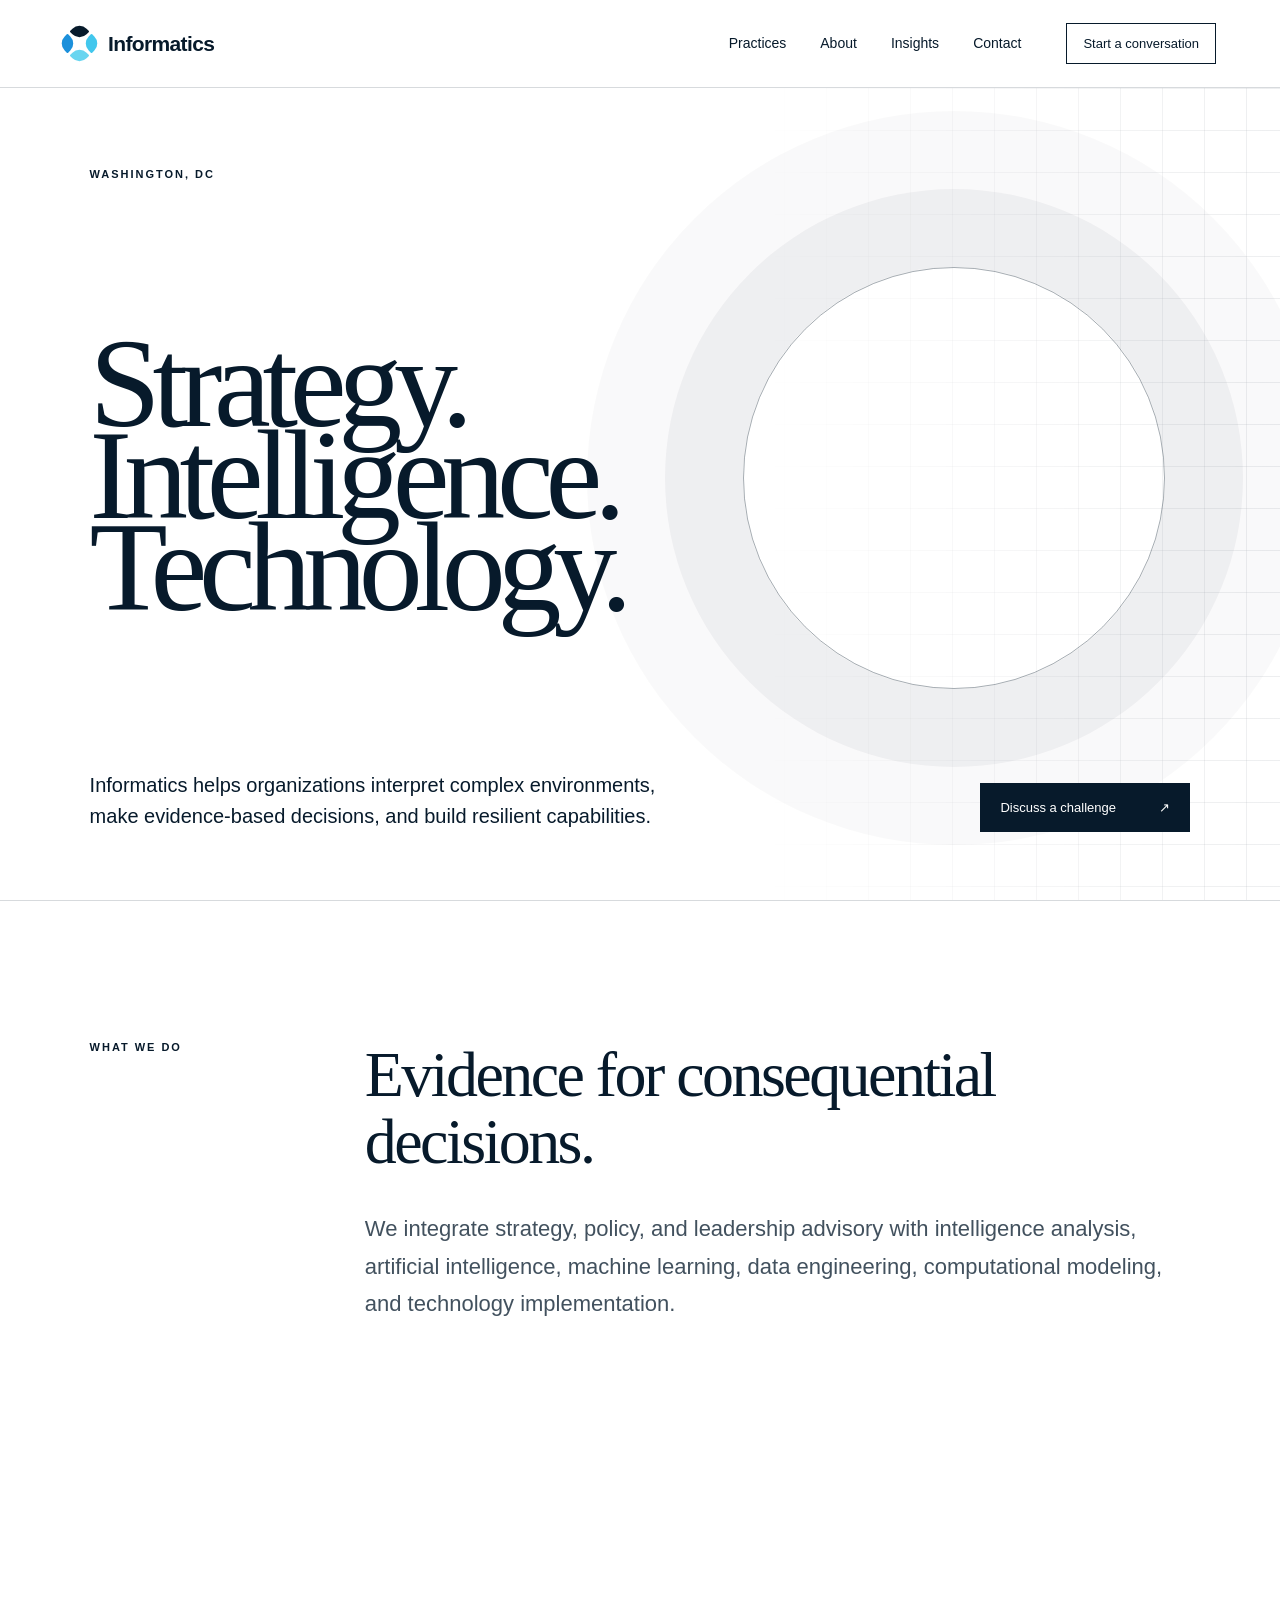
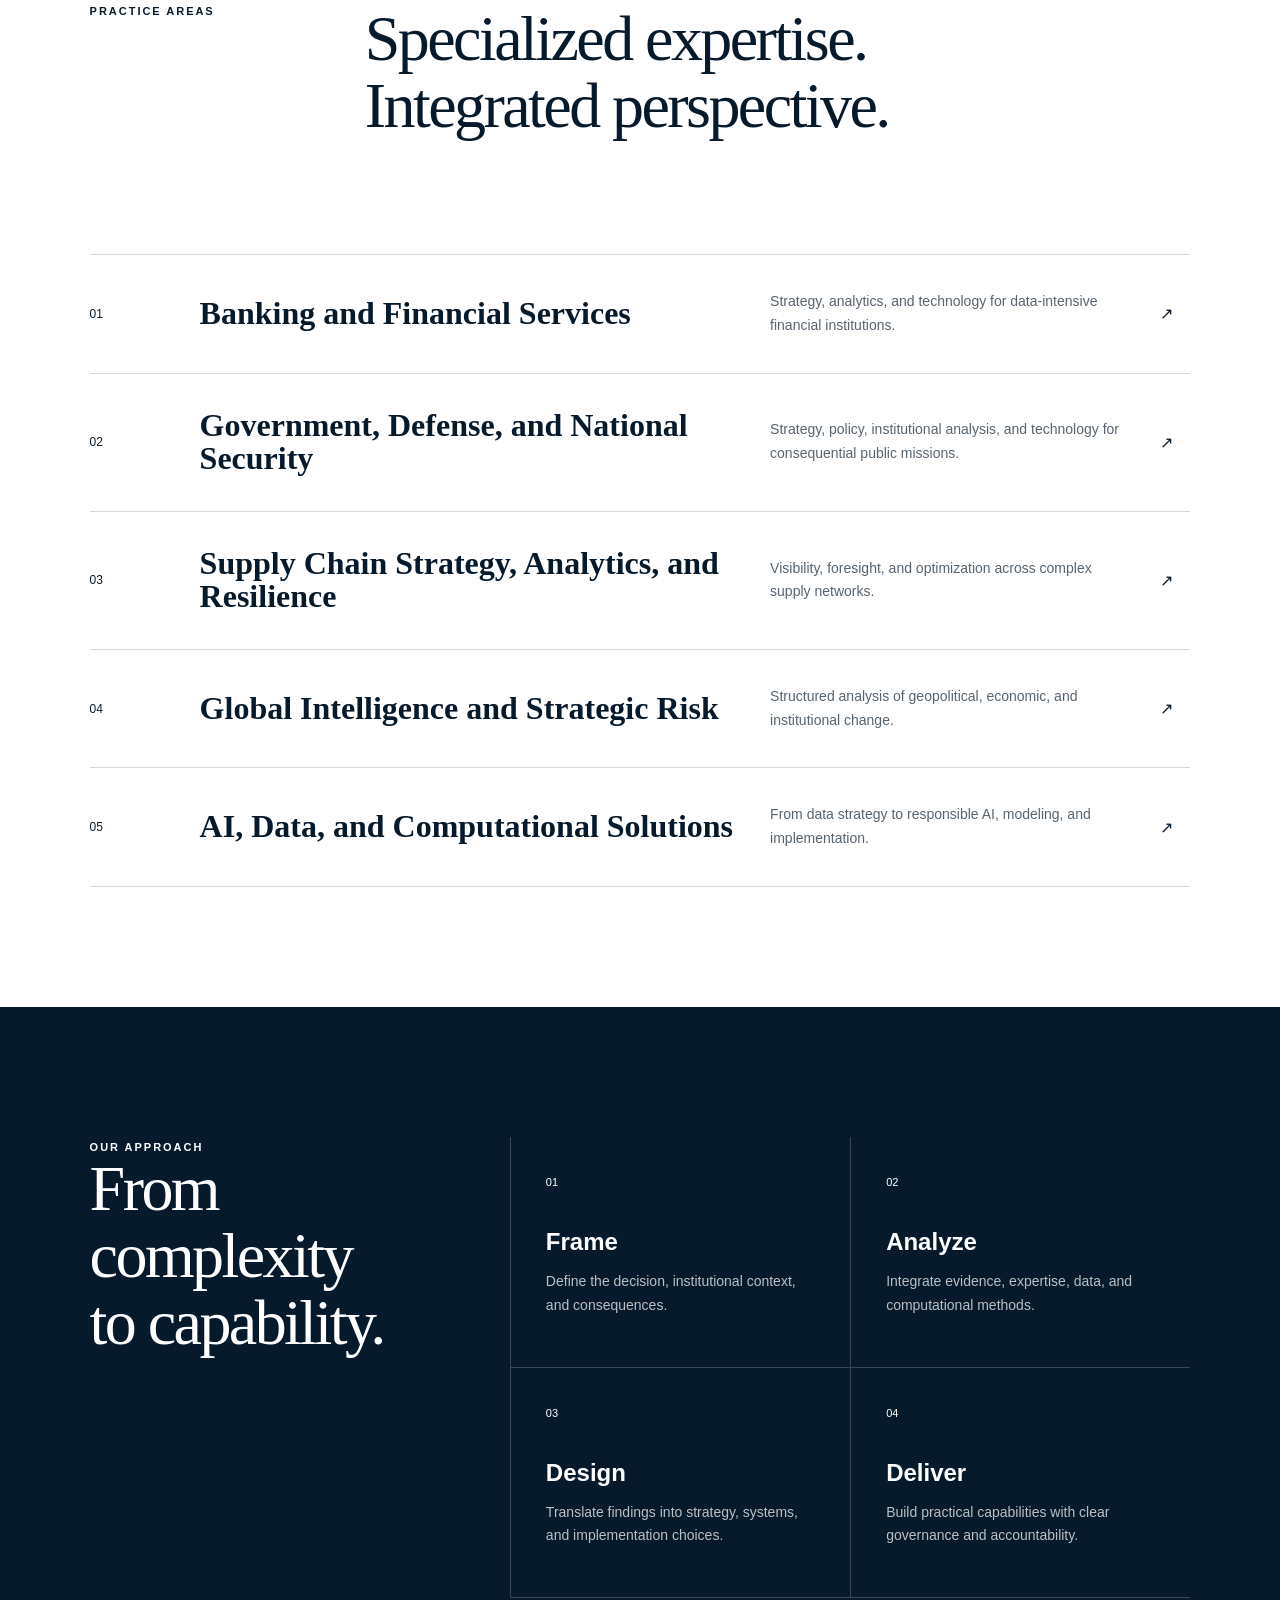
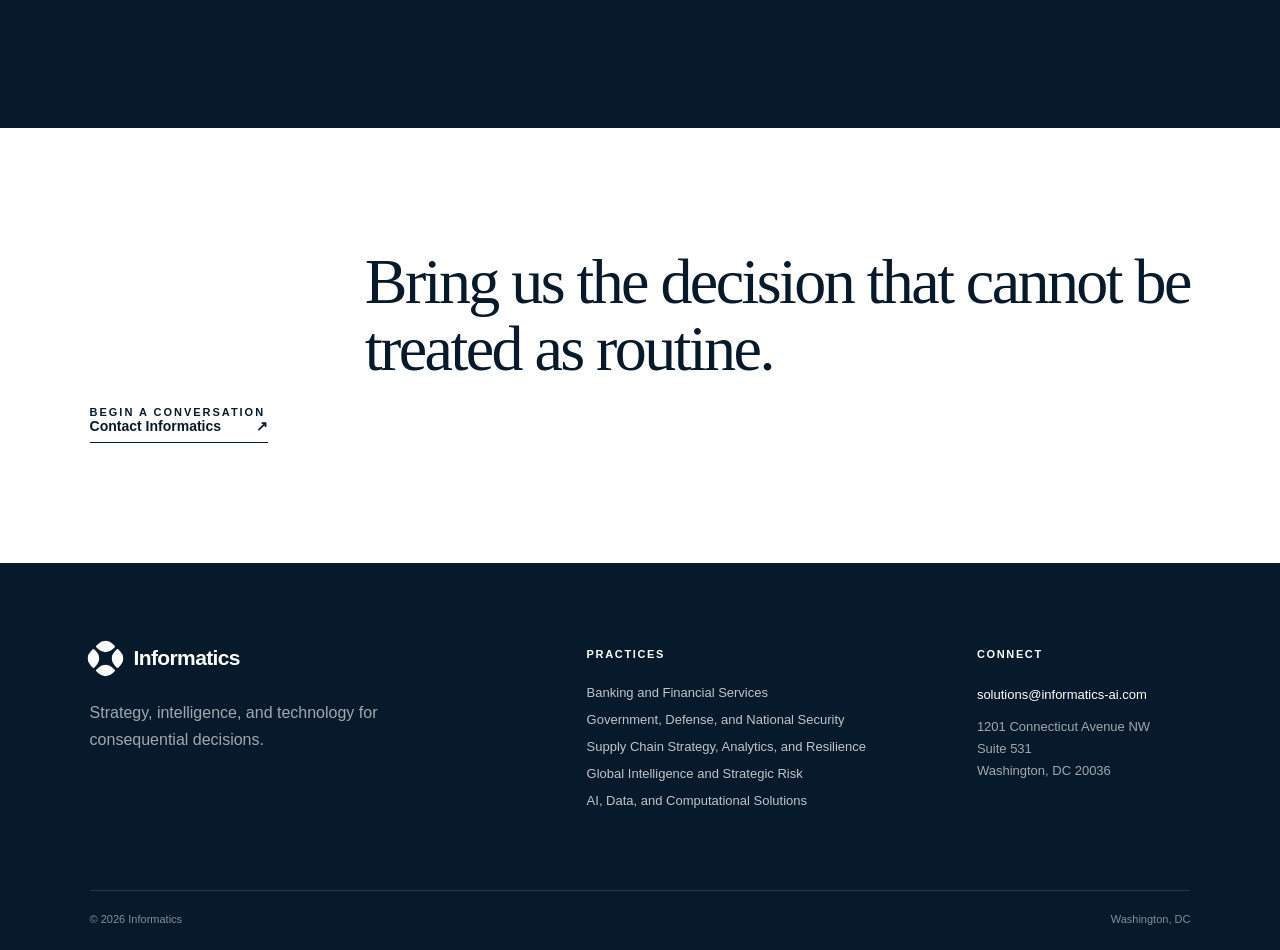
==== index.html @ 1565632f "Add files via upload" ====
<!DOCTYPE html><html lang="en"><head><meta charSet="utf-8"/><meta name="viewport" content="width=device-width, initial-scale=1"/><title>Informatics | Strategy, Intelligence, and Technology</title><meta name="description" content="Informatics helps organizations interpret complex environments, make evidence-based decisions, and build resilient capabilities."/><meta name="codex-preview" content="development"/><link rel="shortcut icon" href="favicon.svg"/><link rel="icon" href="favicon.svg"/><link rel="stylesheet" href="style.css"/></head><body class="geist_a71539c9-module__T19VSG__variable geist_mono_8d43a2aa-module__8Li5zG__variable cormorant_garamond_7bc16207-module__eoPTFW__variable antialiased"><div hidden=""><!--$--><!--/$--></div><header class="header"><a class="brand" href="index.html"><span class="mark" aria-hidden="true"><i></i><b></b></span><span>Informatics</span></a><nav aria-label="Primary navigation"><a href="index.html#practices">Practices</a><a href="about.html">About</a><a href="insights.html">Insights</a><a href="contact.html">Contact</a></nav><a class="header-cta" href="contact.html">Start a conversation</a></header><main><section class="hero"><div class="hero-grid" aria-hidden="true"></div><div class="eyebrow">Washington, DC</div><h1>Strategy.<br/>Intelligence.<br/><em>Technology.</em></h1><div class="hero-bottom"><p>Informatics helps organizations interpret complex environments, make evidence-based decisions, and build resilient capabilities.</p><a class="button" href="contact.html">Discuss a challenge <span aria-hidden="true">↗</span></a></div></section><section class="positioning"><div class="section-label">What we do</div><div><h2>Evidence for consequential decisions.</h2><p>We integrate strategy, policy, and leadership advisory with intelligence analysis, artificial intelligence, machine learning, data engineering, computational modeling, and technology implementation.</p></div></section><section class="practice-section" id="practices"><div class="section-intro"><span class="section-label">Practice areas</span><h2>Specialized expertise.<br/>Integrated perspective.</h2></div><div class="practice-list"><a class="practice-row" href="banking.html"><span class="practice-num">01</span><h3>Banking and Financial Services</h3><p>Strategy, analytics, and technology for data-intensive financial institutions.</p><span aria-hidden="true">↗</span></a><a class="practice-row" href="government-defense.html"><span class="practice-num">02</span><h3>Government, Defense, and National Security</h3><p>Strategy, policy, institutional analysis, and technology for consequential public missions.</p><span aria-hidden="true">↗</span></a><a class="practice-row" href="supply-chain.html"><span class="practice-num">03</span><h3>Supply Chain Strategy, Analytics, and Resilience</h3><p>Visibility, foresight, and optimization across complex supply networks.</p><span aria-hidden="true">↗</span></a><a class="practice-row" href="global-intelligence.html"><span class="practice-num">04</span><h3>Global Intelligence and Strategic Risk</h3><p>Structured analysis of geopolitical, economic, and institutional change.</p><span aria-hidden="true">↗</span></a><a class="practice-row" href="ai-data.html"><span class="practice-num">05</span><h3>AI, Data, and Computational Solutions</h3><p>From data strategy to responsible AI, modeling, and implementation.</p><span aria-hidden="true">↗</span></a></div></section><section class="method"><div><span class="section-label light">Our approach</span><h2>From complexity<br/>to capability.</h2></div><div class="method-steps"><article><span>01</span><h3>Frame</h3><p>Define the decision, institutional context, and consequences.</p></article><article><span>02</span><h3>Analyze</h3><p>Integrate evidence, expertise, data, and computational methods.</p></article><article><span>03</span><h3>Design</h3><p>Translate findings into strategy, systems, and implementation choices.</p></article><article><span>04</span><h3>Deliver</h3><p>Build practical capabilities with clear governance and accountability.</p></article></div></section><section class="cta-band"><span class="section-label">Begin a conversation</span><h2>Bring us the decision that cannot be treated as routine.</h2><a class="text-link" href="contact.html">Contact Informatics <span aria-hidden="true">↗</span></a></section></main><footer class="footer"><div class="footer-main"><div><a class="brand brand-light" href="index.html"><span class="mark" aria-hidden="true"><i></i><b></b></span><span>Informatics</span></a><p>Strategy, intelligence, and technology for consequential decisions.</p></div><div><h3>Practices</h3><a href="banking.html">Banking and Financial Services</a><a href="government-defense.html">Government, Defense, and National Security</a><a href="supply-chain.html">Supply Chain Strategy, Analytics, and Resilience</a><a href="global-intelligence.html">Global Intelligence and Strategic Risk</a><a href="ai-data.html">AI, Data, and Computational Solutions</a></div><div><h3>Connect</h3><a href="mailto:solutions@informatics-ai.com">solutions@informatics-ai.com</a><p>1201 Connecticut Avenue NW<br/>Suite 531<br/>Washington, DC 20036</p></div></div><div class="footer-base"><span>© 2026 Informatics</span><span>Washington, DC</span></div></footer><!--$--><!--/$--></body></html>
---- style.css ----
:root { --font-geist-sans: Arial, Helvetica, sans-serif; --font-editorial: Georgia, serif; --ink:#071a2b; --blue:#071a2b; --cyan:#42c7ed; --paper:#ffffff; --white:#ffffff; --line:rgba(7,26,43,.16); }
*{box-sizing:border-box} html{scroll-behavior:smooth} body{margin:0;background:var(--paper);color:var(--ink);font-family:var(--font-geist-sans),Arial,sans-serif} a{color:inherit;text-decoration:none} p{line-height:1.7} ::selection{background:var(--cyan);color:var(--ink)}
.header{height:88px;display:flex;align-items:center;padding:0 clamp(24px,5vw,78px);border-bottom:1px solid var(--line);background:rgba(255,255,255,.94);position:sticky;top:0;z-index:20;backdrop-filter:blur(12px)}
.brand{display:flex;align-items:center;gap:13px;font-size:21px;font-weight:650;letter-spacing:-.03em}.mark{width:31px;height:31px;position:relative;display:inline-block;transform:rotate(45deg)}.mark:before,.mark:after,.mark i,.mark b{content:"";position:absolute;width:14px;height:14px;background:var(--blue);border-radius:10px 1px}.mark:before{top:0;left:0}.mark:after{right:0;top:0;background:var(--cyan);transform:rotate(90deg)}.mark i{bottom:0;left:0;background:#1c90db;transform:rotate(270deg)}.mark b{bottom:0;right:0;background:#68d5f0;transform:rotate(180deg)}
.brand-light{color:#ffffff}.brand-light .mark:before,.brand-light .mark:after,.brand-light .mark i,.brand-light .mark b{background:#ffffff}
.header nav{display:flex;gap:34px;margin-left:auto;margin-right:45px;font-size:14px}.header nav a{padding:12px 0;border-bottom:1px solid transparent}.header nav a:hover{border-color:var(--ink)}.header-cta{font-size:13px;border:1px solid var(--ink);padding:12px 16px}.header-cta:hover{background:var(--ink);color:white}
.hero{min-height:calc(100vh - 88px);padding:80px clamp(24px,7vw,112px) 68px;display:flex;flex-direction:column;justify-content:space-between;position:relative;overflow:hidden}.hero-grid{position:absolute;inset:0 0 0 58%;background-image:linear-gradient(var(--line) 1px,transparent 1px),linear-gradient(90deg,var(--line) 1px,transparent 1px);background-size:42px 42px;mask-image:linear-gradient(to right,transparent,black);opacity:.45}.hero:after{content:"";position:absolute;width:420px;height:420px;right:9%;top:22%;border:1px solid rgba(7,26,43,.36);border-radius:50%;box-shadow:0 0 0 78px rgba(7,26,43,.045),0 0 0 156px rgba(7,26,43,.025)}.eyebrow,.section-label{text-transform:uppercase;letter-spacing:.18em;font-size:11px;font-weight:700}.hero h1{font-family:var(--font-editorial),Georgia,serif;font-size:clamp(72px,10vw,152px);font-weight:500;letter-spacing:-.065em;line-height:.72;margin:40px 0;position:relative;z-index:2}.hero h1 em{color:var(--ink);font-style:normal}.hero-bottom{display:flex;justify-content:space-between;align-items:flex-end;position:relative;z-index:2}.hero-bottom p{max-width:600px;font-size:20px;line-height:1.55;margin:0}.button{display:inline-flex;gap:30px;align-items:center;background:var(--ink);color:white;padding:17px 20px;font-size:13px;min-width:210px;justify-content:space-between}.button:hover{opacity:.86}
.positioning{padding:140px clamp(24px,7vw,112px);display:grid;grid-template-columns:1fr 3fr;border-top:1px solid var(--line)}.positioning>div:last-child{max-width:980px}.positioning h2,.section-intro h2,.method h2,.cta-band h2,.outcomes h2,.related h2,.prose-section h2{font-family:var(--font-editorial),Georgia,serif;font-size:clamp(44px,5vw,72px);font-weight:500;line-height:1.05;letter-spacing:-.04em;margin:0 0 35px}.positioning p{font-size:22px;max-width:850px;color:rgba(7,26,43,.76)}
.practice-section{background:white;padding:120px clamp(24px,7vw,112px)}.section-intro{display:grid;grid-template-columns:1fr 3fr;margin-bottom:80px}.practice-list{border-top:1px solid var(--line)}.practice-row{display:grid;grid-template-columns:80px 1.5fr 1fr 30px;gap:30px;align-items:center;padding:35px 0;border-bottom:1px solid var(--line);transition:padding .25s,background .25s}.practice-row:hover{padding-left:18px;background:rgba(7,26,43,.035)}.practice-num{font-size:12px;color:var(--ink)}.practice-row h3{font-family:var(--font-editorial),Georgia,serif;font-size:32px;line-height:1.05;margin:0;font-weight:600}.practice-row p{font-size:14px;color:rgba(7,26,43,.68);margin:0}
.method{background:var(--ink);color:white;padding:130px clamp(24px,7vw,112px);display:grid;grid-template-columns:1fr 2fr;gap:80px}.light{color:#ffffff}.method-steps{display:grid;grid-template-columns:1fr 1fr}.method-steps article{padding:35px;border-left:1px solid rgba(255,255,255,.2);border-bottom:1px solid rgba(255,255,255,.2);min-height:220px}.method-steps span{color:#ffffff;font-size:11px}.method-steps h3{font-size:24px;margin:38px 0 12px}.method-steps p{color:rgba(255,255,255,.72);font-size:14px}.cta-band{padding:120px clamp(24px,7vw,112px);display:grid;grid-template-columns:1fr 3fr;align-items:end}.cta-band h2{max-width:850px}.text-link{font-size:14px;font-weight:650;border-bottom:1px solid;padding-bottom:8px;display:inline-flex;justify-content:space-between;gap:35px;width:max-content}.text-link:hover{opacity:.68}
.page-hero{min-height:650px;padding:100px clamp(24px,7vw,112px);display:grid;grid-template-columns:1fr 5fr;background:#ffffff}.page-number{font-size:13px;color:var(--ink)}.page-hero h1{font-family:var(--font-editorial),Georgia,serif;font-size:clamp(62px,8vw,118px);font-weight:500;line-height:.88;letter-spacing:-.06em;max-width:1100px;margin:60px 0 45px}.page-hero p{font-size:20px;max-width:820px;color:rgba(7,26,43,.76)}.page-hero.simple h1{font-size:clamp(62px,7vw,100px)}
.capabilities{padding:120px clamp(24px,7vw,112px);background:white;display:grid;grid-template-columns:1fr 5fr}.capability-grid{display:grid;grid-template-columns:1fr 1fr}.capability-grid article{padding:45px 50px 55px 0;border-top:1px solid var(--line);margin-right:45px}.capability-grid article>span{font-size:11px;color:var(--ink)}.capability-grid h2{font-family:var(--font-editorial),Georgia,serif;font-size:38px;margin:30px 0 15px}.capability-grid p{color:rgba(7,26,43,.7)}.outcomes{padding:110px clamp(24px,7vw,112px);background:var(--ink);color:white;display:grid;grid-template-columns:1fr 1fr;gap:100px}.outcomes ul{list-style:none;margin:0;padding:0}.outcomes li{font-family:var(--font-editorial),Georgia,serif;font-size:27px;padding:22px 0;border-bottom:1px solid rgba(255,255,255,.2)}.outcomes li:before{content:"+";color:#ffffff;margin-right:20px}.related{padding:120px clamp(24px,7vw,112px);max-width:1200px}.related p{font-size:20px;max-width:760px;color:rgba(7,26,43,.7);margin-bottom:40px}
.prose-section{padding:120px clamp(24px,7vw,112px);display:grid;grid-template-columns:1fr 4fr}.prose-section>div{max-width:950px}.prose-section p{font-size:19px;color:rgba(7,26,43,.74)}.prose-section.alt{background:white}.principles{background:var(--ink);color:white;padding:110px clamp(24px,7vw,112px);display:grid;grid-template-columns:1fr 4fr}.principles>div{display:grid;grid-template-columns:repeat(3,1fr)}.principles article{padding:32px 20px;border-left:1px solid rgba(255,255,255,.2)}.principles article span{font-size:11px;color:#ffffff}.principles h3{font-size:18px;margin-top:45px}
.insight-grid{padding:120px clamp(24px,7vw,112px);display:grid;grid-template-columns:1fr 1fr;gap:1px;background:var(--line)}.insight-grid article{background:var(--paper);padding:65px}.insight-grid article>span{font-size:10px;text-transform:uppercase;letter-spacing:.14em;color:var(--ink)}.insight-grid h2{font-family:var(--font-editorial),Georgia,serif;font-size:42px;line-height:1.05;margin:50px 0 20px}.insight-grid p{color:rgba(7,26,43,.7);min-height:85px}.insight-grid a{font-size:13px;border-bottom:1px solid;padding-bottom:6px}
.contact-page{min-height:750px;display:grid;grid-template-columns:2fr 1fr;padding:100px clamp(24px,7vw,112px);gap:120px}.contact-page h1{font-family:var(--font-editorial),Georgia,serif;font-size:clamp(75px,9vw,130px);line-height:.85;letter-spacing:-.06em;margin:70px 0 45px}.contact-page>div>p{font-size:20px;max-width:720px;margin-bottom:45px}.contact-page aside{border-left:1px solid var(--line);padding:25px 0 0 45px}.contact-page aside p{margin:25px 0 40px;color:rgba(7,26,43,.72)}.contact-page hr{border:0;border-top:1px solid var(--line);margin:45px 0}
.footer{background:var(--ink);color:white;padding:80px clamp(24px,7vw,112px) 25px}.footer-main{display:grid;grid-template-columns:2fr 1.5fr 1fr;gap:70px}.brand-light{margin-bottom:25px}.footer-main>div:first-child p{color:rgba(255,255,255,.62);max-width:330px}.footer h3{font-size:11px;text-transform:uppercase;letter-spacing:.15em;color:#ffffff;margin:5px 0 25px}.footer-main>div:nth-child(2) a{display:block;font-size:13px;color:rgba(255,255,255,.74);margin:12px 0}.footer-main>div:last-child a{font-size:13px}.footer-main>div:last-child p{font-size:13px;color:rgba(255,255,255,.62)}.footer-base{display:flex;justify-content:space-between;border-top:1px solid rgba(255,255,255,.14);margin-top:70px;padding-top:22px;color:rgba(255,255,255,.5);font-size:11px}
@media(max-width:900px){.header{height:72px}.header nav{display:none}.header-cta{margin-left:auto}.hero{min-height:760px;padding-top:60px}.hero h1{font-size:72px}.hero-bottom{display:block}.hero-bottom p{font-size:18px;margin-bottom:35px}.positioning,.section-intro,.method,.cta-band,.page-hero,.capabilities,.outcomes,.prose-section,.principles{grid-template-columns:1fr}.section-label{margin-bottom:30px}.practice-row{grid-template-columns:40px 1fr 25px}.practice-row p{display:none}.method-steps{margin-top:30px}.page-hero{min-height:600px}.page-hero h1{font-size:64px}.capability-grid{grid-template-columns:1fr}.outcomes{gap:40px}.principles>div{grid-template-columns:1fr 1fr}.insight-grid{grid-template-columns:1fr}.contact-page{grid-template-columns:1fr;gap:60px}.contact-page aside{border-left:0;border-top:1px solid var(--line);padding:40px 0}.footer-main{grid-template-columns:1fr}.footer-main>div:nth-child(2){display:none}}
@media(max-width:560px){.header-cta{display:none}.hero h1{font-size:58px}.hero:after{right:-60%;top:25%}.positioning,.practice-section,.method,.cta-band,.capabilities,.outcomes,.related,.prose-section,.principles,.insight-grid{padding-top:80px;padding-bottom:80px}.practice-row h3{font-size:26px}.method-steps{grid-template-columns:1fr}.page-hero h1{font-size:52px}.capability-grid h2{font-size:32px}.principles>div{grid-template-columns:1fr}.contact-page h1{font-size:68px}.footer-base{display:block}.footer-base span{display:block;margin-top:8px}}
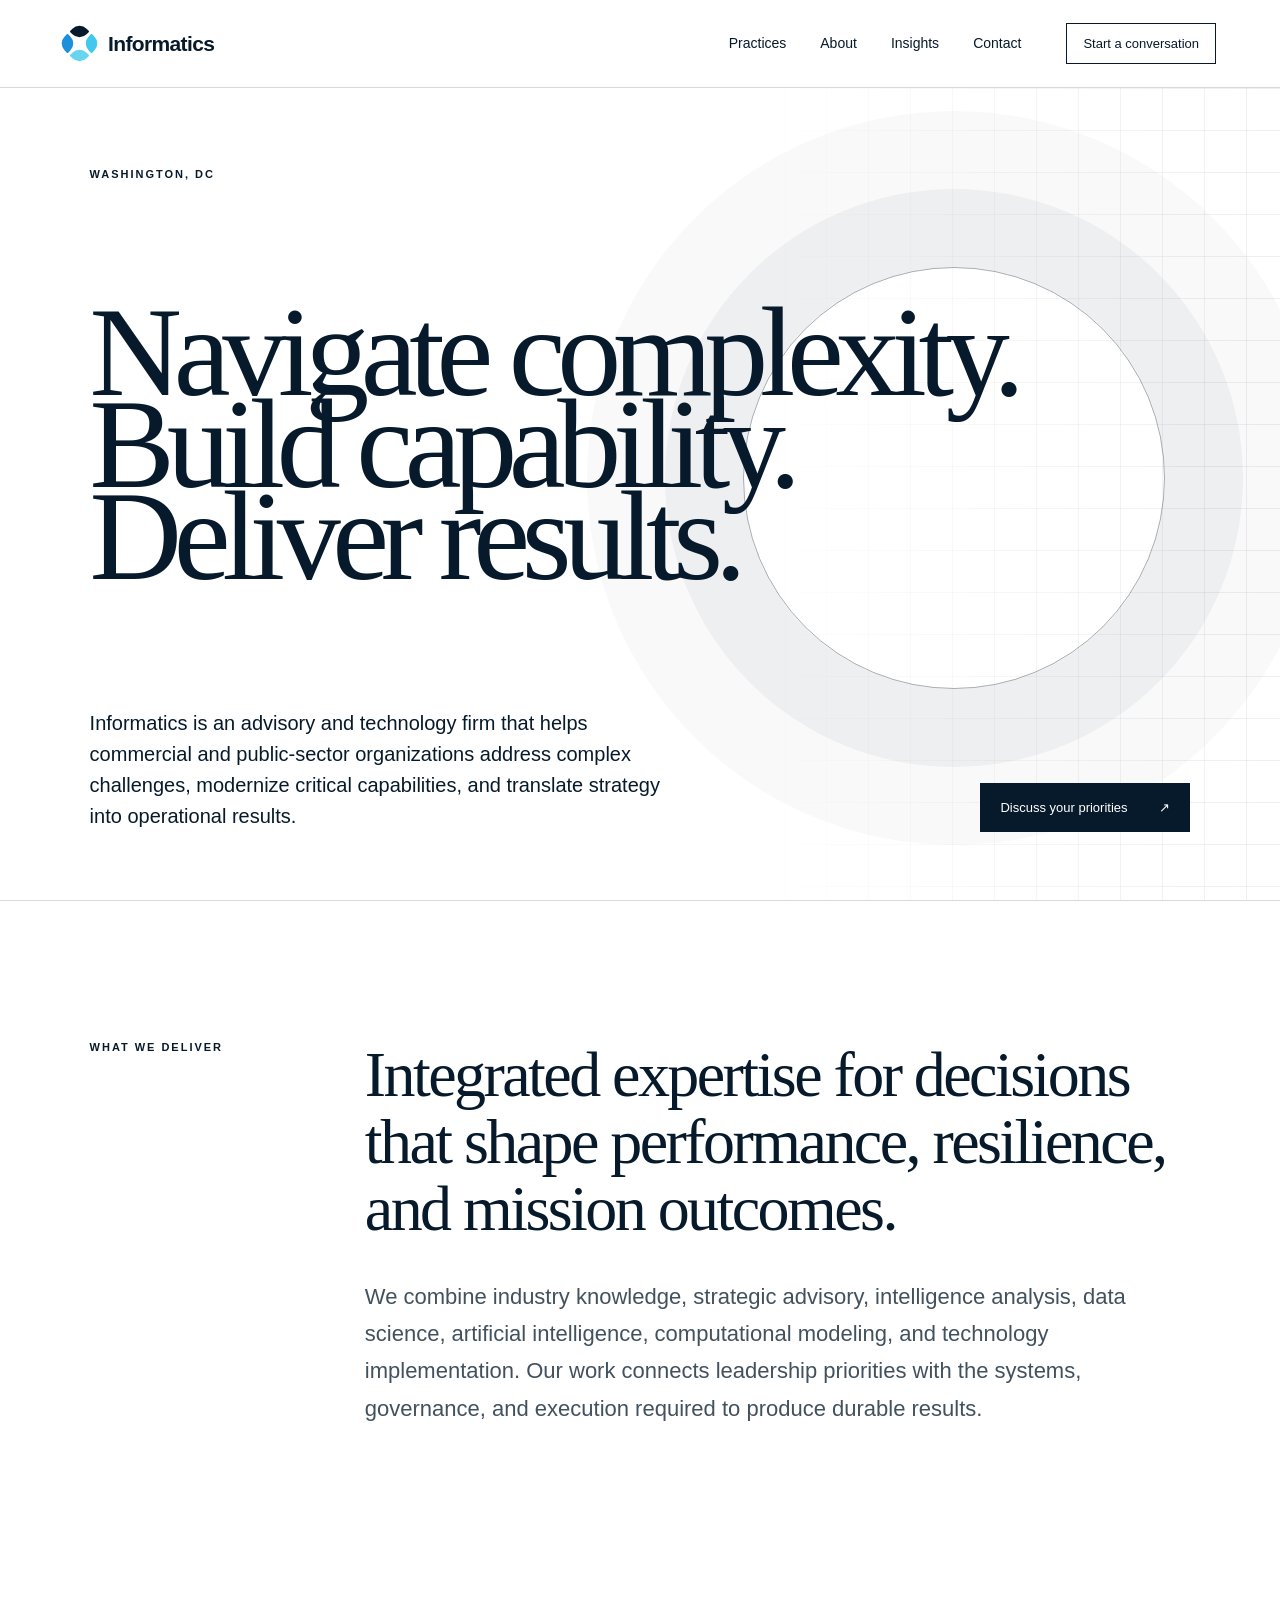
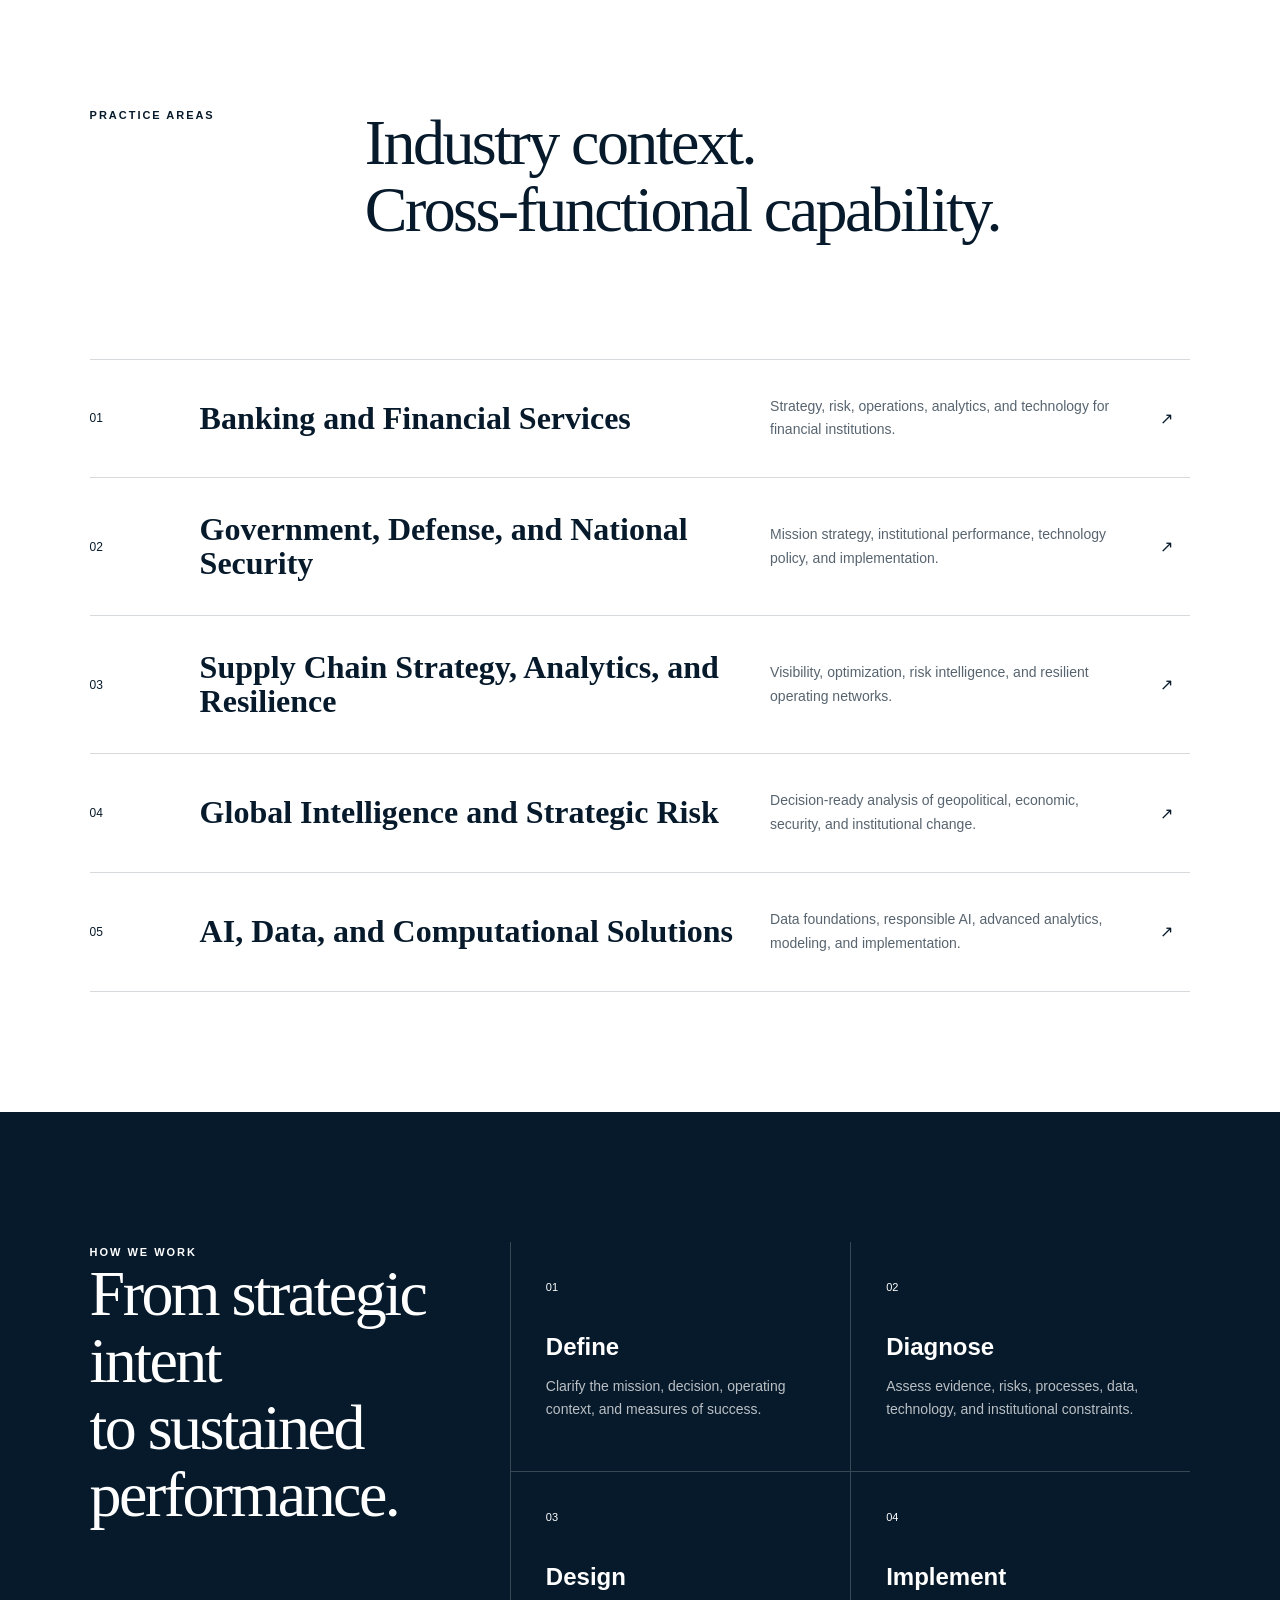
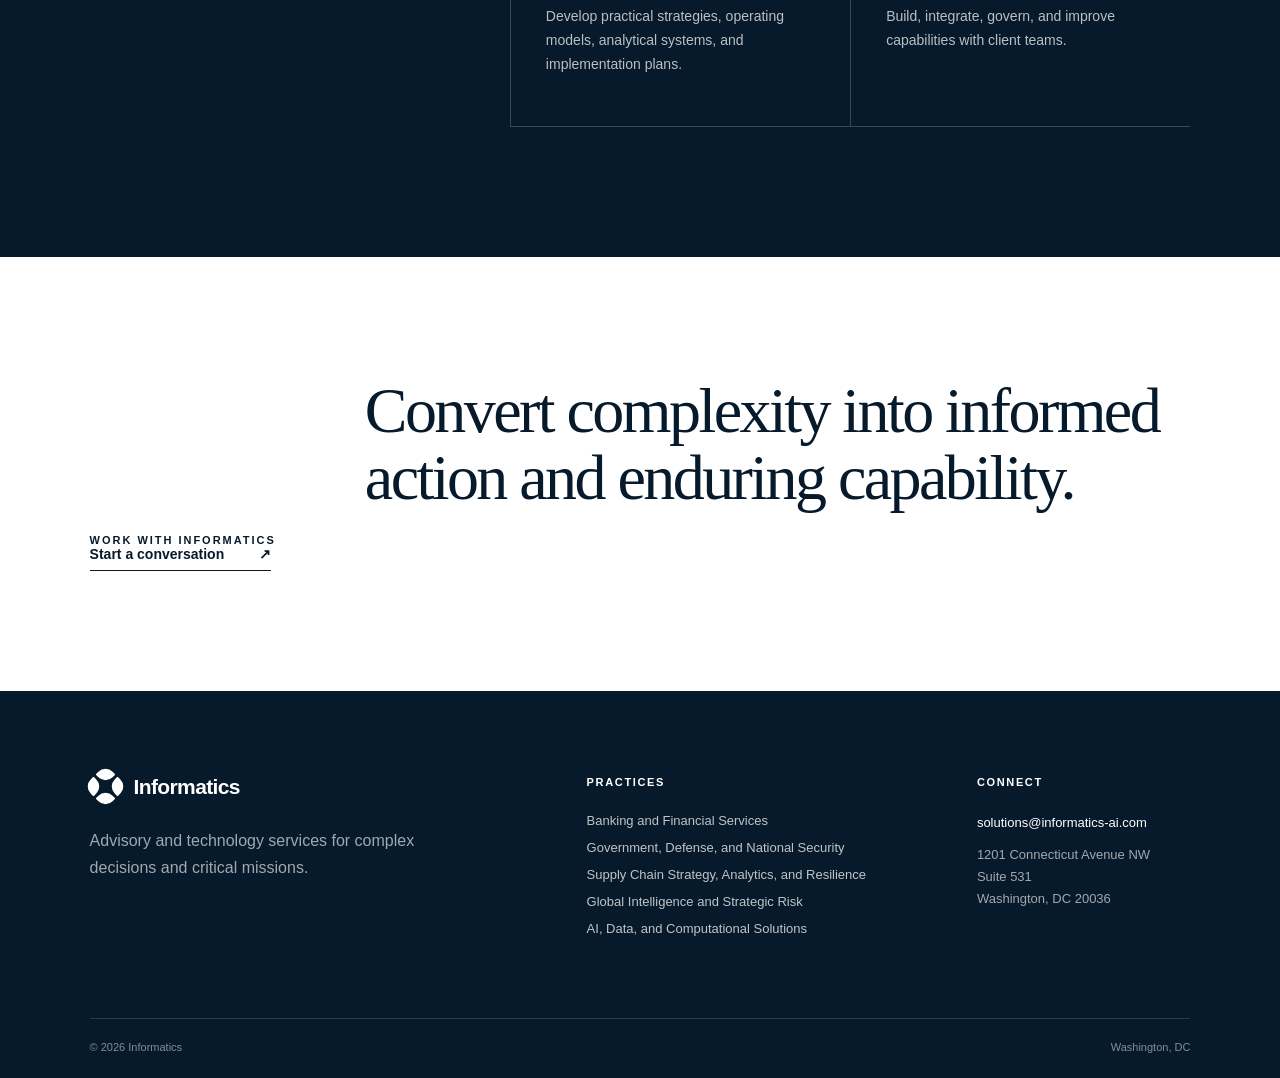
==== commit 236b37a0: "Add files via upload" ====
--- a/index.html
+++ b/index.html
@@ -1 +1,13 @@
-<!DOCTYPE html><html lang="en"><head><meta charSet="utf-8"/><meta name="viewport" content="width=device-width, initial-scale=1"/><title>Informatics | Strategy, Intelligence, and Technology</title><meta name="description" content="Informatics helps organizations interpret complex environments, make evidence-based decisions, and build resilient capabilities."/><meta name="codex-preview" content="development"/><link rel="shortcut icon" href="favicon.svg"/><link rel="icon" href="favicon.svg"/><link rel="stylesheet" href="style.css"/></head><body class="geist_a71539c9-module__T19VSG__variable geist_mono_8d43a2aa-module__8Li5zG__variable cormorant_garamond_7bc16207-module__eoPTFW__variable antialiased"><div hidden=""><!--$--><!--/$--></div><header class="header"><a class="brand" href="index.html"><span class="mark" aria-hidden="true"><i></i><b></b></span><span>Informatics</span></a><nav aria-label="Primary navigation"><a href="index.html#practices">Practices</a><a href="about.html">About</a><a href="insights.html">Insights</a><a href="contact.html">Contact</a></nav><a class="header-cta" href="contact.html">Start a conversation</a></header><main><section class="hero"><div class="hero-grid" aria-hidden="true"></div><div class="eyebrow">Washington, DC</div><h1>Strategy.<br/>Intelligence.<br/><em>Technology.</em></h1><div class="hero-bottom"><p>Informatics helps organizations interpret complex environments, make evidence-based decisions, and build resilient capabilities.</p><a class="button" href="contact.html">Discuss a challenge <span aria-hidden="true">↗</span></a></div></section><section class="positioning"><div class="section-label">What we do</div><div><h2>Evidence for consequential decisions.</h2><p>We integrate strategy, policy, and leadership advisory with intelligence analysis, artificial intelligence, machine learning, data engineering, computational modeling, and technology implementation.</p></div></section><section class="practice-section" id="practices"><div class="section-intro"><span class="section-label">Practice areas</span><h2>Specialized expertise.<br/>Integrated perspective.</h2></div><div class="practice-list"><a class="practice-row" href="banking.html"><span class="practice-num">01</span><h3>Banking and Financial Services</h3><p>Strategy, analytics, and technology for data-intensive financial institutions.</p><span aria-hidden="true">↗</span></a><a class="practice-row" href="government-defense.html"><span class="practice-num">02</span><h3>Government, Defense, and National Security</h3><p>Strategy, policy, institutional analysis, and technology for consequential public missions.</p><span aria-hidden="true">↗</span></a><a class="practice-row" href="supply-chain.html"><span class="practice-num">03</span><h3>Supply Chain Strategy, Analytics, and Resilience</h3><p>Visibility, foresight, and optimization across complex supply networks.</p><span aria-hidden="true">↗</span></a><a class="practice-row" href="global-intelligence.html"><span class="practice-num">04</span><h3>Global Intelligence and Strategic Risk</h3><p>Structured analysis of geopolitical, economic, and institutional change.</p><span aria-hidden="true">↗</span></a><a class="practice-row" href="ai-data.html"><span class="practice-num">05</span><h3>AI, Data, and Computational Solutions</h3><p>From data strategy to responsible AI, modeling, and implementation.</p><span aria-hidden="true">↗</span></a></div></section><section class="method"><div><span class="section-label light">Our approach</span><h2>From complexity<br/>to capability.</h2></div><div class="method-steps"><article><span>01</span><h3>Frame</h3><p>Define the decision, institutional context, and consequences.</p></article><article><span>02</span><h3>Analyze</h3><p>Integrate evidence, expertise, data, and computational methods.</p></article><article><span>03</span><h3>Design</h3><p>Translate findings into strategy, systems, and implementation choices.</p></article><article><span>04</span><h3>Deliver</h3><p>Build practical capabilities with clear governance and accountability.</p></article></div></section><section class="cta-band"><span class="section-label">Begin a conversation</span><h2>Bring us the decision that cannot be treated as routine.</h2><a class="text-link" href="contact.html">Contact Informatics <span aria-hidden="true">↗</span></a></section></main><footer class="footer"><div class="footer-main"><div><a class="brand brand-light" href="index.html"><span class="mark" aria-hidden="true"><i></i><b></b></span><span>Informatics</span></a><p>Strategy, intelligence, and technology for consequential decisions.</p></div><div><h3>Practices</h3><a href="banking.html">Banking and Financial Services</a><a href="government-defense.html">Government, Defense, and National Security</a><a href="supply-chain.html">Supply Chain Strategy, Analytics, and Resilience</a><a href="global-intelligence.html">Global Intelligence and Strategic Risk</a><a href="ai-data.html">AI, Data, and Computational Solutions</a></div><div><h3>Connect</h3><a href="mailto:solutions@informatics-ai.com">solutions@informatics-ai.com</a><p>1201 Connecticut Avenue NW<br/>Suite 531<br/>Washington, DC 20036</p></div></div><div class="footer-base"><span>© 2026 Informatics</span><span>Washington, DC</span></div></footer><!--$--><!--/$--></body></html>+<!DOCTYPE html>
+<html lang="en"><head><meta charset="utf-8"><meta name="viewport" content="width=device-width, initial-scale=1"><title>Informatics | Advisory and Technology Services</title><meta name="description" content="Informatics integrates strategy, intelligence, data, AI, and technology implementation to help organizations navigate complexity and build resilient capabilities."><link rel="shortcut icon" href="favicon.svg"><link rel="icon" href="favicon.svg"><link rel="stylesheet" href="style.css"></head><body><header class="header"><a class="brand" href="index.html"><span class="mark" aria-hidden="true"><i></i><b></b></span><span>Informatics</span></a><nav aria-label="Primary navigation"><a href="index.html#practices">Practices</a><a href="about.html">About</a><a href="insights.html">Insights</a><a href="contact.html">Contact</a></nav><a class="header-cta" href="contact.html">Start a conversation</a></header><main>
+<section class="hero"><div class="hero-grid" aria-hidden="true"></div><div class="eyebrow">Washington, DC</div><h1>Navigate complexity.<br>Build capability.<br><em>Deliver results.</em></h1><div class="hero-bottom"><p>Informatics is an advisory and technology firm that helps commercial and public-sector organizations address complex challenges, modernize critical capabilities, and translate strategy into operational results.</p><a class="button" href="contact.html">Discuss your priorities <span aria-hidden="true">↗</span></a></div></section>
+<section class="positioning"><div class="section-label">What we deliver</div><div><h2>Integrated expertise for decisions that shape performance, resilience, and mission outcomes.</h2><p>We combine industry knowledge, strategic advisory, intelligence analysis, data science, artificial intelligence, computational modeling, and technology implementation. Our work connects leadership priorities with the systems, governance, and execution required to produce durable results.</p></div></section>
+<section class="practice-section" id="practices"><div class="section-intro"><span class="section-label">Practice areas</span><h2>Industry context.<br>Cross-functional capability.</h2></div><div class="practice-list">
+<a class="practice-row" href="banking.html"><span class="practice-num">01</span><h3>Banking and Financial Services</h3><p>Strategy, risk, operations, analytics, and technology for financial institutions.</p><span aria-hidden="true">↗</span></a>
+<a class="practice-row" href="government-defense.html"><span class="practice-num">02</span><h3>Government, Defense, and National Security</h3><p>Mission strategy, institutional performance, technology policy, and implementation.</p><span aria-hidden="true">↗</span></a>
+<a class="practice-row" href="supply-chain.html"><span class="practice-num">03</span><h3>Supply Chain Strategy, Analytics, and Resilience</h3><p>Visibility, optimization, risk intelligence, and resilient operating networks.</p><span aria-hidden="true">↗</span></a>
+<a class="practice-row" href="global-intelligence.html"><span class="practice-num">04</span><h3>Global Intelligence and Strategic Risk</h3><p>Decision-ready analysis of geopolitical, economic, security, and institutional change.</p><span aria-hidden="true">↗</span></a>
+<a class="practice-row" href="ai-data.html"><span class="practice-num">05</span><h3>AI, Data, and Computational Solutions</h3><p>Data foundations, responsible AI, advanced analytics, modeling, and implementation.</p><span aria-hidden="true">↗</span></a>
+</div></section>
+<section class="method"><div><span class="section-label light">How we work</span><h2>From strategic intent<br>to sustained performance.</h2></div><div class="method-steps"><article><span>01</span><h3>Define</h3><p>Clarify the mission, decision, operating context, and measures of success.</p></article><article><span>02</span><h3>Diagnose</h3><p>Assess evidence, risks, processes, data, technology, and institutional constraints.</p></article><article><span>03</span><h3>Design</h3><p>Develop practical strategies, operating models, analytical systems, and implementation plans.</p></article><article><span>04</span><h3>Implement</h3><p>Build, integrate, govern, and improve capabilities with client teams.</p></article></div></section>
+<section class="cta-band"><span class="section-label">Work with Informatics</span><h2>Convert complexity into informed action and enduring capability.</h2><a class="text-link" href="contact.html">Start a conversation <span aria-hidden="true">↗</span></a></section></main><footer class="footer"><div class="footer-main"><div><a class="brand brand-light" href="index.html"><span class="mark" aria-hidden="true"><i></i><b></b></span><span>Informatics</span></a><p>Advisory and technology services for complex decisions and critical missions.</p></div><div><h3>Practices</h3><a href="banking.html">Banking and Financial Services</a><a href="government-defense.html">Government, Defense, and National Security</a><a href="supply-chain.html">Supply Chain Strategy, Analytics, and Resilience</a><a href="global-intelligence.html">Global Intelligence and Strategic Risk</a><a href="ai-data.html">AI, Data, and Computational Solutions</a></div><div><h3>Connect</h3><a href="mailto:solutions@informatics-ai.com">solutions@informatics-ai.com</a><p>1201 Connecticut Avenue NW<br>Suite 531<br>Washington, DC 20036</p></div></div><div class="footer-base"><span>© 2026 Informatics</span><span>Washington, DC</span></div></footer></body></html>
--- a/style.css
+++ b/style.css
@@ -16,3 +16,4 @@
 .footer{background:var(--ink);color:white;padding:80px clamp(24px,7vw,112px) 25px}.footer-main{display:grid;grid-template-columns:2fr 1.5fr 1fr;gap:70px}.brand-light{margin-bottom:25px}.footer-main>div:first-child p{color:rgba(255,255,255,.62);max-width:330px}.footer h3{font-size:11px;text-transform:uppercase;letter-spacing:.15em;color:#ffffff;margin:5px 0 25px}.footer-main>div:nth-child(2) a{display:block;font-size:13px;color:rgba(255,255,255,.74);margin:12px 0}.footer-main>div:last-child a{font-size:13px}.footer-main>div:last-child p{font-size:13px;color:rgba(255,255,255,.62)}.footer-base{display:flex;justify-content:space-between;border-top:1px solid rgba(255,255,255,.14);margin-top:70px;padding-top:22px;color:rgba(255,255,255,.5);font-size:11px}
 @media(max-width:900px){.header{height:72px}.header nav{display:none}.header-cta{margin-left:auto}.hero{min-height:760px;padding-top:60px}.hero h1{font-size:72px}.hero-bottom{display:block}.hero-bottom p{font-size:18px;margin-bottom:35px}.positioning,.section-intro,.method,.cta-band,.page-hero,.capabilities,.outcomes,.prose-section,.principles{grid-template-columns:1fr}.section-label{margin-bottom:30px}.practice-row{grid-template-columns:40px 1fr 25px}.practice-row p{display:none}.method-steps{margin-top:30px}.page-hero{min-height:600px}.page-hero h1{font-size:64px}.capability-grid{grid-template-columns:1fr}.outcomes{gap:40px}.principles>div{grid-template-columns:1fr 1fr}.insight-grid{grid-template-columns:1fr}.contact-page{grid-template-columns:1fr;gap:60px}.contact-page aside{border-left:0;border-top:1px solid var(--line);padding:40px 0}.footer-main{grid-template-columns:1fr}.footer-main>div:nth-child(2){display:none}}
 @media(max-width:560px){.header-cta{display:none}.hero h1{font-size:58px}.hero:after{right:-60%;top:25%}.positioning,.practice-section,.method,.cta-band,.capabilities,.outcomes,.related,.prose-section,.principles,.insight-grid{padding-top:80px;padding-bottom:80px}.practice-row h3{font-size:26px}.method-steps{grid-template-columns:1fr}.page-hero h1{font-size:52px}.capability-grid h2{font-size:32px}.principles>div{grid-template-columns:1fr}.contact-page h1{font-size:68px}.footer-base{display:block}.footer-base span{display:block;margin-top:8px}}
+
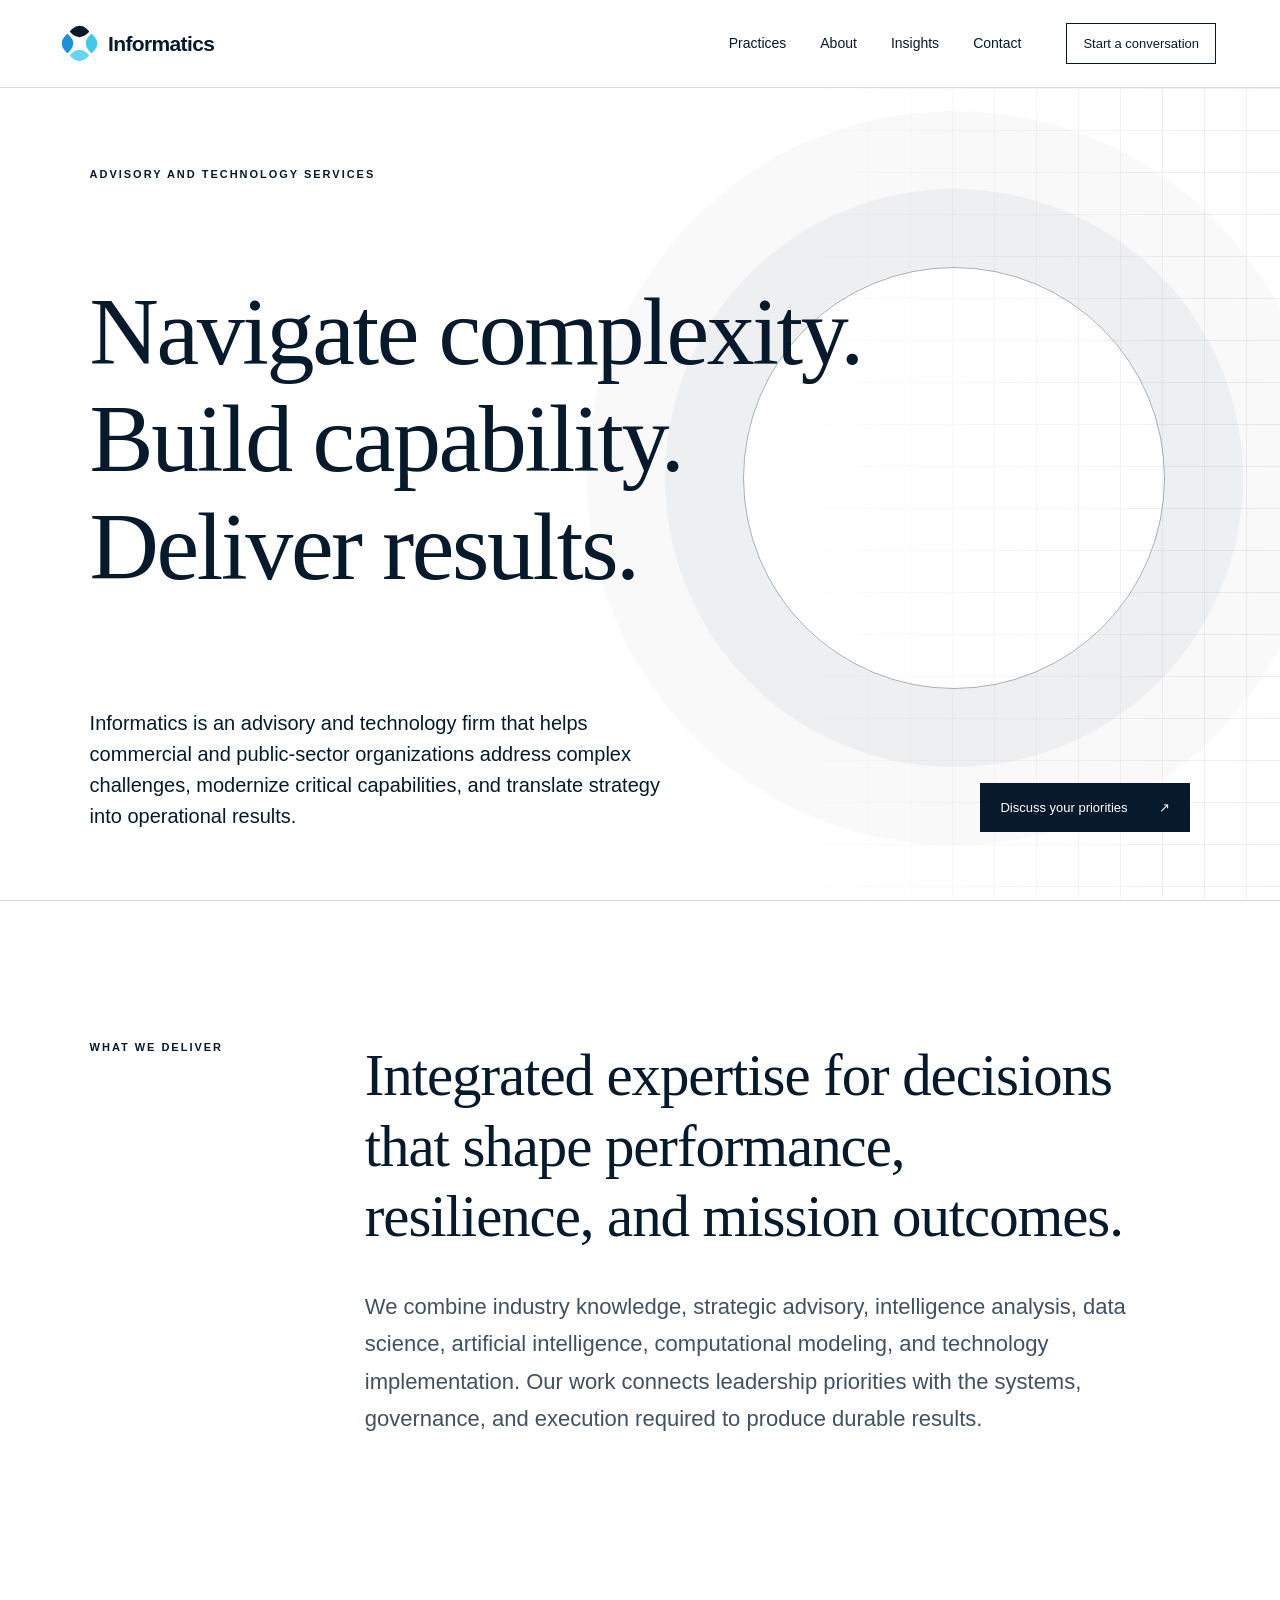
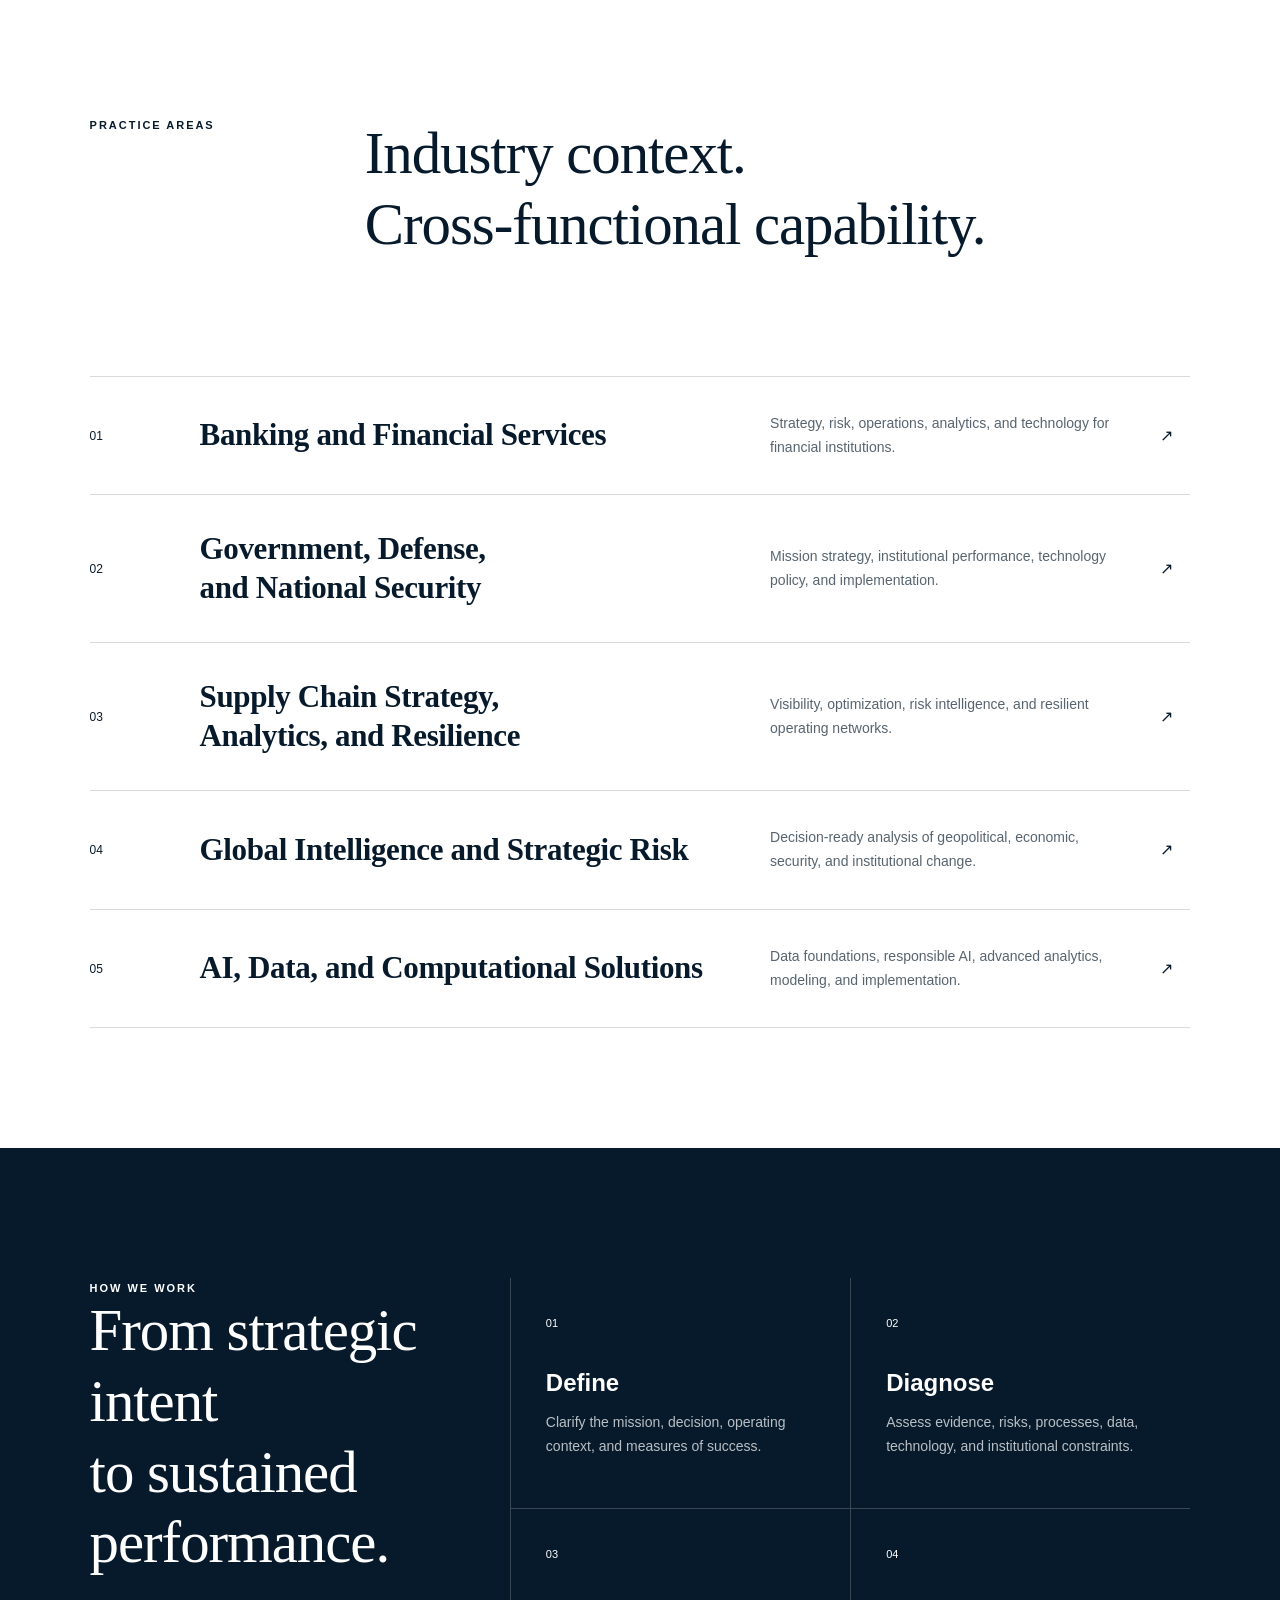
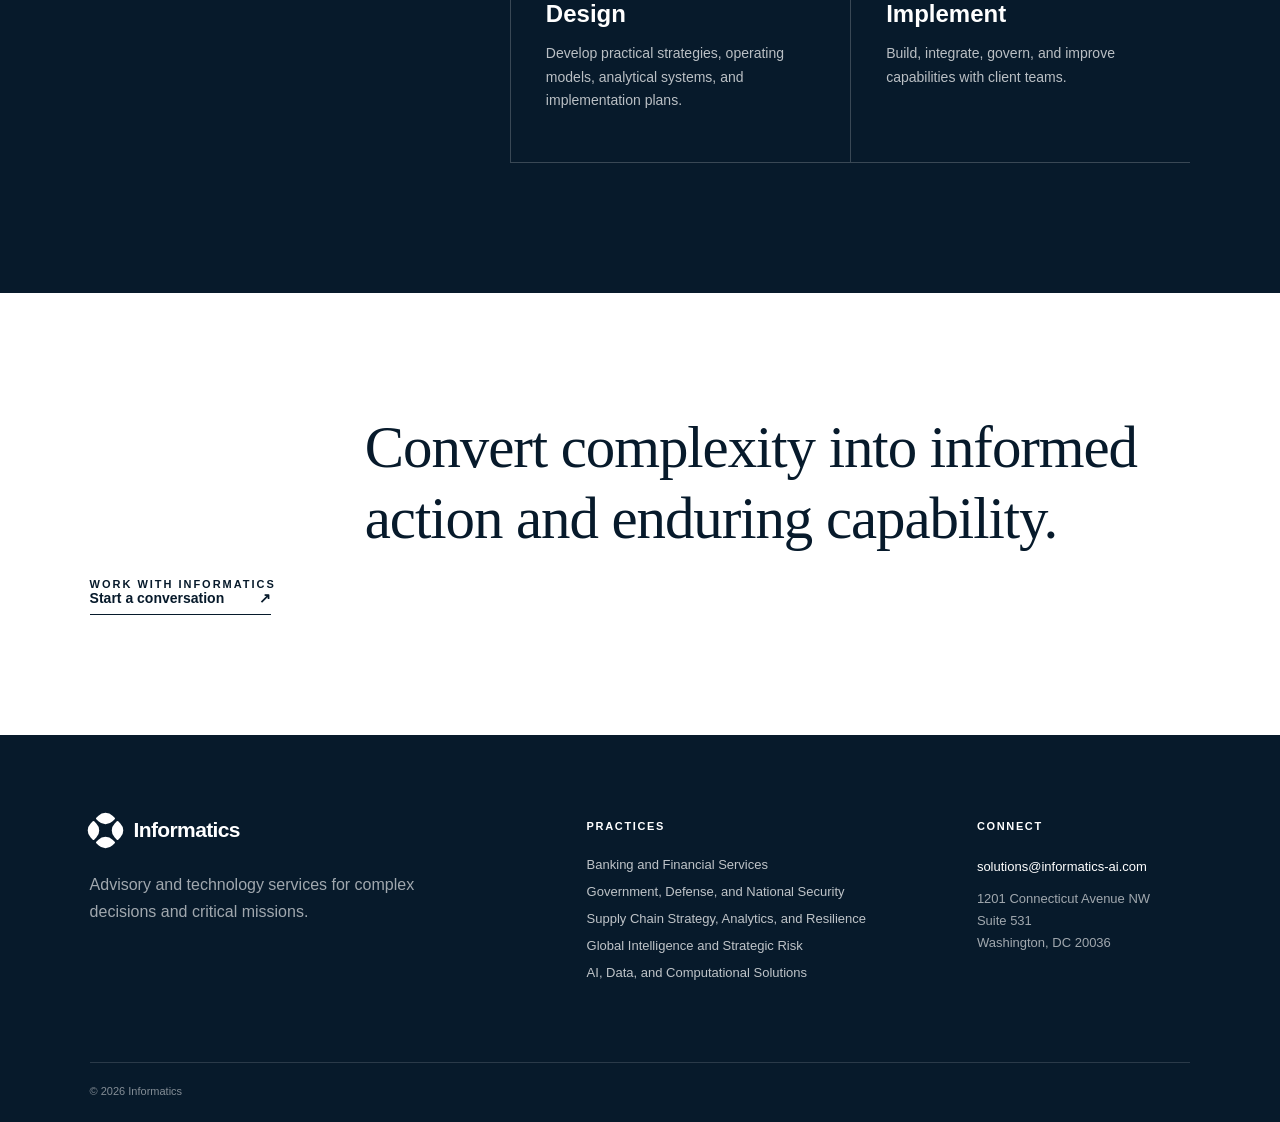
==== commit e4297cd0: "Add files via upload" ====
--- a/index.html
+++ b/index.html
@@ -1,13 +1,206 @@
-<!DOCTYPE html>
-<html lang="en"><head><meta charset="utf-8"><meta name="viewport" content="width=device-width, initial-scale=1"><title>Informatics | Advisory and Technology Services</title><meta name="description" content="Informatics integrates strategy, intelligence, data, AI, and technology implementation to help organizations navigate complexity and build resilient capabilities."><link rel="shortcut icon" href="favicon.svg"><link rel="icon" href="favicon.svg"><link rel="stylesheet" href="style.css"></head><body><header class="header"><a class="brand" href="index.html"><span class="mark" aria-hidden="true"><i></i><b></b></span><span>Informatics</span></a><nav aria-label="Primary navigation"><a href="index.html#practices">Practices</a><a href="about.html">About</a><a href="insights.html">Insights</a><a href="contact.html">Contact</a></nav><a class="header-cta" href="contact.html">Start a conversation</a></header><main>
-<section class="hero"><div class="hero-grid" aria-hidden="true"></div><div class="eyebrow">Washington, DC</div><h1>Navigate complexity.<br>Build capability.<br><em>Deliver results.</em></h1><div class="hero-bottom"><p>Informatics is an advisory and technology firm that helps commercial and public-sector organizations address complex challenges, modernize critical capabilities, and translate strategy into operational results.</p><a class="button" href="contact.html">Discuss your priorities <span aria-hidden="true">↗</span></a></div></section>
-<section class="positioning"><div class="section-label">What we deliver</div><div><h2>Integrated expertise for decisions that shape performance, resilience, and mission outcomes.</h2><p>We combine industry knowledge, strategic advisory, intelligence analysis, data science, artificial intelligence, computational modeling, and technology implementation. Our work connects leadership priorities with the systems, governance, and execution required to produce durable results.</p></div></section>
-<section class="practice-section" id="practices"><div class="section-intro"><span class="section-label">Practice areas</span><h2>Industry context.<br>Cross-functional capability.</h2></div><div class="practice-list">
-<a class="practice-row" href="banking.html"><span class="practice-num">01</span><h3>Banking and Financial Services</h3><p>Strategy, risk, operations, analytics, and technology for financial institutions.</p><span aria-hidden="true">↗</span></a>
-<a class="practice-row" href="government-defense.html"><span class="practice-num">02</span><h3>Government, Defense, and National Security</h3><p>Mission strategy, institutional performance, technology policy, and implementation.</p><span aria-hidden="true">↗</span></a>
-<a class="practice-row" href="supply-chain.html"><span class="practice-num">03</span><h3>Supply Chain Strategy, Analytics, and Resilience</h3><p>Visibility, optimization, risk intelligence, and resilient operating networks.</p><span aria-hidden="true">↗</span></a>
-<a class="practice-row" href="global-intelligence.html"><span class="practice-num">04</span><h3>Global Intelligence and Strategic Risk</h3><p>Decision-ready analysis of geopolitical, economic, security, and institutional change.</p><span aria-hidden="true">↗</span></a>
-<a class="practice-row" href="ai-data.html"><span class="practice-num">05</span><h3>AI, Data, and Computational Solutions</h3><p>Data foundations, responsible AI, advanced analytics, modeling, and implementation.</p><span aria-hidden="true">↗</span></a>
-</div></section>
-<section class="method"><div><span class="section-label light">How we work</span><h2>From strategic intent<br>to sustained performance.</h2></div><div class="method-steps"><article><span>01</span><h3>Define</h3><p>Clarify the mission, decision, operating context, and measures of success.</p></article><article><span>02</span><h3>Diagnose</h3><p>Assess evidence, risks, processes, data, technology, and institutional constraints.</p></article><article><span>03</span><h3>Design</h3><p>Develop practical strategies, operating models, analytical systems, and implementation plans.</p></article><article><span>04</span><h3>Implement</h3><p>Build, integrate, govern, and improve capabilities with client teams.</p></article></div></section>
-<section class="cta-band"><span class="section-label">Work with Informatics</span><h2>Convert complexity into informed action and enduring capability.</h2><a class="text-link" href="contact.html">Start a conversation <span aria-hidden="true">↗</span></a></section></main><footer class="footer"><div class="footer-main"><div><a class="brand brand-light" href="index.html"><span class="mark" aria-hidden="true"><i></i><b></b></span><span>Informatics</span></a><p>Advisory and technology services for complex decisions and critical missions.</p></div><div><h3>Practices</h3><a href="banking.html">Banking and Financial Services</a><a href="government-defense.html">Government, Defense, and National Security</a><a href="supply-chain.html">Supply Chain Strategy, Analytics, and Resilience</a><a href="global-intelligence.html">Global Intelligence and Strategic Risk</a><a href="ai-data.html">AI, Data, and Computational Solutions</a></div><div><h3>Connect</h3><a href="mailto:solutions@informatics-ai.com">solutions@informatics-ai.com</a><p>1201 Connecticut Avenue NW<br>Suite 531<br>Washington, DC 20036</p></div></div><div class="footer-base"><span>© 2026 Informatics</span><span>Washington, DC</span></div></footer></body></html>
+<!doctype html>
+<html lang="en">
+  <head>
+    <meta charset="utf-8" />
+    <meta name="viewport" content="width=device-width, initial-scale=1" />
+    <title>Informatics | Advisory and Technology Services</title>
+    <meta
+      name="description"
+      content="Informatics integrates strategy, intelligence, data, AI, and technology implementation to help organizations navigate complexity and build resilient capabilities."
+    />
+    <link rel="shortcut icon" href="favicon.svg" />
+    <link rel="icon" href="favicon.svg" />
+    <link rel="stylesheet" href="informatics-v4.css" />
+  </head>
+  <body>
+    <header class="header">
+      <a class="brand" href="index.html"
+        ><span class="mark" aria-hidden="true"><i></i><b></b></span
+        ><span>Informatics</span></a
+      >
+      <nav aria-label="Primary navigation">
+        <a href="index.html#practices">Practices</a
+        ><a href="about.html">About</a><a href="insights.html">Insights</a
+        ><a href="contact.html">Contact</a>
+      </nav>
+      <a class="header-cta" href="contact.html">Start a conversation</a>
+    </header>
+    <main>
+      <section class="hero">
+        <div class="hero-grid" aria-hidden="true"></div>
+        <div class="eyebrow">Advisory and technology services</div>
+        <h1>
+          Navigate complexity.<br />Build capability.<br /><em
+            >Deliver results.</em
+          >
+        </h1>
+        <div class="hero-bottom">
+          <p>
+            Informatics is an advisory and technology firm that helps commercial
+            and public-sector organizations address complex challenges,
+            modernize critical capabilities, and translate strategy into
+            operational results.
+          </p>
+          <a class="button" href="contact.html"
+            >Discuss your priorities <span aria-hidden="true">↗</span></a
+          >
+        </div>
+      </section>
+      <section class="positioning">
+        <div class="section-label">What we deliver</div>
+        <div>
+          <h2>
+            Integrated expertise for decisions that shape performance,
+            resilience, and mission outcomes.
+          </h2>
+          <p>
+            We combine industry knowledge, strategic advisory, intelligence
+            analysis, data science, artificial intelligence, computational
+            modeling, and technology implementation. Our work connects
+            leadership priorities with the systems, governance, and execution
+            required to produce durable results.
+          </p>
+        </div>
+      </section>
+      <section class="practice-section" id="practices">
+        <div class="section-intro">
+          <span class="section-label">Practice areas</span>
+          <h2>Industry context.<br />Cross-functional capability.</h2>
+        </div>
+        <div class="practice-list">
+          <a class="practice-row" href="banking.html"
+            ><span class="practice-num">01</span>
+            <h3>Banking and Financial Services</h3>
+            <p>
+              Strategy, risk, operations, analytics, and technology for
+              financial institutions.
+            </p>
+            <span aria-hidden="true">↗</span></a
+          >
+          <a class="practice-row" href="government-defense.html"
+            ><span class="practice-num">02</span>
+            <h3>Government, Defense, and National Security</h3>
+            <p>
+              Mission strategy, institutional performance, technology policy,
+              and implementation.
+            </p>
+            <span aria-hidden="true">↗</span></a
+          >
+          <a class="practice-row" href="supply-chain.html"
+            ><span class="practice-num">03</span>
+            <h3>Supply Chain Strategy, Analytics, and Resilience</h3>
+            <p>
+              Visibility, optimization, risk intelligence, and resilient
+              operating networks.
+            </p>
+            <span aria-hidden="true">↗</span></a
+          >
+          <a class="practice-row" href="global-intelligence.html"
+            ><span class="practice-num">04</span>
+            <h3>Global Intelligence and Strategic Risk</h3>
+            <p>
+              Decision-ready analysis of geopolitical, economic, security, and
+              institutional change.
+            </p>
+            <span aria-hidden="true">↗</span></a
+          >
+          <a class="practice-row" href="ai-data.html"
+            ><span class="practice-num">05</span>
+            <h3>AI, Data, and Computational Solutions</h3>
+            <p>
+              Data foundations, responsible AI, advanced analytics, modeling,
+              and implementation.
+            </p>
+            <span aria-hidden="true">↗</span></a
+          >
+        </div>
+      </section>
+      <section class="method">
+        <div>
+          <span class="section-label light">How we work</span>
+          <h2>From strategic intent<br />to sustained performance.</h2>
+        </div>
+        <div class="method-steps">
+          <article>
+            <span>01</span>
+            <h3>Define</h3>
+            <p>
+              Clarify the mission, decision, operating context, and measures of
+              success.
+            </p>
+          </article>
+          <article>
+            <span>02</span>
+            <h3>Diagnose</h3>
+            <p>
+              Assess evidence, risks, processes, data, technology, and
+              institutional constraints.
+            </p>
+          </article>
+          <article>
+            <span>03</span>
+            <h3>Design</h3>
+            <p>
+              Develop practical strategies, operating models, analytical
+              systems, and implementation plans.
+            </p>
+          </article>
+          <article>
+            <span>04</span>
+            <h3>Implement</h3>
+            <p>
+              Build, integrate, govern, and improve capabilities with client
+              teams.
+            </p>
+          </article>
+        </div>
+      </section>
+      <section class="cta-band">
+        <span class="section-label">Work with Informatics</span>
+        <h2>
+          Convert complexity into informed action and enduring capability.
+        </h2>
+        <a class="text-link" href="contact.html"
+          >Start a conversation <span aria-hidden="true">↗</span></a
+        >
+      </section>
+    </main>
+    <footer class="footer">
+      <div class="footer-main">
+        <div>
+          <a class="brand brand-light" href="index.html"
+            ><span class="mark" aria-hidden="true"><i></i><b></b></span
+            ><span>Informatics</span></a
+          >
+          <p>
+            Advisory and technology services for complex decisions and critical
+            missions.
+          </p>
+        </div>
+        <div>
+          <h3>Practices</h3>
+          <a href="banking.html">Banking and Financial Services</a
+          ><a href="government-defense.html"
+            >Government, Defense, and National Security</a
+          ><a href="supply-chain.html"
+            >Supply Chain Strategy, Analytics, and Resilience</a
+          ><a href="global-intelligence.html"
+            >Global Intelligence and Strategic Risk</a
+          ><a href="ai-data.html">AI, Data, and Computational Solutions</a>
+        </div>
+        <div>
+          <h3>Connect</h3>
+          <a href="mailto:solutions@informatics-ai.com"
+            >solutions@informatics-ai.com</a
+          >
+          <p>
+            1201 Connecticut Avenue NW<br />Suite 531<br />Washington, DC 20036
+          </p>
+        </div>
+      </div>
+      <div class="footer-base">
+        <span>© 2026 Informatics</span>
+      </div>
+    </footer>
+  </body>
+</html>
--- a/informatics-v4.css
+++ b/informatics-v4.css
@@ -0,0 +1,965 @@
+:root {
+  --font-geist-sans: Arial, Helvetica, sans-serif;
+  --font-editorial: Georgia, serif;
+  --ink: #071a2b;
+  --blue: #071a2b;
+  --cyan: #42c7ed;
+  --paper: #ffffff;
+  --white: #ffffff;
+  --line: rgba(7, 26, 43, 0.16);
+}
+
+* {
+  box-sizing: border-box;
+}
+html {
+  scroll-behavior: smooth;
+}
+body {
+  margin: 0;
+  background: var(--paper);
+  color: var(--ink);
+  font-family: var(--font-geist-sans), Arial, sans-serif;
+}
+a {
+  color: inherit;
+  text-decoration: none;
+}
+p {
+  line-height: 1.7;
+}
+::selection {
+  background: var(--cyan);
+  color: var(--ink);
+}
+
+.header {
+  height: 88px;
+  display: flex;
+  align-items: center;
+  padding: 0 clamp(24px, 5vw, 78px);
+  border-bottom: 1px solid var(--line);
+  background: rgba(255, 255, 255, 0.94);
+  position: sticky;
+  top: 0;
+  z-index: 20;
+  backdrop-filter: blur(12px);
+}
+
+.brand {
+  display: flex;
+  align-items: center;
+  gap: 13px;
+  font-size: 21px;
+  font-weight: 650;
+  letter-spacing: -0.03em;
+}
+.mark {
+  width: 31px;
+  height: 31px;
+  position: relative;
+  display: inline-block;
+  transform: rotate(45deg);
+}
+.mark:before,
+.mark:after,
+.mark i,
+.mark b {
+  content: "";
+  position: absolute;
+  width: 14px;
+  height: 14px;
+  background: var(--blue);
+  border-radius: 10px 1px;
+}
+.mark:before {
+  top: 0;
+  left: 0;
+}
+.mark:after {
+  right: 0;
+  top: 0;
+  background: var(--cyan);
+  transform: rotate(90deg);
+}
+.mark i {
+  bottom: 0;
+  left: 0;
+  background: #1c90db;
+  transform: rotate(270deg);
+}
+.mark b {
+  bottom: 0;
+  right: 0;
+  background: #68d5f0;
+  transform: rotate(180deg);
+}
+
+.brand-light {
+  color: #ffffff;
+}
+.brand-light .mark:before,
+.brand-light .mark:after,
+.brand-light .mark i,
+.brand-light .mark b {
+  background: #ffffff;
+}
+
+.header nav {
+  display: flex;
+  gap: 34px;
+  margin-left: auto;
+  margin-right: 45px;
+  font-size: 14px;
+}
+.header nav a {
+  padding: 12px 0;
+  border-bottom: 1px solid transparent;
+}
+.header nav a:hover {
+  border-color: var(--ink);
+}
+.header-cta {
+  font-size: 13px;
+  border: 1px solid var(--ink);
+  padding: 12px 16px;
+}
+.header-cta:hover {
+  background: var(--ink);
+  color: white;
+}
+
+.hero {
+  min-height: calc(100vh - 88px);
+  padding: 80px clamp(24px, 7vw, 112px) 68px;
+  display: flex;
+  flex-direction: column;
+  justify-content: space-between;
+  position: relative;
+  overflow: hidden;
+}
+.hero-grid {
+  position: absolute;
+  inset: 0 0 0 58%;
+  background-image:
+    linear-gradient(var(--line) 1px, transparent 1px),
+    linear-gradient(90deg, var(--line) 1px, transparent 1px);
+  background-size: 42px 42px;
+  mask-image: linear-gradient(to right, transparent, black);
+  opacity: 0.45;
+}
+.hero:after {
+  content: "";
+  position: absolute;
+  width: 420px;
+  height: 420px;
+  right: 9%;
+  top: 22%;
+  border: 1px solid rgba(7, 26, 43, 0.36);
+  border-radius: 50%;
+  box-shadow:
+    0 0 0 78px rgba(7, 26, 43, 0.045),
+    0 0 0 156px rgba(7, 26, 43, 0.025);
+}
+.eyebrow,
+.section-label {
+  text-transform: uppercase;
+  letter-spacing: 0.18em;
+  font-size: 11px;
+  font-weight: 700;
+}
+.hero h1 {
+  font-family: var(--font-editorial), Georgia, serif;
+  font-size: clamp(64px, 9vw, 136px);
+  font-weight: 500;
+  letter-spacing: -0.045em;
+  line-height: 0.94;
+  margin: 42px 0 50px;
+  position: relative;
+  z-index: 2;
+  max-width: 1200px;
+}
+.hero h1 em {
+  color: var(--ink);
+  font-style: normal;
+}
+.hero-bottom {
+  display: flex;
+  justify-content: space-between;
+  align-items: flex-end;
+  position: relative;
+  z-index: 2;
+}
+.hero-bottom p {
+  max-width: 600px;
+  font-size: 20px;
+  line-height: 1.55;
+  margin: 0;
+}
+.button {
+  display: inline-flex;
+  gap: 30px;
+  align-items: center;
+  background: var(--ink);
+  color: white;
+  padding: 17px 20px;
+  font-size: 13px;
+  min-width: 210px;
+  justify-content: space-between;
+}
+.button:hover {
+  opacity: 0.86;
+}
+
+.positioning {
+  padding: 140px clamp(24px, 7vw, 112px);
+  display: grid;
+  grid-template-columns: 1fr 3fr;
+  border-top: 1px solid var(--line);
+}
+.positioning > div:last-child {
+  max-width: 980px;
+}
+.positioning h2,
+.section-intro h2,
+.method h2,
+.cta-band h2,
+.outcomes h2,
+.related h2,
+.prose-section h2 {
+  font-family: var(--font-editorial), Georgia, serif;
+  font-size: clamp(40px, 4.6vw, 66px);
+  font-weight: 500;
+  line-height: 1.14;
+  letter-spacing: -0.028em;
+  margin: 0 0 35px;
+}
+.positioning p {
+  font-size: 22px;
+  max-width: 850px;
+  color: rgba(7, 26, 43, 0.76);
+}
+
+.practice-section {
+  background: white;
+  padding: 120px clamp(24px, 7vw, 112px);
+}
+.section-intro {
+  display: grid;
+  grid-template-columns: 1fr 3fr;
+  margin-bottom: 80px;
+}
+.practice-list {
+  border-top: 1px solid var(--line);
+}
+.practice-row {
+  display: grid;
+  grid-template-columns: 80px 1.5fr 1fr 30px;
+  gap: 30px;
+  align-items: center;
+  padding: 35px 0;
+  border-bottom: 1px solid var(--line);
+  transition:
+    padding 0.25s,
+    background 0.25s;
+}
+.practice-row:hover {
+  padding-left: 18px;
+  background: rgba(7, 26, 43, 0.035);
+}
+.practice-num {
+  font-size: 12px;
+  color: var(--ink);
+}
+.practice-row h3 {
+  font-family: var(--font-editorial), Georgia, serif;
+  font-size: 31px;
+  line-height: 1.18;
+  letter-spacing: -0.018em;
+  margin: 0;
+  font-weight: 600;
+}
+.practice-row p {
+  font-size: 14px;
+  color: rgba(7, 26, 43, 0.68);
+  margin: 0;
+}
+
+.method {
+  background: var(--ink);
+  color: white;
+  padding: 130px clamp(24px, 7vw, 112px);
+  display: grid;
+  grid-template-columns: 1fr 2fr;
+  gap: 80px;
+}
+.light {
+  color: #ffffff;
+}
+.method-steps {
+  display: grid;
+  grid-template-columns: 1fr 1fr;
+}
+.method-steps article {
+  padding: 35px;
+  border-left: 1px solid rgba(255, 255, 255, 0.2);
+  border-bottom: 1px solid rgba(255, 255, 255, 0.2);
+  min-height: 220px;
+}
+.method-steps span {
+  color: #ffffff;
+  font-size: 11px;
+}
+.method-steps h3 {
+  font-size: 24px;
+  margin: 38px 0 12px;
+}
+.method-steps p {
+  color: rgba(255, 255, 255, 0.72);
+  font-size: 14px;
+}
+.cta-band {
+  padding: 120px clamp(24px, 7vw, 112px);
+  display: grid;
+  grid-template-columns: 1fr 3fr;
+  align-items: end;
+}
+.cta-band h2 {
+  max-width: 850px;
+}
+.text-link {
+  font-size: 14px;
+  font-weight: 650;
+  border-bottom: 1px solid;
+  padding-bottom: 8px;
+  display: inline-flex;
+  justify-content: space-between;
+  gap: 35px;
+  width: max-content;
+}
+.text-link:hover {
+  opacity: 0.68;
+}
+
+.page-hero {
+  min-height: 650px;
+  padding: 100px clamp(24px, 7vw, 112px);
+  display: grid;
+  grid-template-columns: 1fr 5fr;
+  background: #ffffff;
+}
+.page-number {
+  font-size: 13px;
+  color: var(--ink);
+}
+.page-hero h1 {
+  font-family: var(--font-editorial), Georgia, serif;
+  font-size: clamp(54px, 7vw, 104px);
+  font-weight: 500;
+  line-height: 1.02;
+  letter-spacing: -0.04em;
+  max-width: 1100px;
+  margin: 52px 0 40px;
+  overflow-wrap: normal;
+}
+.page-hero p {
+  font-size: 20px;
+  max-width: 820px;
+  color: rgba(7, 26, 43, 0.76);
+}
+.page-hero.simple h1 {
+  font-size: clamp(52px, 6.2vw, 88px);
+  line-height: 1.04;
+}
+
+.capabilities {
+  padding: 120px clamp(24px, 7vw, 112px);
+  background: white;
+  display: grid;
+  grid-template-columns: 1fr 5fr;
+}
+.capability-grid {
+  display: grid;
+  grid-template-columns: 1fr 1fr;
+}
+.capability-grid article {
+  padding: 45px 50px 55px 0;
+  border-top: 1px solid var(--line);
+  margin-right: 45px;
+}
+.capability-grid article > span {
+  font-size: 11px;
+  color: var(--ink);
+}
+.capability-grid h2 {
+  font-family: var(--font-editorial), Georgia, serif;
+  font-size: 36px;
+  line-height: 1.16;
+  letter-spacing: -0.018em;
+  margin: 30px 0 15px;
+}
+.capability-grid p {
+  color: rgba(7, 26, 43, 0.7);
+}
+.outcomes {
+  padding: 110px clamp(24px, 7vw, 112px);
+  background: var(--ink);
+  color: white;
+  display: grid;
+  grid-template-columns: 1fr 1fr;
+  gap: 100px;
+}
+.outcomes ul {
+  list-style: none;
+  margin: 0;
+  padding: 0;
+}
+.outcomes li {
+  font-family: var(--font-editorial), Georgia, serif;
+  font-size: 27px;
+  padding: 22px 0;
+  border-bottom: 1px solid rgba(255, 255, 255, 0.2);
+}
+.outcomes li:before {
+  content: "+";
+  color: #ffffff;
+  margin-right: 20px;
+}
+.related {
+  padding: 120px clamp(24px, 7vw, 112px);
+  max-width: 1200px;
+}
+.related p {
+  font-size: 20px;
+  max-width: 760px;
+  color: rgba(7, 26, 43, 0.7);
+  margin-bottom: 40px;
+}
+
+.prose-section {
+  padding: 120px clamp(24px, 7vw, 112px);
+  display: grid;
+  grid-template-columns: 1fr 4fr;
+}
+.prose-section > div {
+  max-width: 950px;
+}
+.prose-section p {
+  font-size: 19px;
+  color: rgba(7, 26, 43, 0.74);
+}
+.prose-section.alt {
+  background: white;
+}
+.principles {
+  background: var(--ink);
+  color: white;
+  padding: 110px clamp(24px, 7vw, 112px);
+  display: grid;
+  grid-template-columns: 1fr 4fr;
+}
+.principles > div {
+  display: grid;
+  grid-template-columns: repeat(3, 1fr);
+}
+.principles article {
+  padding: 32px 20px;
+  border-left: 1px solid rgba(255, 255, 255, 0.2);
+}
+.principles article span {
+  font-size: 11px;
+  color: #ffffff;
+}
+.principles h3 {
+  font-size: 18px;
+  margin-top: 45px;
+}
+
+.insight-grid {
+  padding: 120px clamp(24px, 7vw, 112px);
+  display: grid;
+  grid-template-columns: 1fr 1fr;
+  gap: 1px;
+  background: var(--line);
+}
+.insight-grid article {
+  background: var(--paper);
+  padding: 65px;
+}
+.insight-grid article > span {
+  font-size: 10px;
+  text-transform: uppercase;
+  letter-spacing: 0.14em;
+  color: var(--ink);
+}
+.insight-grid h2 {
+  font-family: var(--font-editorial), Georgia, serif;
+  font-size: 38px;
+  line-height: 1.16;
+  letter-spacing: -0.018em;
+  margin: 42px 0 20px;
+}
+.insight-grid p {
+  color: rgba(7, 26, 43, 0.7);
+  min-height: 85px;
+}
+.insight-grid a {
+  font-size: 13px;
+  border-bottom: 1px solid;
+  padding-bottom: 6px;
+}
+
+.contact-page {
+  min-height: 750px;
+  display: grid;
+  grid-template-columns: 2fr 1fr;
+  padding: 100px clamp(24px, 7vw, 112px);
+  gap: 120px;
+}
+.contact-page h1 {
+  font-family: var(--font-editorial), Georgia, serif;
+  font-size: clamp(58px, 7.5vw, 108px);
+  line-height: 1;
+  letter-spacing: -0.04em;
+  margin: 60px 0 42px;
+}
+.contact-page > div > p {
+  font-size: 20px;
+  max-width: 720px;
+  margin-bottom: 45px;
+}
+.contact-page aside {
+  border-left: 1px solid var(--line);
+  padding: 25px 0 0 45px;
+}
+.contact-page aside p {
+  margin: 25px 0 40px;
+  color: rgba(7, 26, 43, 0.72);
+}
+.contact-page hr {
+  border: 0;
+  border-top: 1px solid var(--line);
+  margin: 45px 0;
+}
+
+.footer {
+  background: var(--ink);
+  color: white;
+  padding: 80px clamp(24px, 7vw, 112px) 25px;
+}
+.footer-main {
+  display: grid;
+  grid-template-columns: 2fr 1.5fr 1fr;
+  gap: 70px;
+}
+.brand-light {
+  margin-bottom: 25px;
+}
+.footer-main > div:first-child p {
+  color: rgba(255, 255, 255, 0.62);
+  max-width: 330px;
+}
+.footer h3 {
+  font-size: 11px;
+  text-transform: uppercase;
+  letter-spacing: 0.15em;
+  color: #ffffff;
+  margin: 5px 0 25px;
+}
+.footer-main > div:nth-child(2) a {
+  display: block;
+  font-size: 13px;
+  color: rgba(255, 255, 255, 0.74);
+  margin: 12px 0;
+}
+.footer-main > div:last-child a {
+  font-size: 13px;
+}
+.footer-main > div:last-child p {
+  font-size: 13px;
+  color: rgba(255, 255, 255, 0.62);
+}
+.footer-base {
+  display: flex;
+  justify-content: space-between;
+  border-top: 1px solid rgba(255, 255, 255, 0.14);
+  margin-top: 70px;
+  padding-top: 22px;
+  color: rgba(255, 255, 255, 0.5);
+  font-size: 11px;
+}
+
+@media (max-width: 900px) {
+  .header {
+    height: 72px;
+  }
+  .header nav {
+    display: none;
+  }
+  .header-cta {
+    margin-left: auto;
+  }
+  .hero {
+    min-height: 760px;
+    padding-top: 60px;
+  }
+  .hero h1 {
+    font-size: 64px;
+    line-height: 0.98;
+    letter-spacing: -0.035em;
+  }
+  .hero-bottom {
+    display: block;
+  }
+  .hero-bottom p {
+    font-size: 18px;
+    margin-bottom: 35px;
+  }
+  .positioning,
+  .section-intro,
+  .method,
+  .cta-band,
+  .page-hero,
+  .capabilities,
+  .outcomes,
+  .prose-section,
+  .principles {
+    grid-template-columns: 1fr;
+  }
+  .section-label {
+    margin-bottom: 30px;
+  }
+  .practice-row {
+    grid-template-columns: 40px 1fr 25px;
+  }
+  .practice-row p {
+    display: none;
+  }
+  .method-steps {
+    margin-top: 30px;
+  }
+  .page-hero {
+    min-height: 600px;
+  }
+  .page-hero h1 {
+    font-size: 58px;
+    line-height: 1.04;
+    letter-spacing: -0.032em;
+  }
+  .capability-grid {
+    grid-template-columns: 1fr;
+  }
+  .outcomes {
+    gap: 40px;
+  }
+  .principles > div {
+    grid-template-columns: 1fr 1fr;
+  }
+  .insight-grid {
+    grid-template-columns: 1fr;
+  }
+  .contact-page {
+    grid-template-columns: 1fr;
+    gap: 60px;
+  }
+  .contact-page aside {
+    border-left: 0;
+    border-top: 1px solid var(--line);
+    padding: 40px 0;
+  }
+  .footer-main {
+    grid-template-columns: 1fr;
+  }
+  .footer-main > div:nth-child(2) {
+    display: none;
+  }
+}
+
+@media (max-width: 560px) {
+  .header-cta {
+    display: none;
+  }
+  .hero h1 {
+    font-size: 48px;
+    line-height: 1.04;
+    letter-spacing: -0.026em;
+  }
+  .hero:after {
+    right: -60%;
+    top: 25%;
+  }
+  .positioning,
+  .practice-section,
+  .method,
+  .cta-band,
+  .capabilities,
+  .outcomes,
+  .related,
+  .prose-section,
+  .principles,
+  .insight-grid {
+    padding-top: 80px;
+    padding-bottom: 80px;
+  }
+  .practice-row h3 {
+    font-size: 26px;
+  }
+  .method-steps {
+    grid-template-columns: 1fr;
+  }
+  .page-hero h1 {
+    font-size: 44px;
+    line-height: 1.06;
+    letter-spacing: -0.026em;
+  }
+  .capability-grid h2 {
+    font-size: 32px;
+  }
+  .principles > div {
+    grid-template-columns: 1fr;
+  }
+  .contact-page h1 {
+    font-size: 52px;
+    line-height: 1.04;
+    letter-spacing: -0.028em;
+  }
+  .footer-base {
+    display: block;
+  }
+  .footer-base span {
+    display: block;
+    margin-top: 8px;
+  }
+}
+
+/* Final headline system: generous spacing and cache-busted in v4 */
+.hero h1 {
+  font-size: clamp(58px, 7.5vw, 116px);
+  line-height: 1.12;
+  letter-spacing: -0.025em;
+  margin: 48px 0 58px;
+  max-width: 1280px;
+}
+.page-hero h1 {
+  font-size: clamp(50px, 6vw, 86px);
+  line-height: 1.14;
+  letter-spacing: -0.025em;
+}
+.page-hero.simple h1 {
+  font-size: clamp(48px, 5.5vw, 78px);
+  line-height: 1.16;
+}
+.positioning h2,
+.section-intro h2,
+.method h2,
+.cta-band h2,
+.outcomes h2,
+.related h2,
+.prose-section h2,
+.contact-section h2 {
+  line-height: 1.2;
+  letter-spacing: -0.018em;
+}
+.practice-row h3,
+.capability-grid h2,
+.theme-grid h2,
+.insight-grid h2 {
+  line-height: 1.24;
+  letter-spacing: -0.012em;
+}
+@media (max-width: 900px) {
+  .hero h1 { font-size: 58px; line-height: 1.14; }
+  .page-hero h1 { font-size: 52px; line-height: 1.16; }
+}
+@media (max-width: 560px) {
+  .hero h1 { font-size: 43px; line-height: 1.18; letter-spacing: -0.015em; }
+  .page-hero h1,
+  .page-hero.simple h1 { font-size: 40px; line-height: 1.2; letter-spacing: -0.015em; }
+}
+
+/* Typography and content safeguards */
+h1,
+h2,
+h3 {
+  overflow-wrap: normal;
+  word-break: normal;
+  hyphens: none;
+  text-wrap: balance;
+}
+
+p,
+li {
+  overflow-wrap: break-word;
+}
+
+.hero h1 br {
+  display: block;
+}
+
+.insight-themes {
+  padding: 120px clamp(24px, 7vw, 112px);
+}
+
+.insight-themes > .section-label {
+  display: block;
+  margin-bottom: 45px;
+}
+
+.theme-grid {
+  display: grid;
+  grid-template-columns: 1fr 1fr;
+  gap: 1px;
+  background: var(--line);
+}
+
+.theme-grid article {
+  background: var(--paper);
+  padding: 55px;
+}
+
+.theme-grid article > span {
+  font-size: 10px;
+  text-transform: uppercase;
+  letter-spacing: 0.14em;
+  color: var(--ink);
+}
+
+.theme-grid h2 {
+  font-family: var(--font-editorial), Georgia, serif;
+  font-size: 36px;
+  line-height: 1.16;
+  letter-spacing: -0.018em;
+  margin: 38px 0 18px;
+}
+
+.theme-grid p {
+  color: rgba(7, 26, 43, 0.7);
+  line-height: 1.7;
+}
+
+.contact-section {
+  min-height: 700px;
+  display: grid;
+  grid-template-columns: 1.7fr 1fr;
+  padding: 110px clamp(24px, 7vw, 112px);
+  gap: 100px;
+  align-items: start;
+}
+
+.contact-section h2 {
+  font-family: var(--font-editorial), Georgia, serif;
+  font-size: clamp(42px, 4.8vw, 68px);
+  font-weight: 500;
+  line-height: 1.14;
+  letter-spacing: -0.028em;
+  margin: 32px 0;
+}
+
+.contact-section > div > p {
+  font-size: 18px;
+  line-height: 1.75;
+  max-width: 760px;
+  color: rgba(7, 26, 43, 0.74);
+}
+
+.contact-card {
+  background: var(--ink);
+  color: white;
+  padding: 48px 42px;
+}
+
+.contact-card .contact-email {
+  display: block;
+  color: white;
+  font-family: var(--font-editorial), Georgia, serif;
+  font-size: clamp(24px, 2.5vw, 36px);
+  line-height: 1.2;
+  margin: 45px 0 36px;
+  overflow-wrap: anywhere;
+}
+
+.contact-card p {
+  color: rgba(255, 255, 255, 0.8);
+  line-height: 1.7;
+}
+
+@media (max-width: 900px) {
+  .insight-themes {
+    padding-top: 90px;
+    padding-bottom: 90px;
+  }
+  .theme-grid {
+    grid-template-columns: 1fr;
+  }
+  .contact-section {
+    grid-template-columns: 1fr;
+    gap: 55px;
+    padding-top: 90px;
+    padding-bottom: 90px;
+  }
+}
+
+@media (max-width: 560px) {
+  .insight-themes {
+    padding-top: 72px;
+    padding-bottom: 72px;
+  }
+  .theme-grid article {
+    padding: 38px 28px;
+  }
+  .theme-grid h2 {
+    font-size: 30px;
+  }
+  .contact-section {
+    padding-top: 72px;
+    padding-bottom: 72px;
+  }
+  .contact-card {
+    padding: 38px 28px;
+  }
+}
+
+/* Final headline system. These rules remain last to prevent overlap. */
+.hero h1 {
+  font-size: clamp(58px, 7.5vw, 116px);
+  line-height: 1.12;
+  letter-spacing: -0.025em;
+  margin: 48px 0 58px;
+  max-width: 1280px;
+}
+.page-hero h1 {
+  font-size: clamp(50px, 6vw, 86px);
+  line-height: 1.14;
+  letter-spacing: -0.025em;
+}
+.page-hero.simple h1 {
+  font-size: clamp(48px, 5.5vw, 78px);
+  line-height: 1.16;
+}
+.positioning h2,
+.section-intro h2,
+.method h2,
+.cta-band h2,
+.outcomes h2,
+.related h2,
+.prose-section h2,
+.contact-section h2 {
+  line-height: 1.2;
+  letter-spacing: -0.018em;
+}
+.practice-row h3,
+.capability-grid h2,
+.theme-grid h2,
+.insight-grid h2 {
+  line-height: 1.24;
+  letter-spacing: -0.012em;
+}
+@media (max-width: 900px) {
+  .hero h1 { font-size: 58px; line-height: 1.14; }
+  .page-hero h1 { font-size: 52px; line-height: 1.16; }
+}
+@media (max-width: 560px) {
+  .hero h1 { font-size: 43px; line-height: 1.18; letter-spacing: -0.015em; }
+  .page-hero h1,
+  .page-hero.simple h1 { font-size: 40px; line-height: 1.2; letter-spacing: -0.015em; }
+}
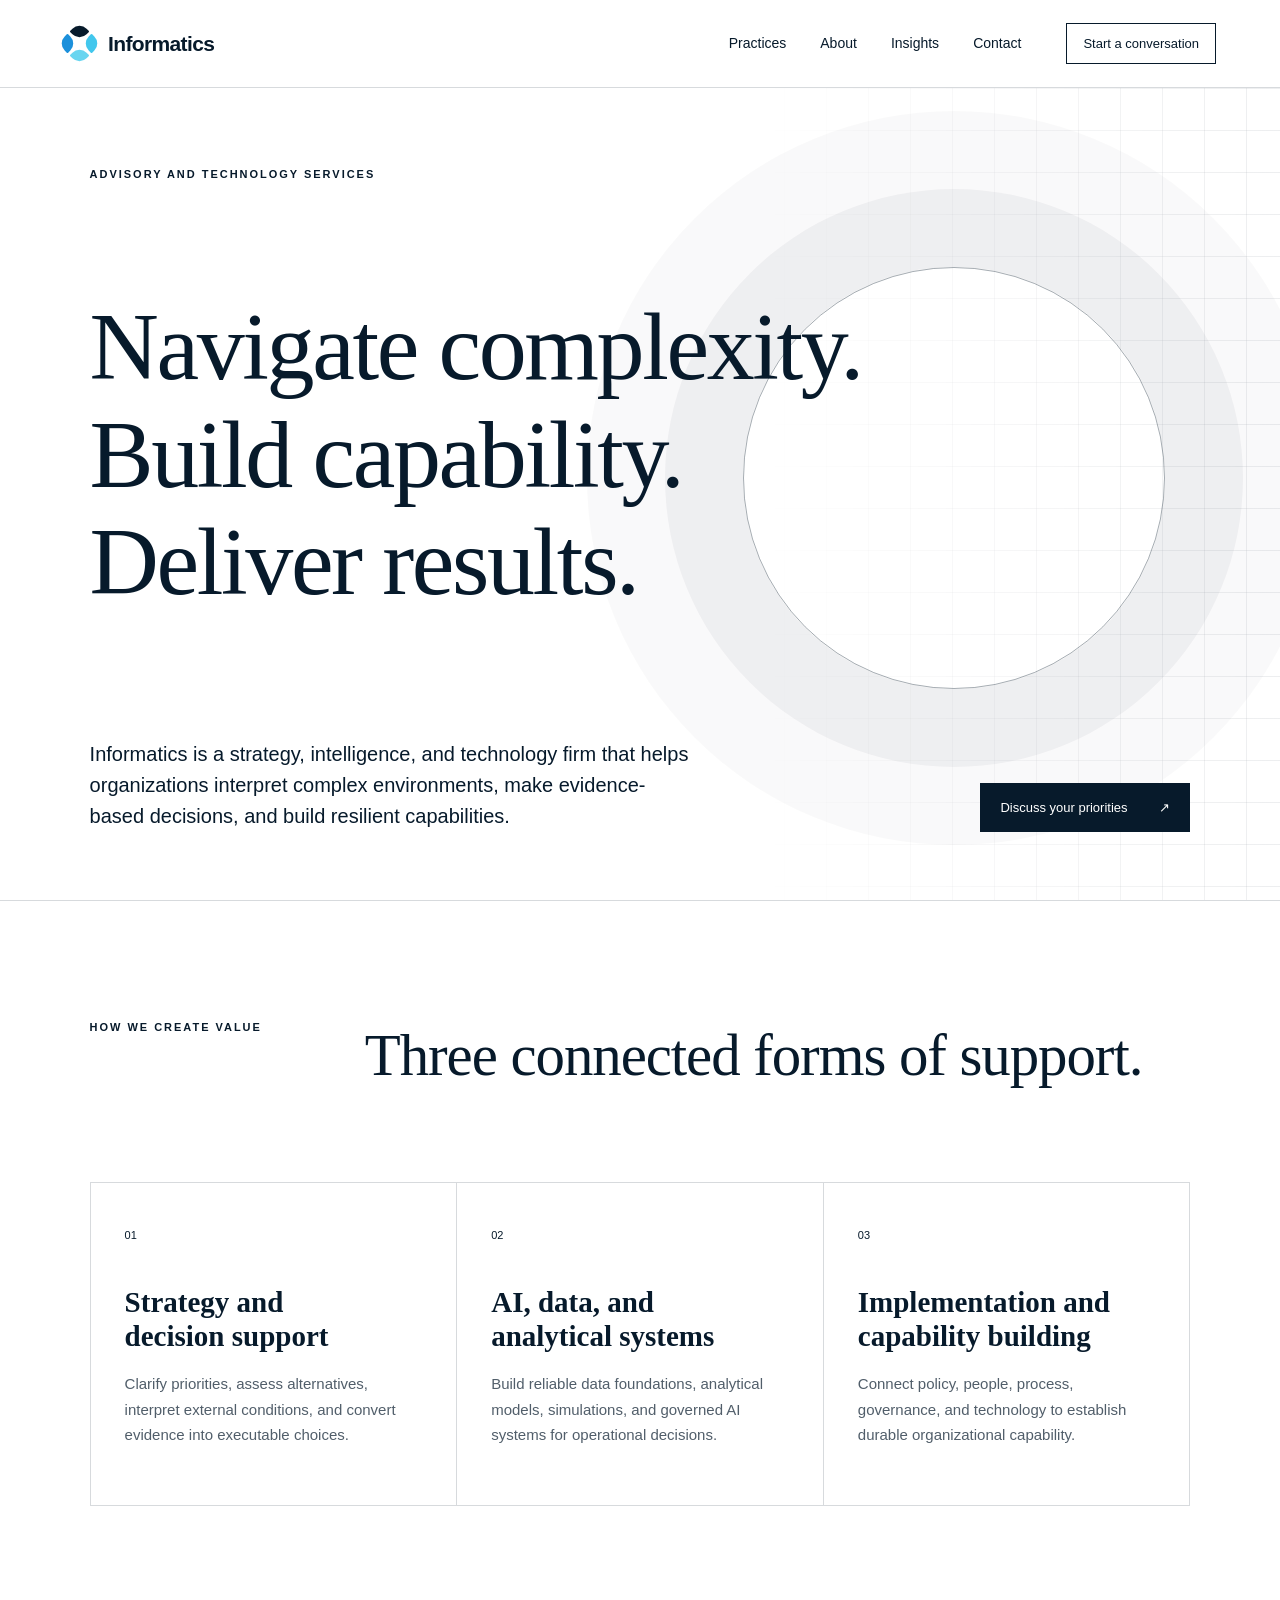
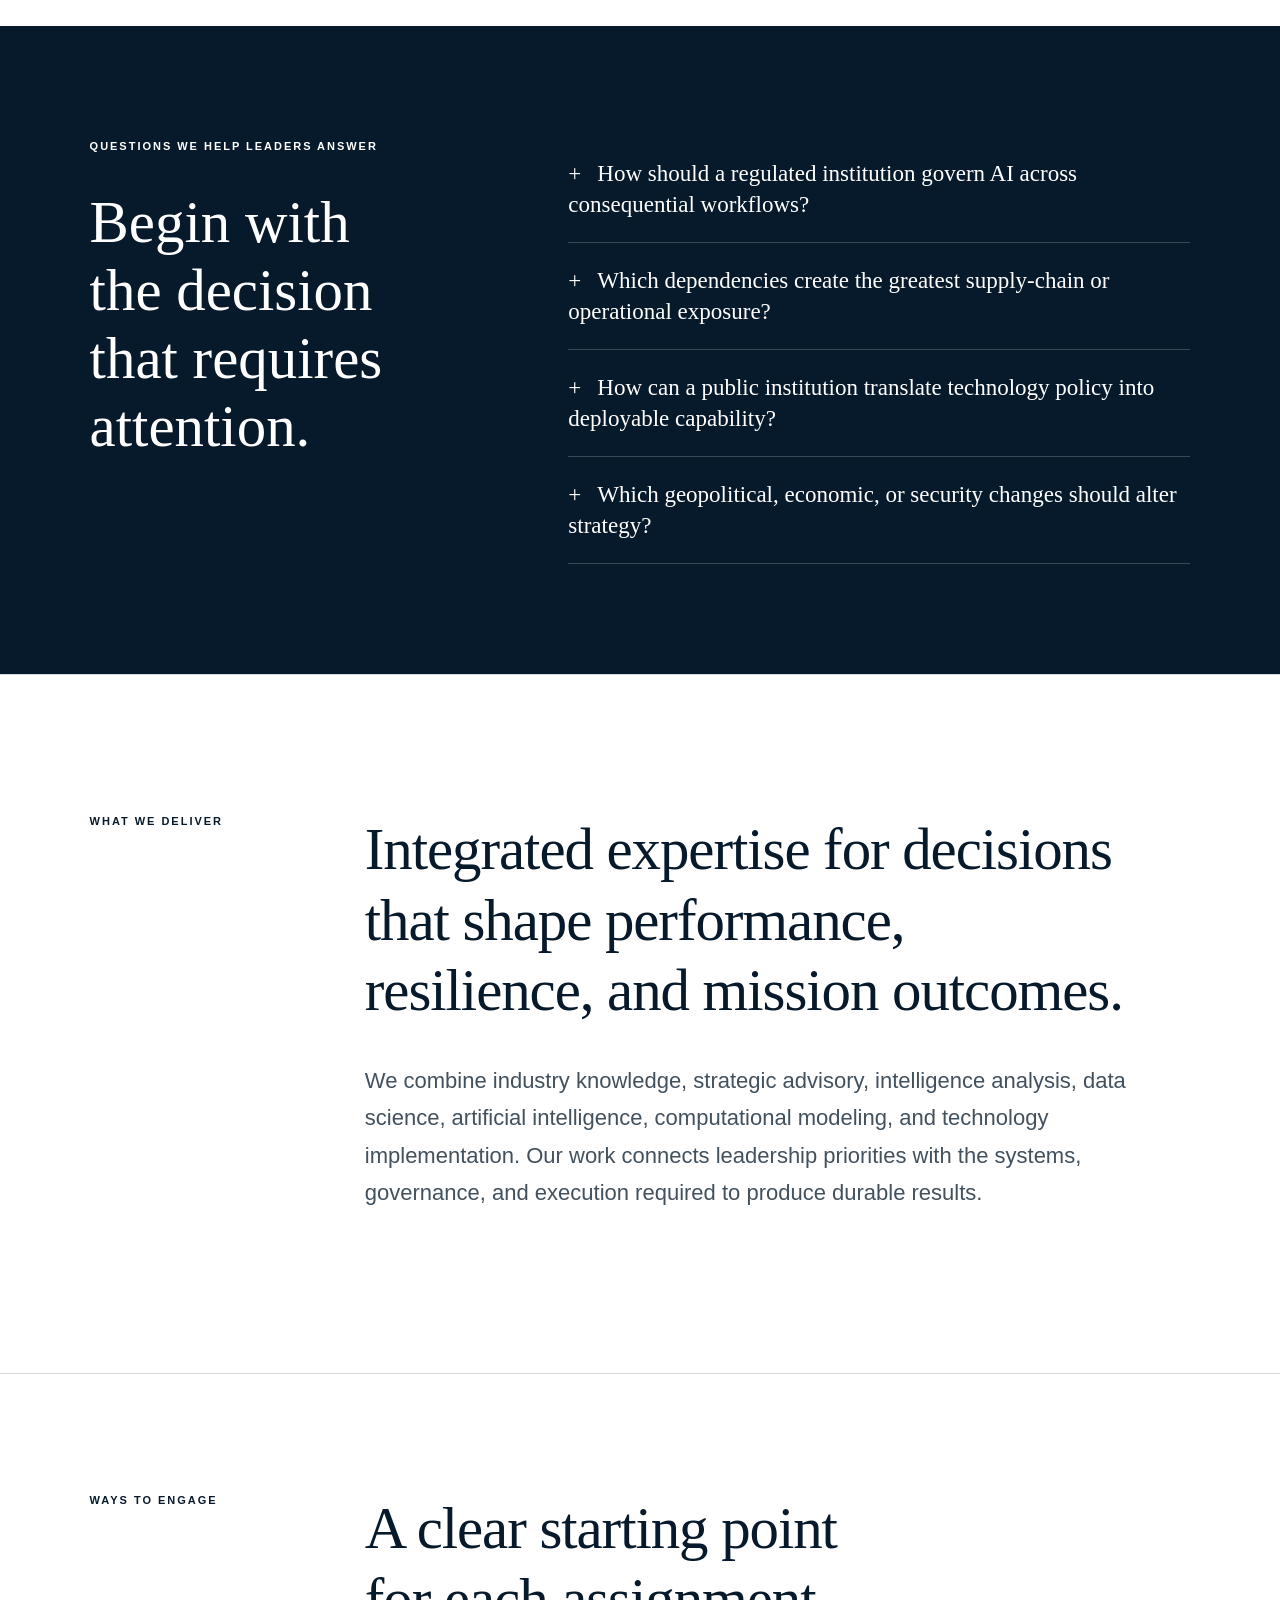
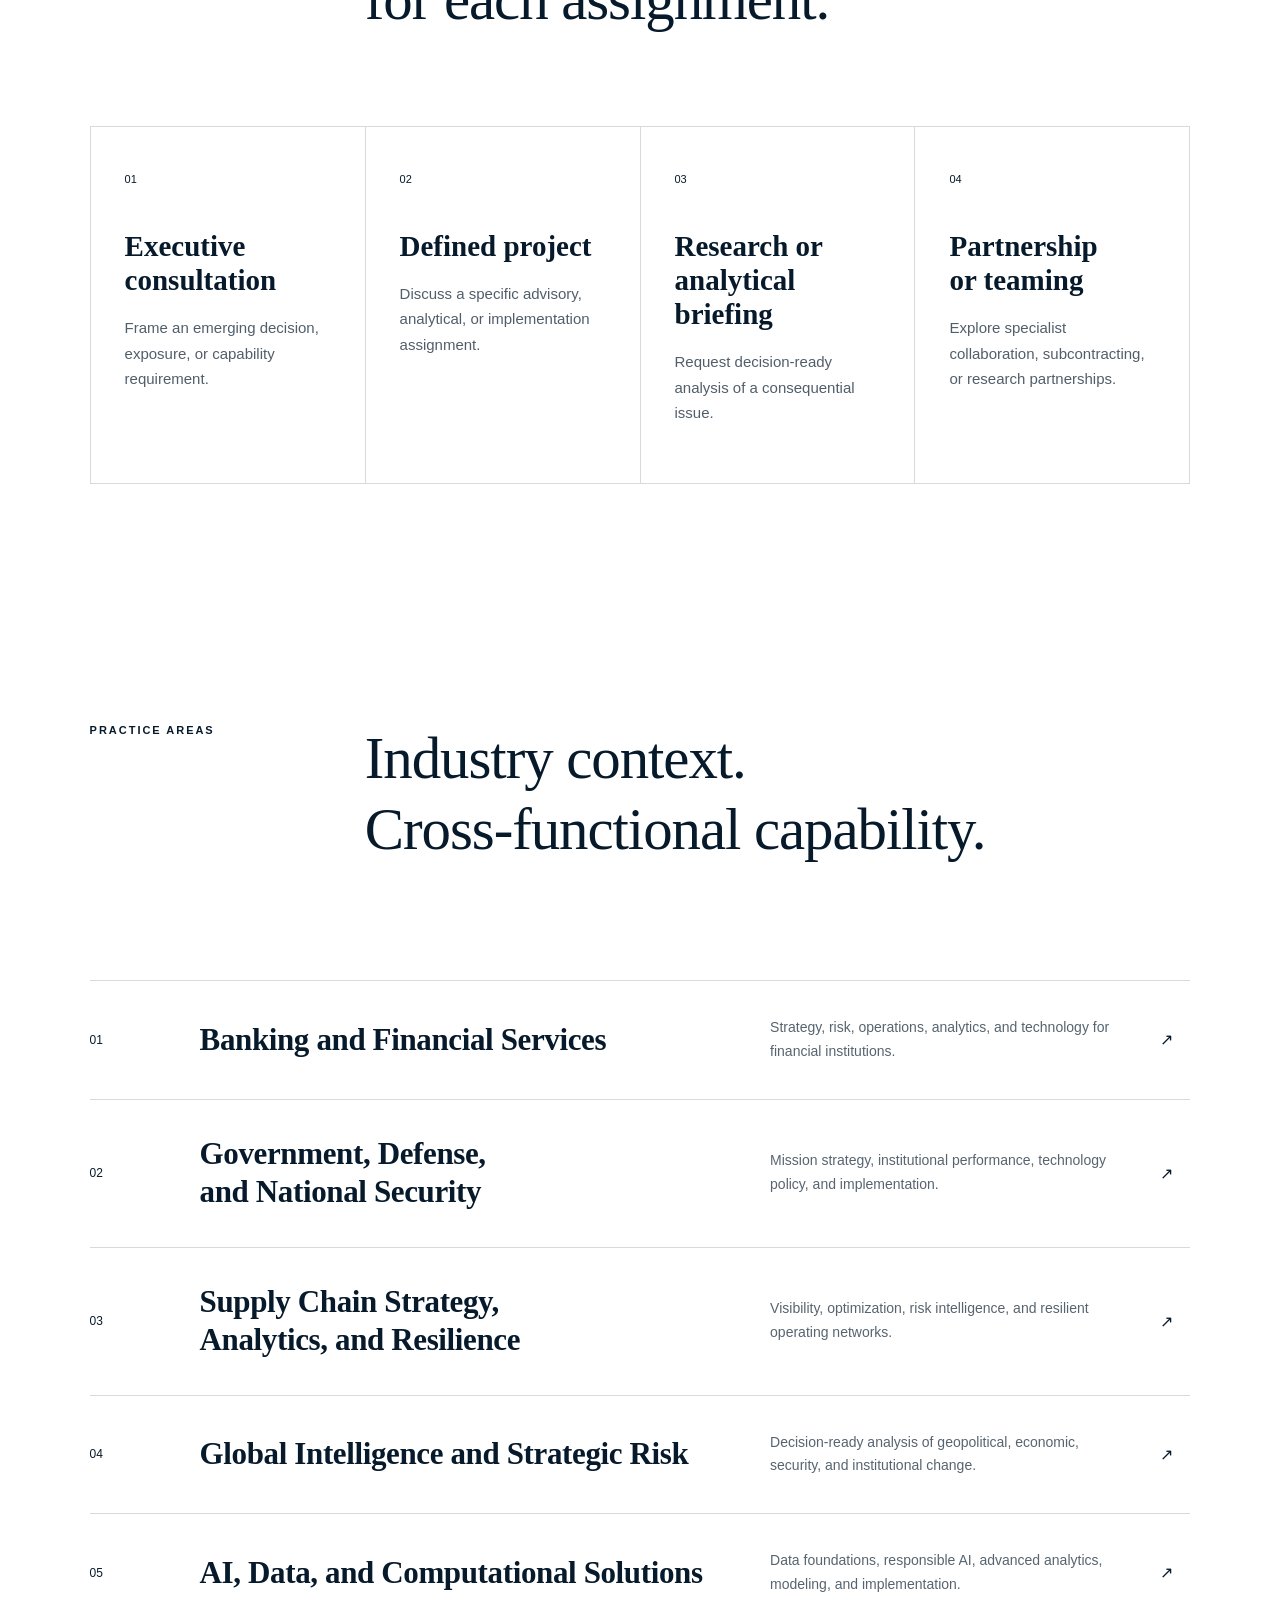
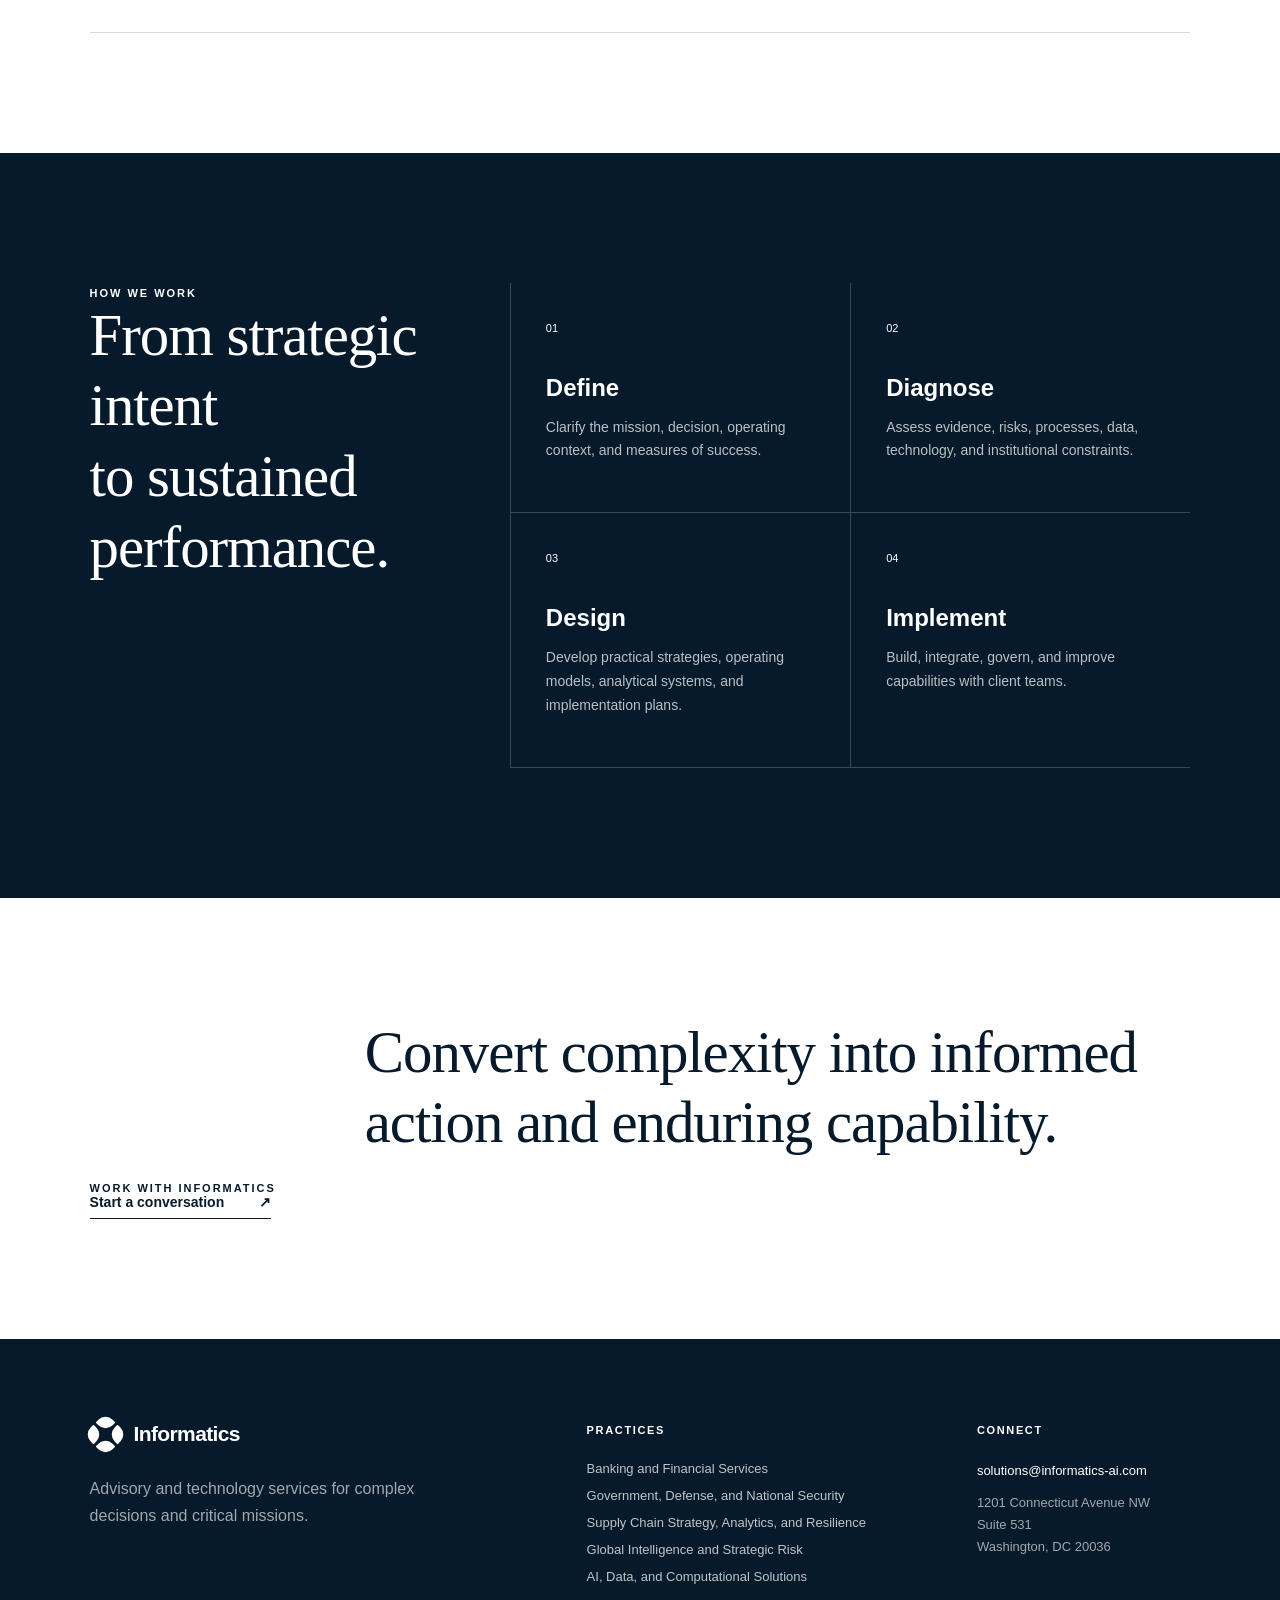
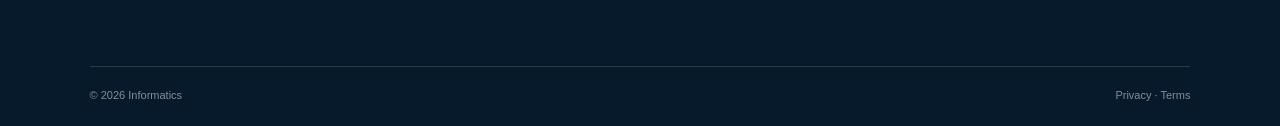
==== commit 3dc48608: "Improve positioning, engagement, and site foundations" ====
--- a/index.html
+++ b/index.html
@@ -6,20 +6,29 @@
     <title>Informatics | Advisory and Technology Services</title>
     <meta
       name="description"
-      content="Informatics integrates strategy, intelligence, data, AI, and technology implementation to help organizations navigate complexity and build resilient capabilities."
+      content="Informatics is a strategy, intelligence, and technology firm helping organizations interpret complex environments, make evidence-based decisions, and build resilient capabilities."
     />
+    <link rel="canonical" href="https://informatics-ai.com/" />
+    <meta property="og:type" content="website" />
+    <meta property="og:url" content="https://informatics-ai.com/" />
+    <meta property="og:title" content="Informatics | Strategy, Intelligence, and Technology" />
+    <meta property="og:description" content="Strategy, intelligence, AI, data, computational modeling, and implementation for consequential decisions and critical missions." />
+    <meta name="twitter:card" content="summary" />
+    <script type="application/ld+json">
+      {"@context":"https://schema.org","@type":"ProfessionalService","name":"Informatics","url":"https://informatics-ai.com/","email":"solutions@informatics-ai.com","address":{"@type":"PostalAddress","streetAddress":"1201 Connecticut Avenue NW, Suite 531","addressLocality":"Washington","addressRegion":"DC","postalCode":"20036","addressCountry":"US"},"areaServed":"Global","description":"Strategy, intelligence, data, AI, computational modeling, and technology implementation for commercial and public-sector organizations."}
+    </script>
     <link rel="shortcut icon" href="favicon.svg" />
     <link rel="icon" href="favicon.svg" />
     <link rel="stylesheet" href="informatics-v4.css" />
   </head>
   <body>
     <header class="header">
-      <a class="brand" href="index.html"
+      <a class="brand" href="/"
         ><span class="mark" aria-hidden="true"><i></i><b></b></span
         ><span>Informatics</span></a
       >
       <nav aria-label="Primary navigation">
-        <a href="index.html#practices">Practices</a
+        <a href="/#practices">Practices</a
         ><a href="about.html">About</a><a href="insights.html">Insights</a
         ><a href="contact.html">Contact</a>
       </nav>
@@ -36,15 +45,49 @@
         </h1>
         <div class="hero-bottom">
           <p>
-            Informatics is an advisory and technology firm that helps commercial
-            and public-sector organizations address complex challenges,
-            modernize critical capabilities, and translate strategy into
-            operational results.
+            Informatics is a strategy, intelligence, and technology firm that
+            helps organizations interpret complex environments, make
+            evidence-based decisions, and build resilient capabilities.
           </p>
           <a class="button" href="contact.html"
             >Discuss your priorities <span aria-hidden="true">↗</span></a
           >
         </div>
+      </section>
+      <section class="service-families">
+        <div class="section-intro compact">
+          <span class="section-label">How we create value</span>
+          <h2>Three connected forms of support.</h2>
+        </div>
+        <div class="three-card-grid">
+          <article>
+            <span>01</span>
+            <h3>Strategy and decision support</h3>
+            <p>Clarify priorities, assess alternatives, interpret external conditions, and convert evidence into executable choices.</p>
+          </article>
+          <article>
+            <span>02</span>
+            <h3>AI, data, and analytical systems</h3>
+            <p>Build reliable data foundations, analytical models, simulations, and governed AI systems for operational decisions.</p>
+          </article>
+          <article>
+            <span>03</span>
+            <h3>Implementation and capability building</h3>
+            <p>Connect policy, people, process, governance, and technology to establish durable organizational capability.</p>
+          </article>
+        </div>
+      </section>
+      <section class="decision-questions">
+        <div>
+          <span class="section-label light">Questions we help leaders answer</span>
+          <h2>Begin with the decision that requires attention.</h2>
+        </div>
+        <ul>
+          <li>How should a regulated institution govern AI across consequential workflows?</li>
+          <li>Which dependencies create the greatest supply-chain or operational exposure?</li>
+          <li>How can a public institution translate technology policy into deployable capability?</li>
+          <li>Which geopolitical, economic, or security changes should alter strategy?</li>
+        </ul>
       </section>
       <section class="positioning">
         <div class="section-label">What we deliver</div>
@@ -60,6 +103,19 @@
             leadership priorities with the systems, governance, and execution
             required to produce durable results.
           </p>
+        </div>
+      </section>
+      <!-- Representative work section reserved for verified material supplied by Informatics. -->
+      <section class="engagement-routes">
+        <div class="section-intro compact">
+          <span class="section-label">Ways to engage</span>
+          <h2>A clear starting point for each assignment.</h2>
+        </div>
+        <div class="four-card-grid">
+          <a href="mailto:solutions@informatics-ai.com?subject=Executive%20consultation"><span>01</span><h3>Executive consultation</h3><p>Frame an emerging decision, exposure, or capability requirement.</p></a>
+          <a href="mailto:solutions@informatics-ai.com?subject=Defined%20project"><span>02</span><h3>Defined project</h3><p>Discuss a specific advisory, analytical, or implementation assignment.</p></a>
+          <a href="mailto:solutions@informatics-ai.com?subject=Research%20or%20analytical%20briefing"><span>03</span><h3>Research or analytical briefing</h3><p>Request decision-ready analysis of a consequential issue.</p></a>
+          <a href="mailto:solutions@informatics-ai.com?subject=Partnership%20or%20teaming"><span>04</span><h3>Partnership or teaming</h3><p>Explore specialist collaboration, subcontracting, or research partnerships.</p></a>
         </div>
       </section>
       <section class="practice-section" id="practices">
@@ -168,7 +224,7 @@
     <footer class="footer">
       <div class="footer-main">
         <div>
-          <a class="brand brand-light" href="index.html"
+          <a class="brand brand-light" href="/"
             ><span class="mark" aria-hidden="true"><i></i><b></b></span
             ><span>Informatics</span></a
           >
@@ -200,6 +256,7 @@
       </div>
       <div class="footer-base">
         <span>© 2026 Informatics</span>
+        <span><a href="privacy.html">Privacy</a> · <a href="terms.html">Terms</a></span>
       </div>
     </footer>
   </body>
--- a/informatics-v4.css
+++ b/informatics-v4.css
@@ -240,6 +240,110 @@
   color: rgba(7, 26, 43, 0.76);
 }
 
+.service-families,
+.engagement-routes,
+.insight-publications {
+  padding: 120px clamp(24px, 7vw, 112px);
+  border-top: 1px solid var(--line);
+}
+.section-intro.compact {
+  margin-bottom: 55px;
+}
+.three-card-grid,
+.four-card-grid {
+  display: grid;
+  border-top: 1px solid var(--line);
+  border-left: 1px solid var(--line);
+}
+.three-card-grid { grid-template-columns: repeat(3, 1fr); }
+.four-card-grid { grid-template-columns: repeat(4, 1fr); }
+.three-card-grid article,
+.four-card-grid a,
+.publication-card {
+  padding: 42px 34px;
+  border-right: 1px solid var(--line);
+  border-bottom: 1px solid var(--line);
+}
+.three-card-grid span,
+.four-card-grid span,
+.publication-card > span {
+  font-size: 11px;
+}
+.three-card-grid h3,
+.four-card-grid h3,
+.publication-card h3 {
+  font-family: var(--font-editorial), Georgia, serif;
+  font-size: 29px;
+  line-height: 1.18;
+  margin: 42px 0 18px;
+}
+.three-card-grid p,
+.four-card-grid p,
+.publication-card p {
+  color: rgba(7, 26, 43, 0.7);
+  font-size: 15px;
+}
+.four-card-grid a:hover,
+.publication-card:hover {
+  background: rgba(7, 26, 43, 0.035);
+}
+.decision-questions {
+  padding: 110px clamp(24px, 7vw, 112px);
+  background: var(--ink);
+  color: white;
+  display: grid;
+  grid-template-columns: 1fr 1.6fr;
+  gap: 90px;
+}
+.decision-questions h2 {
+  font-family: var(--font-editorial), Georgia, serif;
+  font-size: clamp(40px, 4.6vw, 66px);
+  font-weight: 500;
+  line-height: 1.16;
+  margin: 35px 0 0;
+}
+.decision-questions ul {
+  margin: 0;
+  padding: 0;
+  list-style: none;
+}
+.decision-questions li {
+  font-family: var(--font-editorial), Georgia, serif;
+  font-size: 23px;
+  line-height: 1.35;
+  padding: 22px 0;
+  border-bottom: 1px solid rgba(255,255,255,.2);
+}
+.decision-questions li::before {
+  content: "+";
+  margin-right: 16px;
+}
+.publication-grid {
+  display: grid;
+  grid-template-columns: repeat(3, 1fr);
+  border-top: 1px solid var(--line);
+  border-left: 1px solid var(--line);
+}
+.publication-card small {
+  display: block;
+  margin-top: 28px;
+  text-transform: uppercase;
+  letter-spacing: .12em;
+  font-size: 10px;
+}
+.legal-page {
+  padding: 100px clamp(24px, 7vw, 112px) 130px;
+  max-width: 1050px;
+}
+.legal-page h1 {
+  font-family: var(--font-editorial), Georgia, serif;
+  font-size: clamp(52px, 7vw, 88px);
+  font-weight: 500;
+}
+.legal-page h2 { margin-top: 48px; }
+.legal-page p,
+.legal-page li { color: rgba(7, 26, 43, 0.76); line-height: 1.7; }
+
 .practice-section {
   background: white;
   padding: 120px clamp(24px, 7vw, 112px);
@@ -541,6 +645,18 @@
   border-top: 1px solid var(--line);
   margin: 45px 0;
 }
+.contact-options {
+  margin-top: 42px;
+  border-top: 1px solid var(--line);
+}
+.contact-options a {
+  display: flex;
+  justify-content: space-between;
+  padding: 18px 0;
+  border-bottom: 1px solid var(--line);
+  font-weight: 650;
+}
+.contact-options a:hover { padding-left: 10px; }
 
 .footer {
   background: var(--ink);
@@ -623,9 +739,13 @@
   .capabilities,
   .outcomes,
   .prose-section,
-  .principles {
+  .principles,
+  .decision-questions {
     grid-template-columns: 1fr;
   }
+  .three-card-grid,
+  .four-card-grid,
+  .publication-grid { grid-template-columns: 1fr; }
   .section-label {
     margin-bottom: 30px;
   }
@@ -658,6 +778,9 @@
   .insight-grid {
     grid-template-columns: 1fr;
   }
+  .service-families,
+  .engagement-routes,
+  .insight-publications { padding-top: 80px; padding-bottom: 80px; }
   .contact-page {
     grid-template-columns: 1fr;
     gap: 60px;
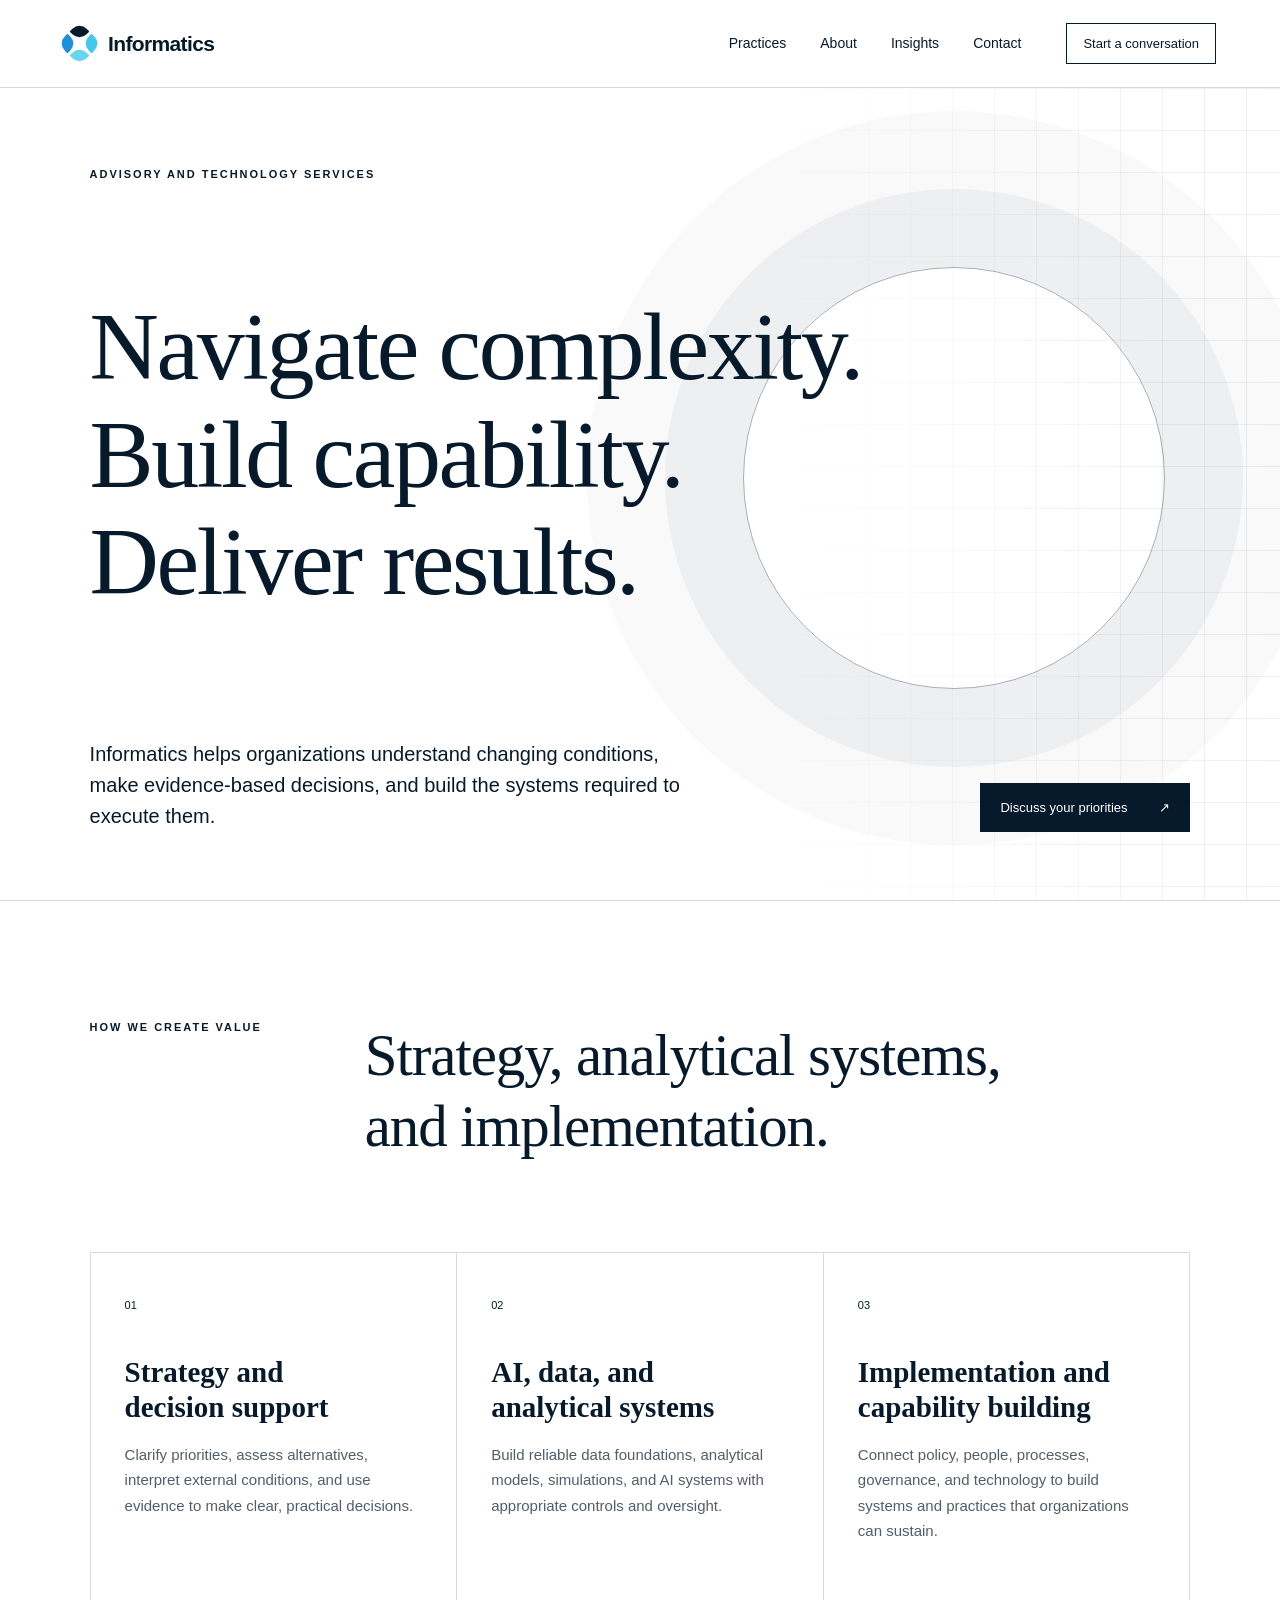
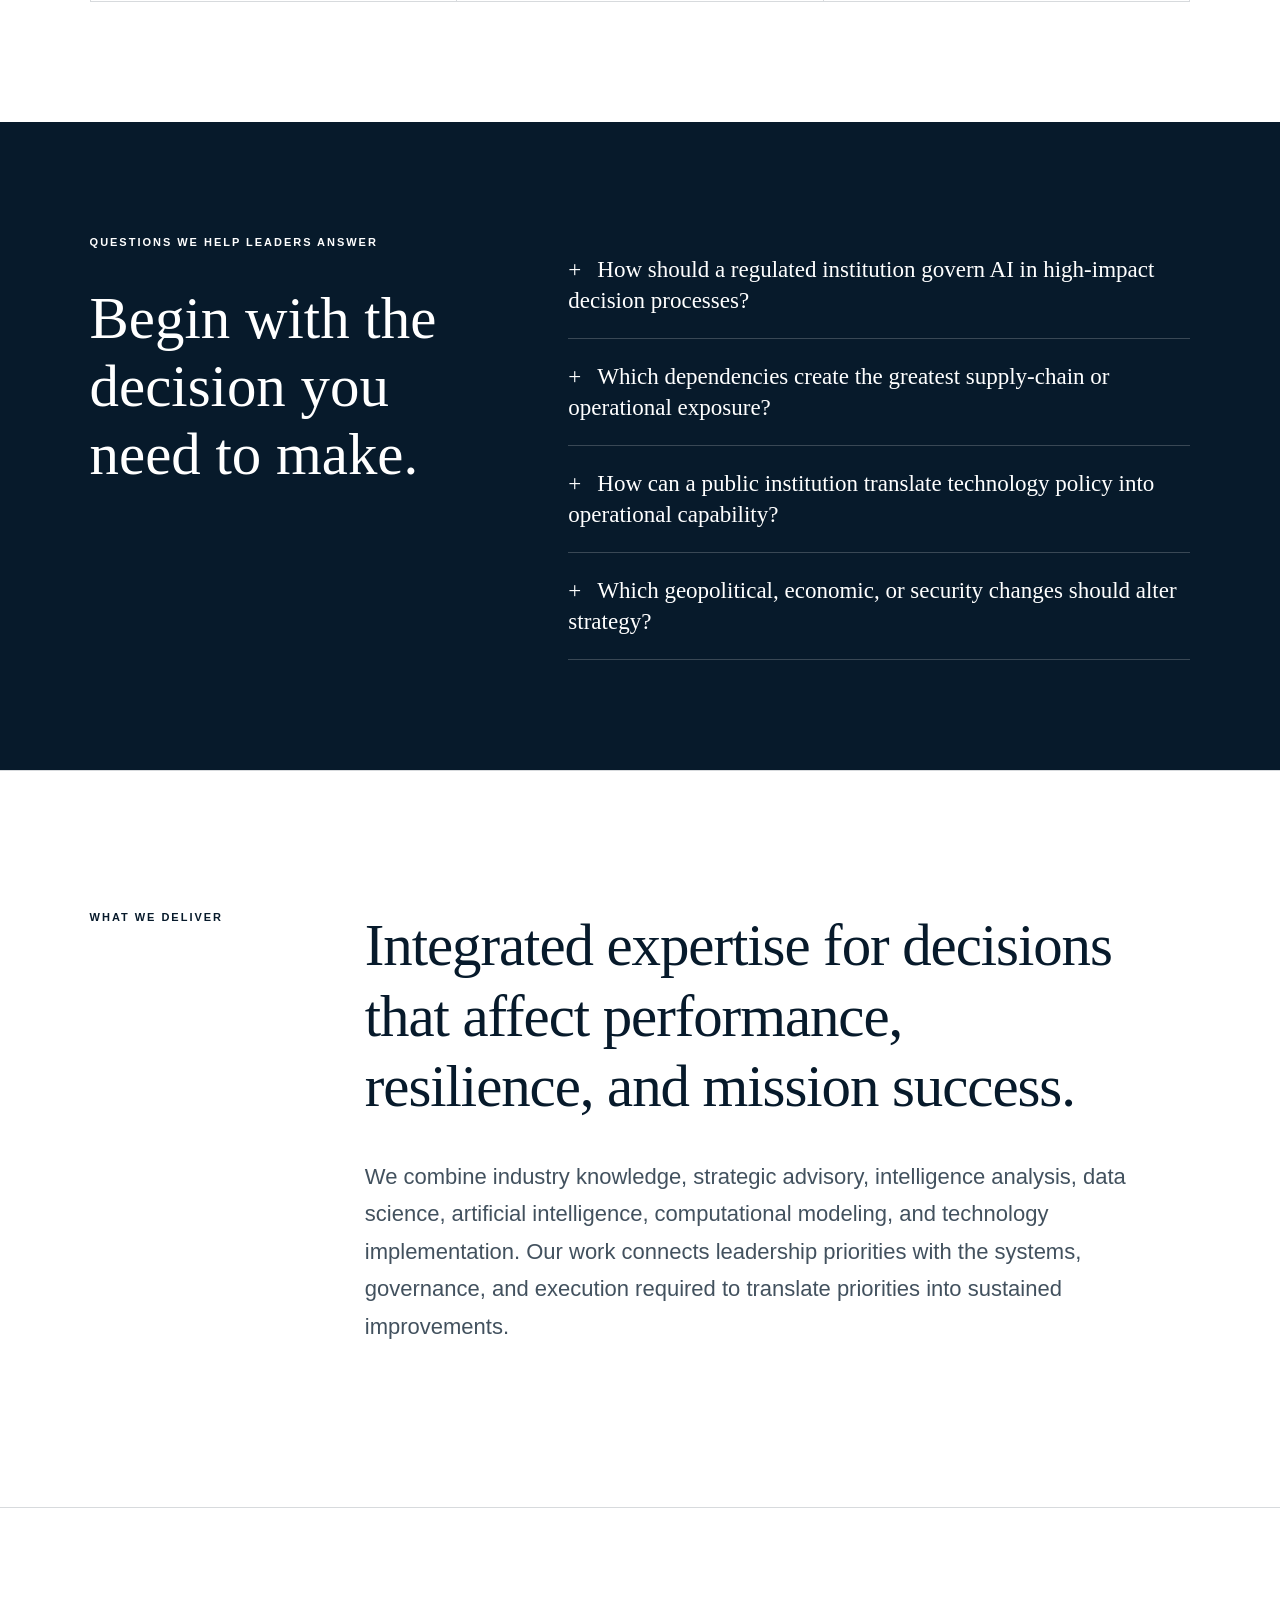
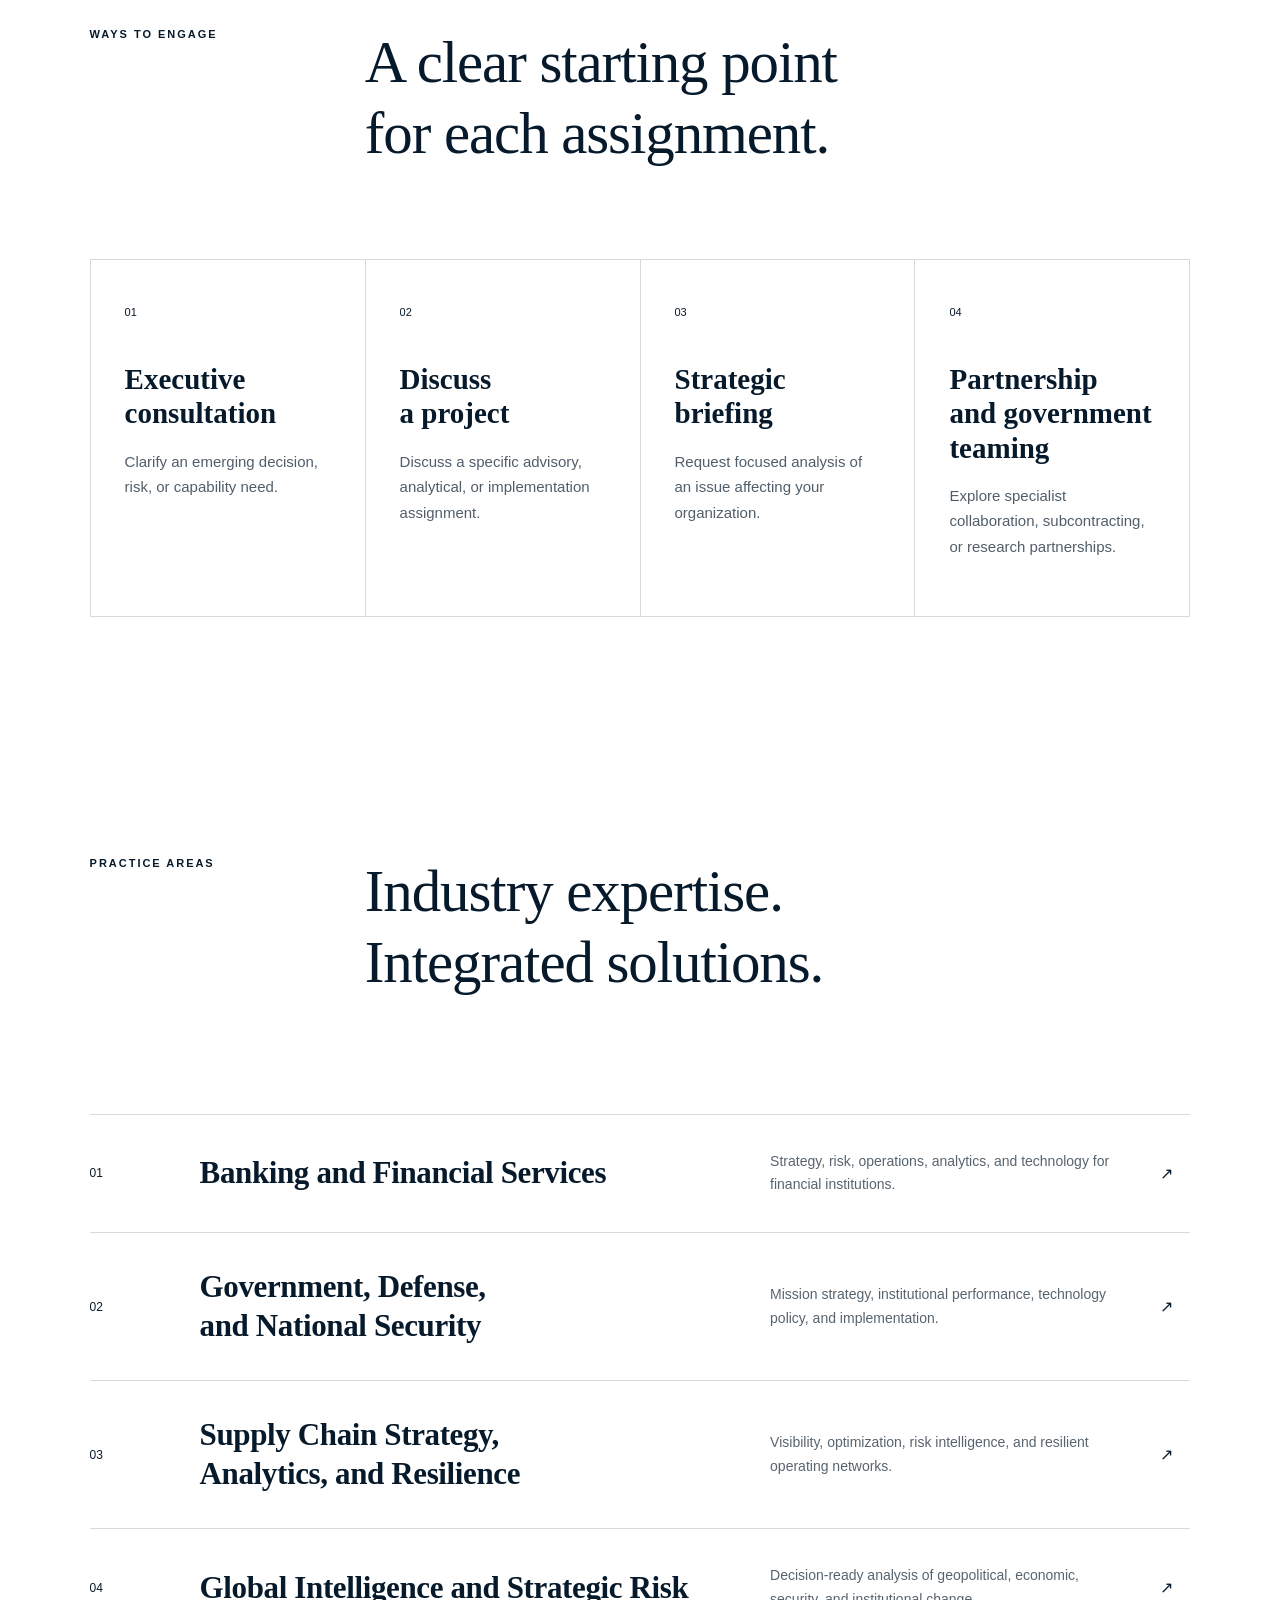
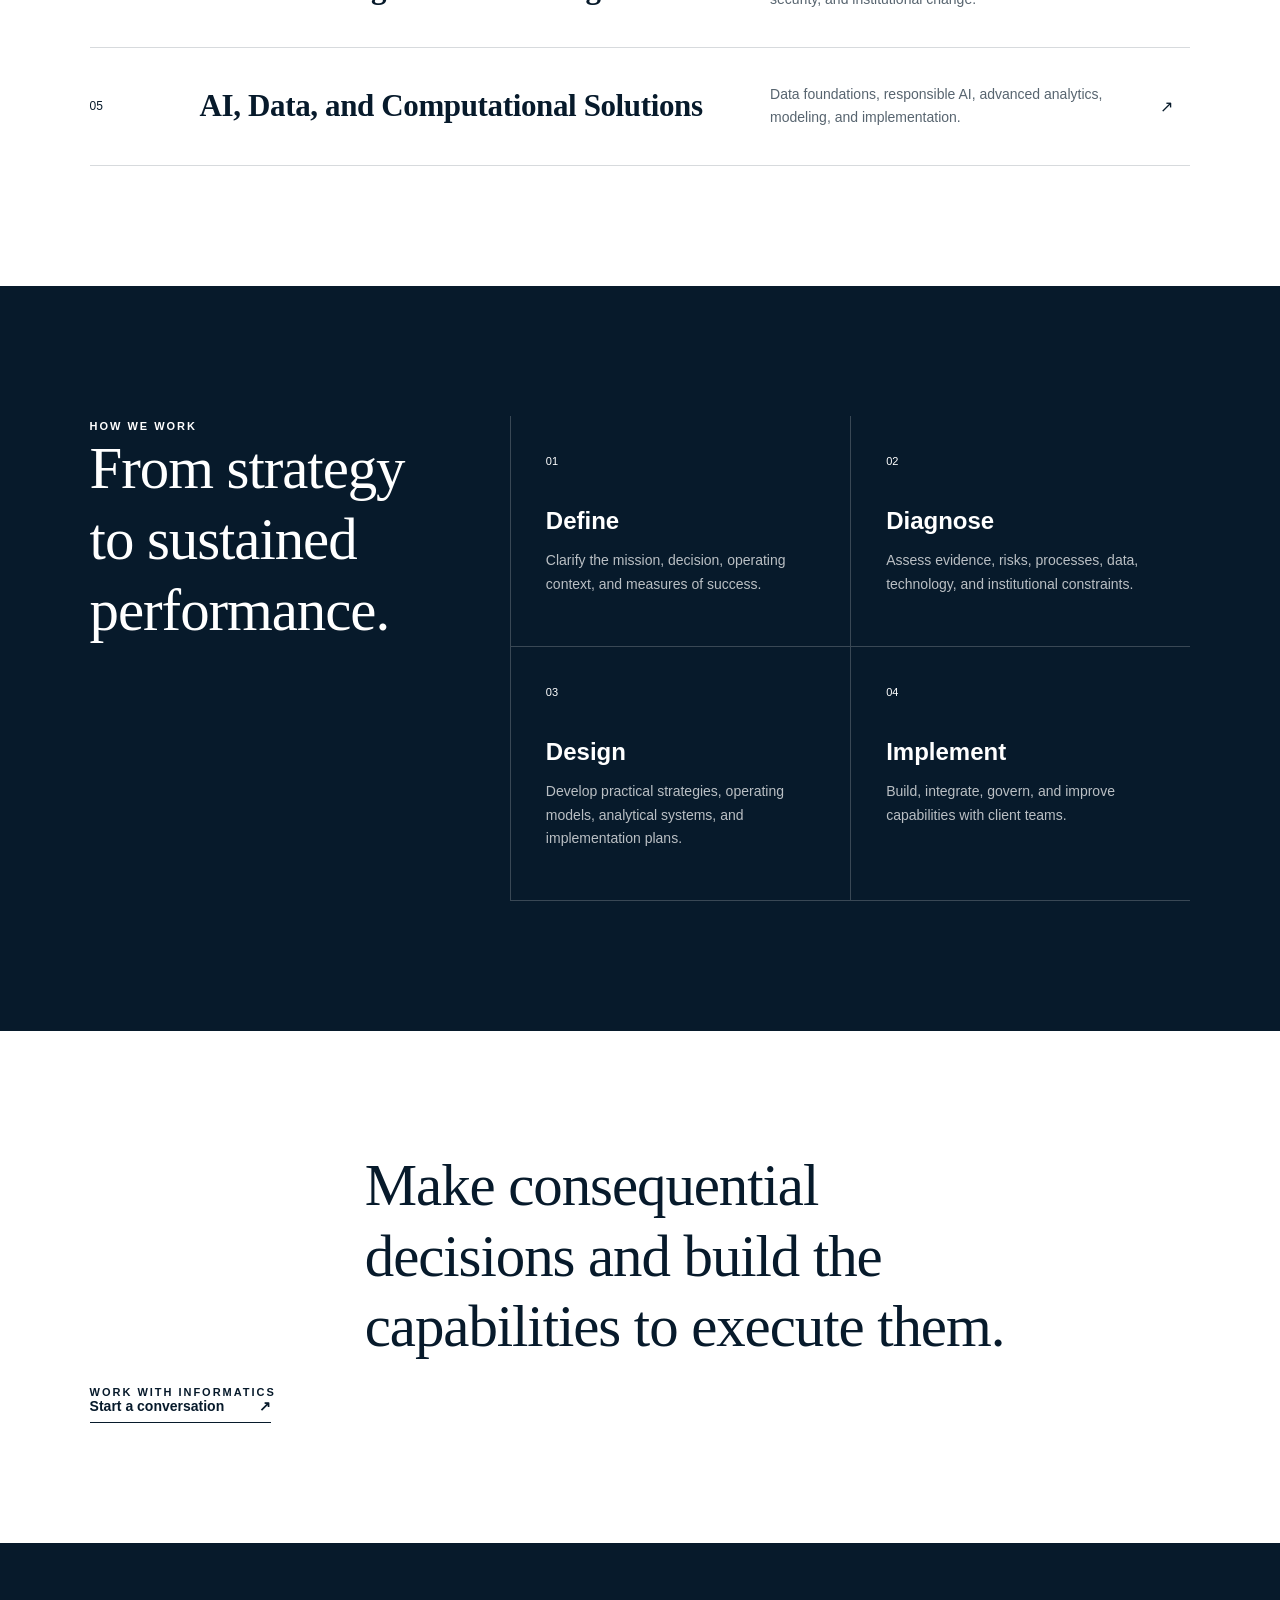
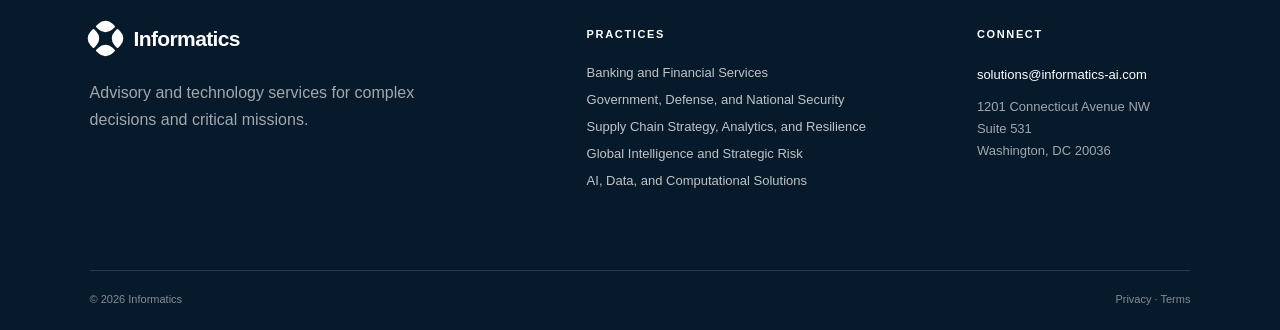
==== commit 2e61435e: "Refine website language and sector-specific messaging" ====
--- a/index.html
+++ b/index.html
@@ -45,9 +45,9 @@
         </h1>
         <div class="hero-bottom">
           <p>
-            Informatics is a strategy, intelligence, and technology firm that
-            helps organizations interpret complex environments, make
-            evidence-based decisions, and build resilient capabilities.
+            Informatics helps organizations understand changing conditions,
+            make evidence-based decisions, and build the systems required to
+            execute them.
           </p>
           <a class="button" href="contact.html"
             >Discuss your priorities <span aria-hidden="true">↗</span></a
@@ -57,35 +57,35 @@
       <section class="service-families">
         <div class="section-intro compact">
           <span class="section-label">How we create value</span>
-          <h2>Three connected forms of support.</h2>
+          <h2>Strategy, analytical systems, and implementation.</h2>
         </div>
         <div class="three-card-grid">
           <article>
             <span>01</span>
             <h3>Strategy and decision support</h3>
-            <p>Clarify priorities, assess alternatives, interpret external conditions, and convert evidence into executable choices.</p>
+            <p>Clarify priorities, assess alternatives, interpret external conditions, and use evidence to make clear, practical decisions.</p>
           </article>
           <article>
             <span>02</span>
             <h3>AI, data, and analytical systems</h3>
-            <p>Build reliable data foundations, analytical models, simulations, and governed AI systems for operational decisions.</p>
+            <p>Build reliable data foundations, analytical models, simulations, and AI systems with appropriate controls and oversight.</p>
           </article>
           <article>
             <span>03</span>
             <h3>Implementation and capability building</h3>
-            <p>Connect policy, people, process, governance, and technology to establish durable organizational capability.</p>
+            <p>Connect policy, people, processes, governance, and technology to build systems and practices that organizations can sustain.</p>
           </article>
         </div>
       </section>
       <section class="decision-questions">
         <div>
           <span class="section-label light">Questions we help leaders answer</span>
-          <h2>Begin with the decision that requires attention.</h2>
+          <h2>Begin with the decision you need to make.</h2>
         </div>
         <ul>
-          <li>How should a regulated institution govern AI across consequential workflows?</li>
+          <li>How should a regulated institution govern AI in high-impact decision processes?</li>
           <li>Which dependencies create the greatest supply-chain or operational exposure?</li>
-          <li>How can a public institution translate technology policy into deployable capability?</li>
+          <li>How can a public institution translate technology policy into operational capability?</li>
           <li>Which geopolitical, economic, or security changes should alter strategy?</li>
         </ul>
       </section>
@@ -93,15 +93,15 @@
         <div class="section-label">What we deliver</div>
         <div>
           <h2>
-            Integrated expertise for decisions that shape performance,
-            resilience, and mission outcomes.
+            Integrated expertise for decisions that affect performance,
+            resilience, and mission success.
           </h2>
           <p>
             We combine industry knowledge, strategic advisory, intelligence
             analysis, data science, artificial intelligence, computational
             modeling, and technology implementation. Our work connects
             leadership priorities with the systems, governance, and execution
-            required to produce durable results.
+            required to translate priorities into sustained improvements.
           </p>
         </div>
       </section>
@@ -112,16 +112,16 @@
           <h2>A clear starting point for each assignment.</h2>
         </div>
         <div class="four-card-grid">
-          <a href="mailto:solutions@informatics-ai.com?subject=Executive%20consultation"><span>01</span><h3>Executive consultation</h3><p>Frame an emerging decision, exposure, or capability requirement.</p></a>
-          <a href="mailto:solutions@informatics-ai.com?subject=Defined%20project"><span>02</span><h3>Defined project</h3><p>Discuss a specific advisory, analytical, or implementation assignment.</p></a>
-          <a href="mailto:solutions@informatics-ai.com?subject=Research%20or%20analytical%20briefing"><span>03</span><h3>Research or analytical briefing</h3><p>Request decision-ready analysis of a consequential issue.</p></a>
-          <a href="mailto:solutions@informatics-ai.com?subject=Partnership%20or%20teaming"><span>04</span><h3>Partnership or teaming</h3><p>Explore specialist collaboration, subcontracting, or research partnerships.</p></a>
+          <a href="mailto:solutions@informatics-ai.com?subject=Executive%20consultation"><span>01</span><h3>Executive consultation</h3><p>Clarify an emerging decision, risk, or capability need.</p></a>
+          <a href="mailto:solutions@informatics-ai.com?subject=Discuss%20a%20project"><span>02</span><h3>Discuss a project</h3><p>Discuss a specific advisory, analytical, or implementation assignment.</p></a>
+          <a href="mailto:solutions@informatics-ai.com?subject=Strategic%20briefing"><span>03</span><h3>Strategic briefing</h3><p>Request focused analysis of an issue affecting your organization.</p></a>
+          <a href="mailto:solutions@informatics-ai.com?subject=Partnership%20or%20teaming"><span>04</span><h3>Partnership and government teaming</h3><p>Explore specialist collaboration, subcontracting, or research partnerships.</p></a>
         </div>
       </section>
       <section class="practice-section" id="practices">
         <div class="section-intro">
           <span class="section-label">Practice areas</span>
-          <h2>Industry context.<br />Cross-functional capability.</h2>
+          <h2>Industry expertise.<br />Integrated solutions.</h2>
         </div>
         <div class="practice-list">
           <a class="practice-row" href="banking.html"
@@ -174,7 +174,7 @@
       <section class="method">
         <div>
           <span class="section-label light">How we work</span>
-          <h2>From strategic intent<br />to sustained performance.</h2>
+          <h2>From strategy<br />to sustained performance.</h2>
         </div>
         <div class="method-steps">
           <article>
@@ -214,7 +214,7 @@
       <section class="cta-band">
         <span class="section-label">Work with Informatics</span>
         <h2>
-          Convert complexity into informed action and enduring capability.
+          Make consequential decisions and build the capabilities to execute them.
         </h2>
         <a class="text-link" href="contact.html"
           >Start a conversation <span aria-hidden="true">↗</span></a
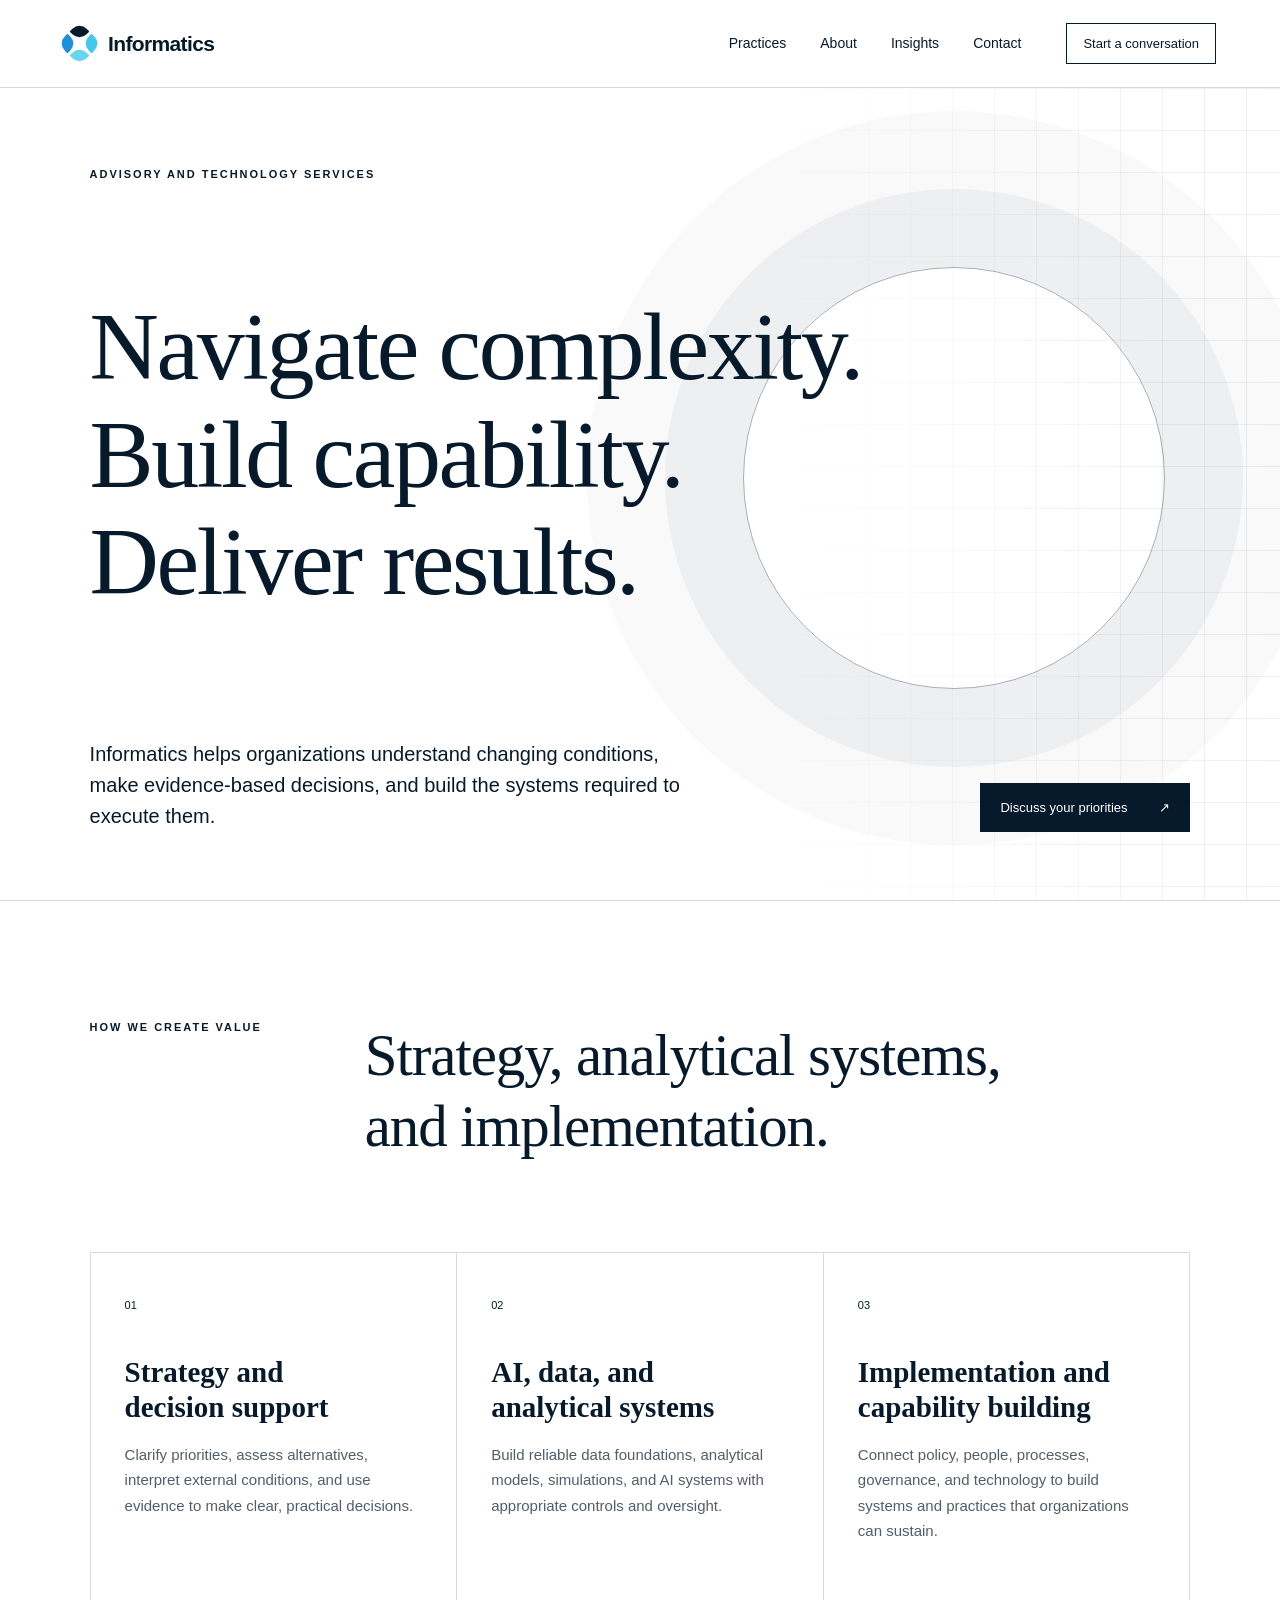
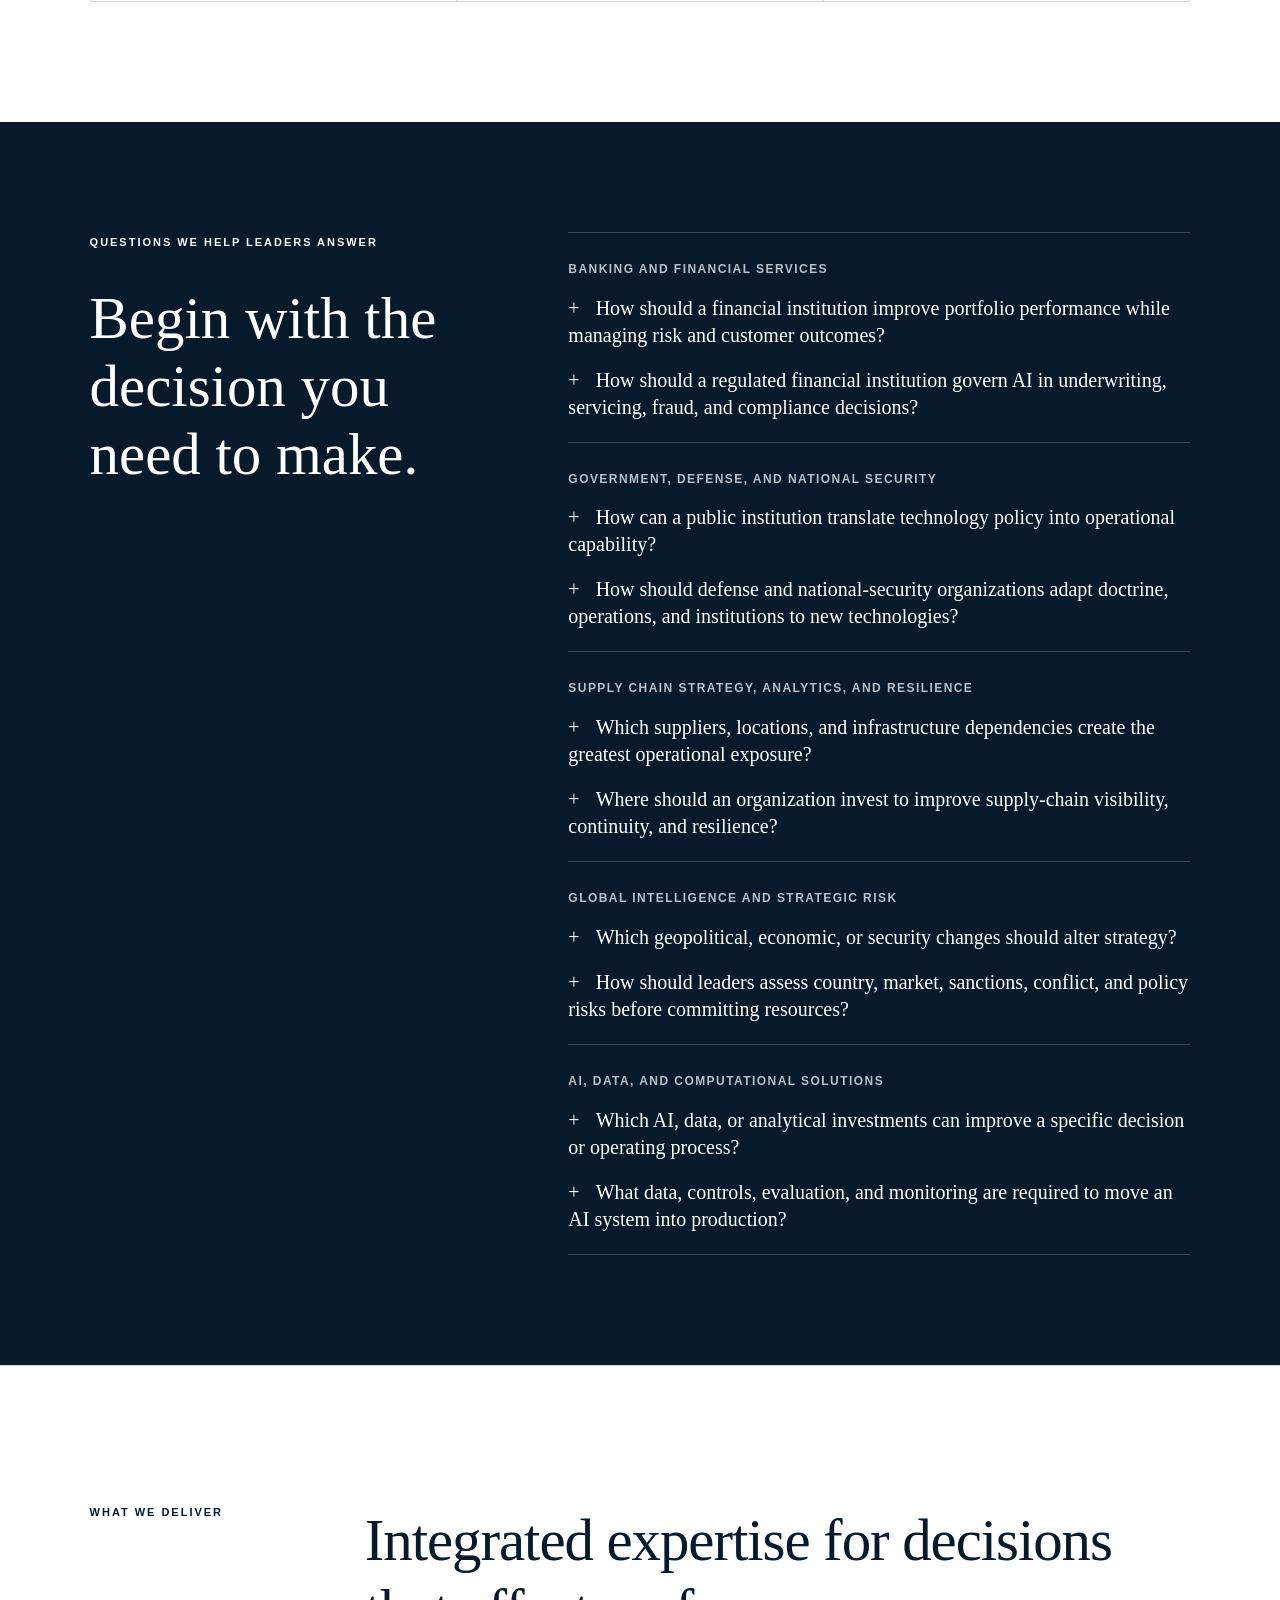
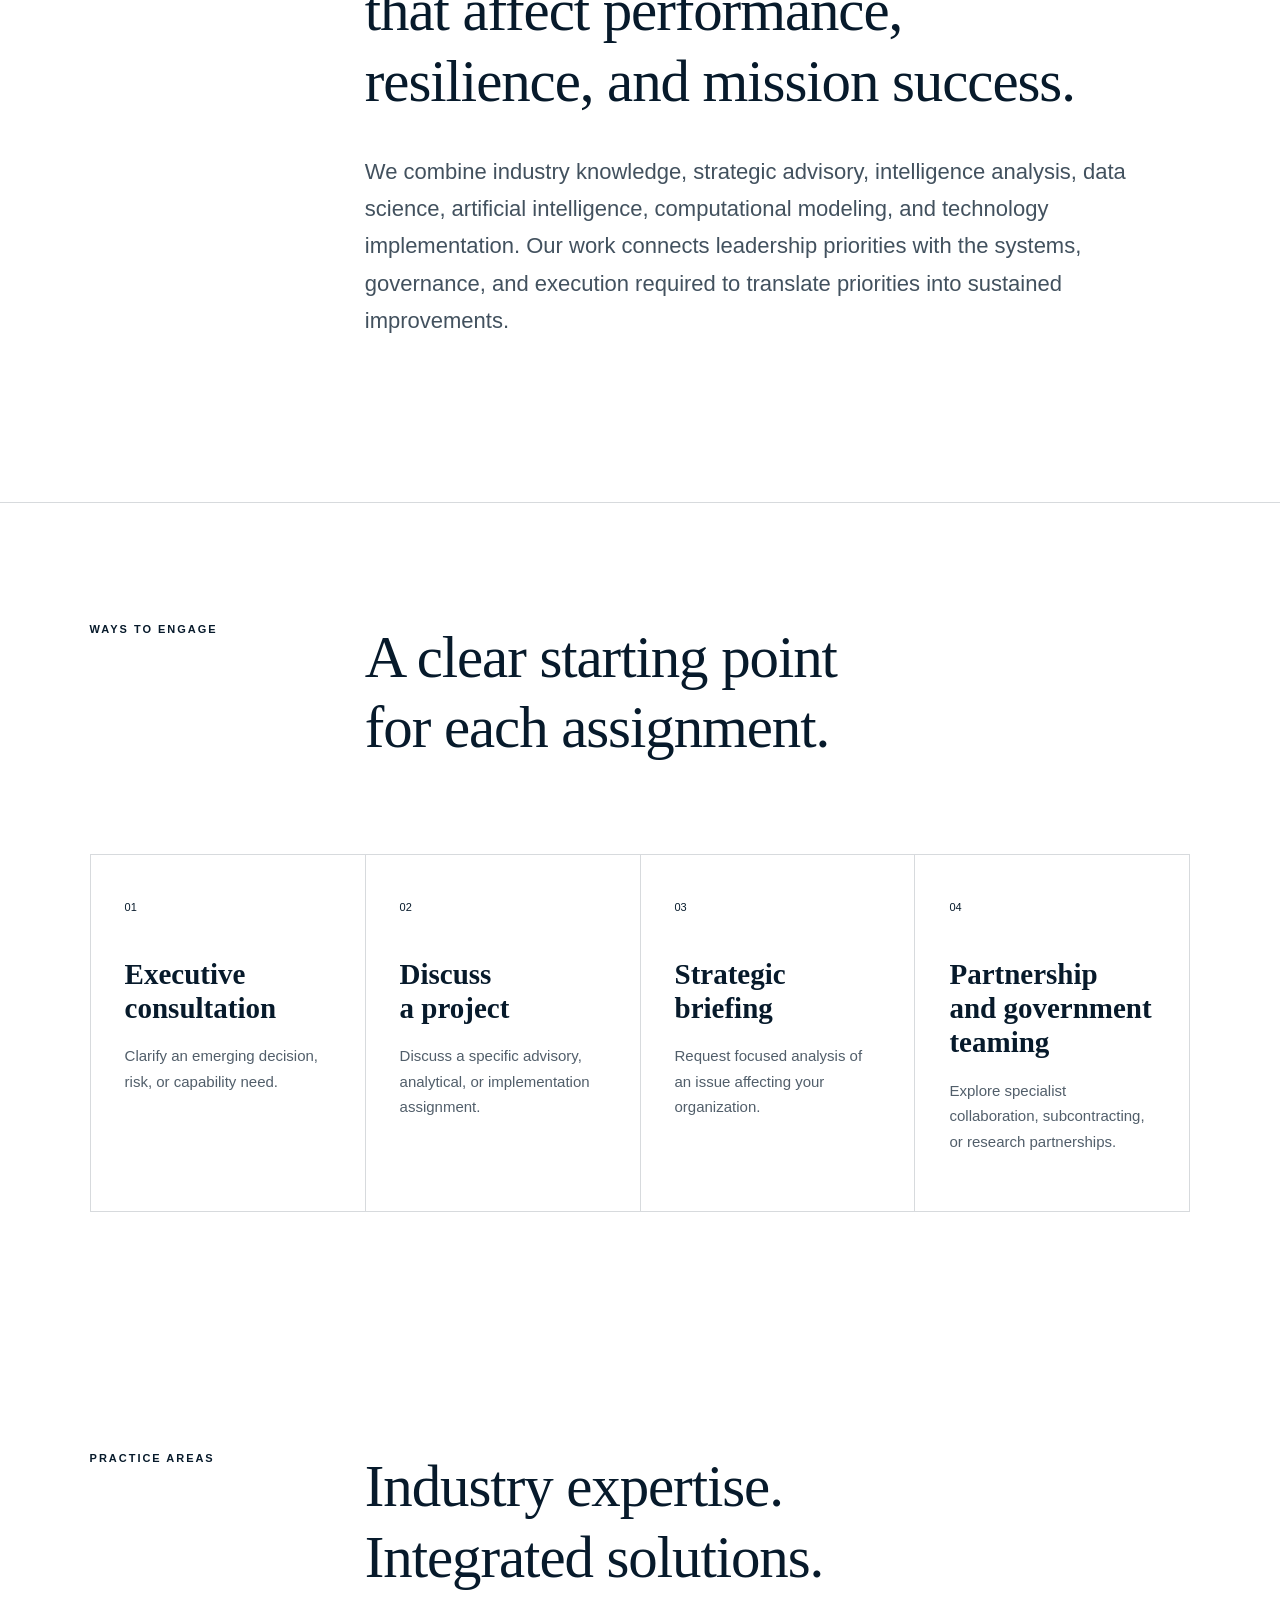
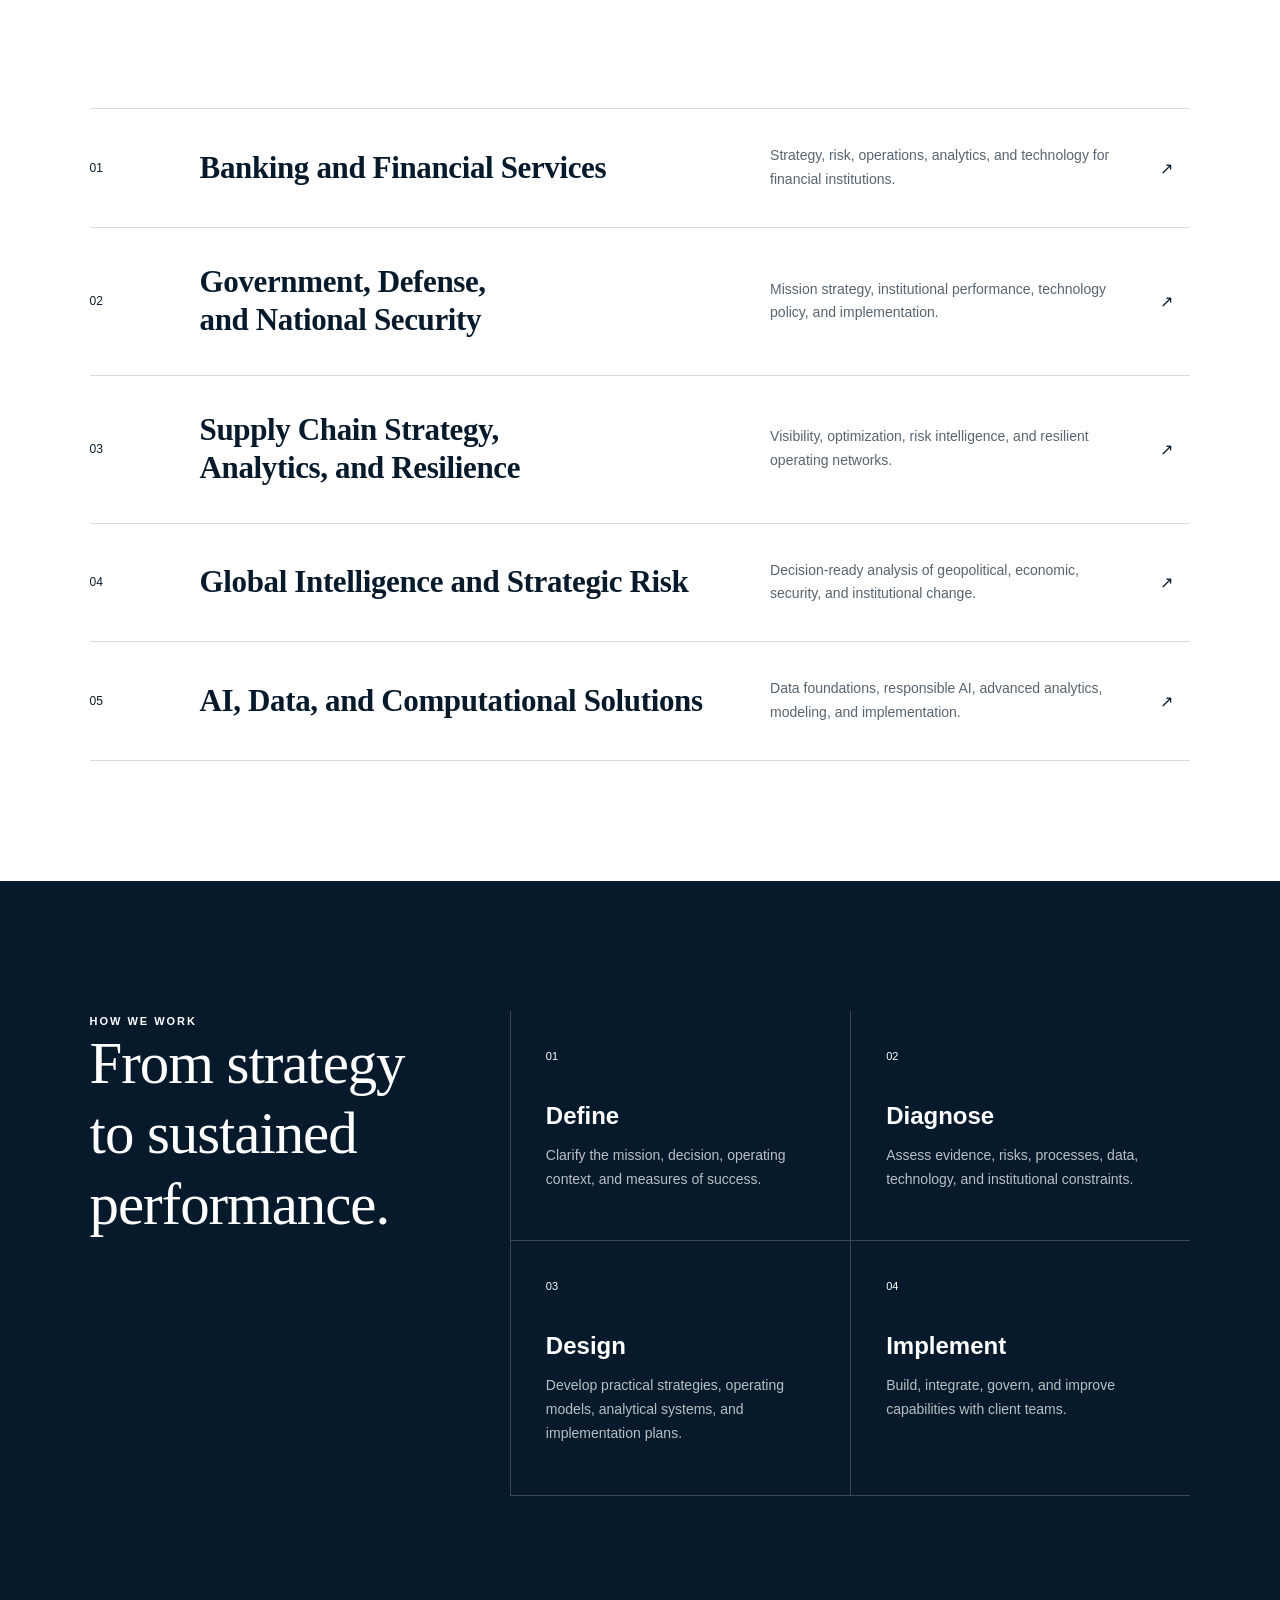
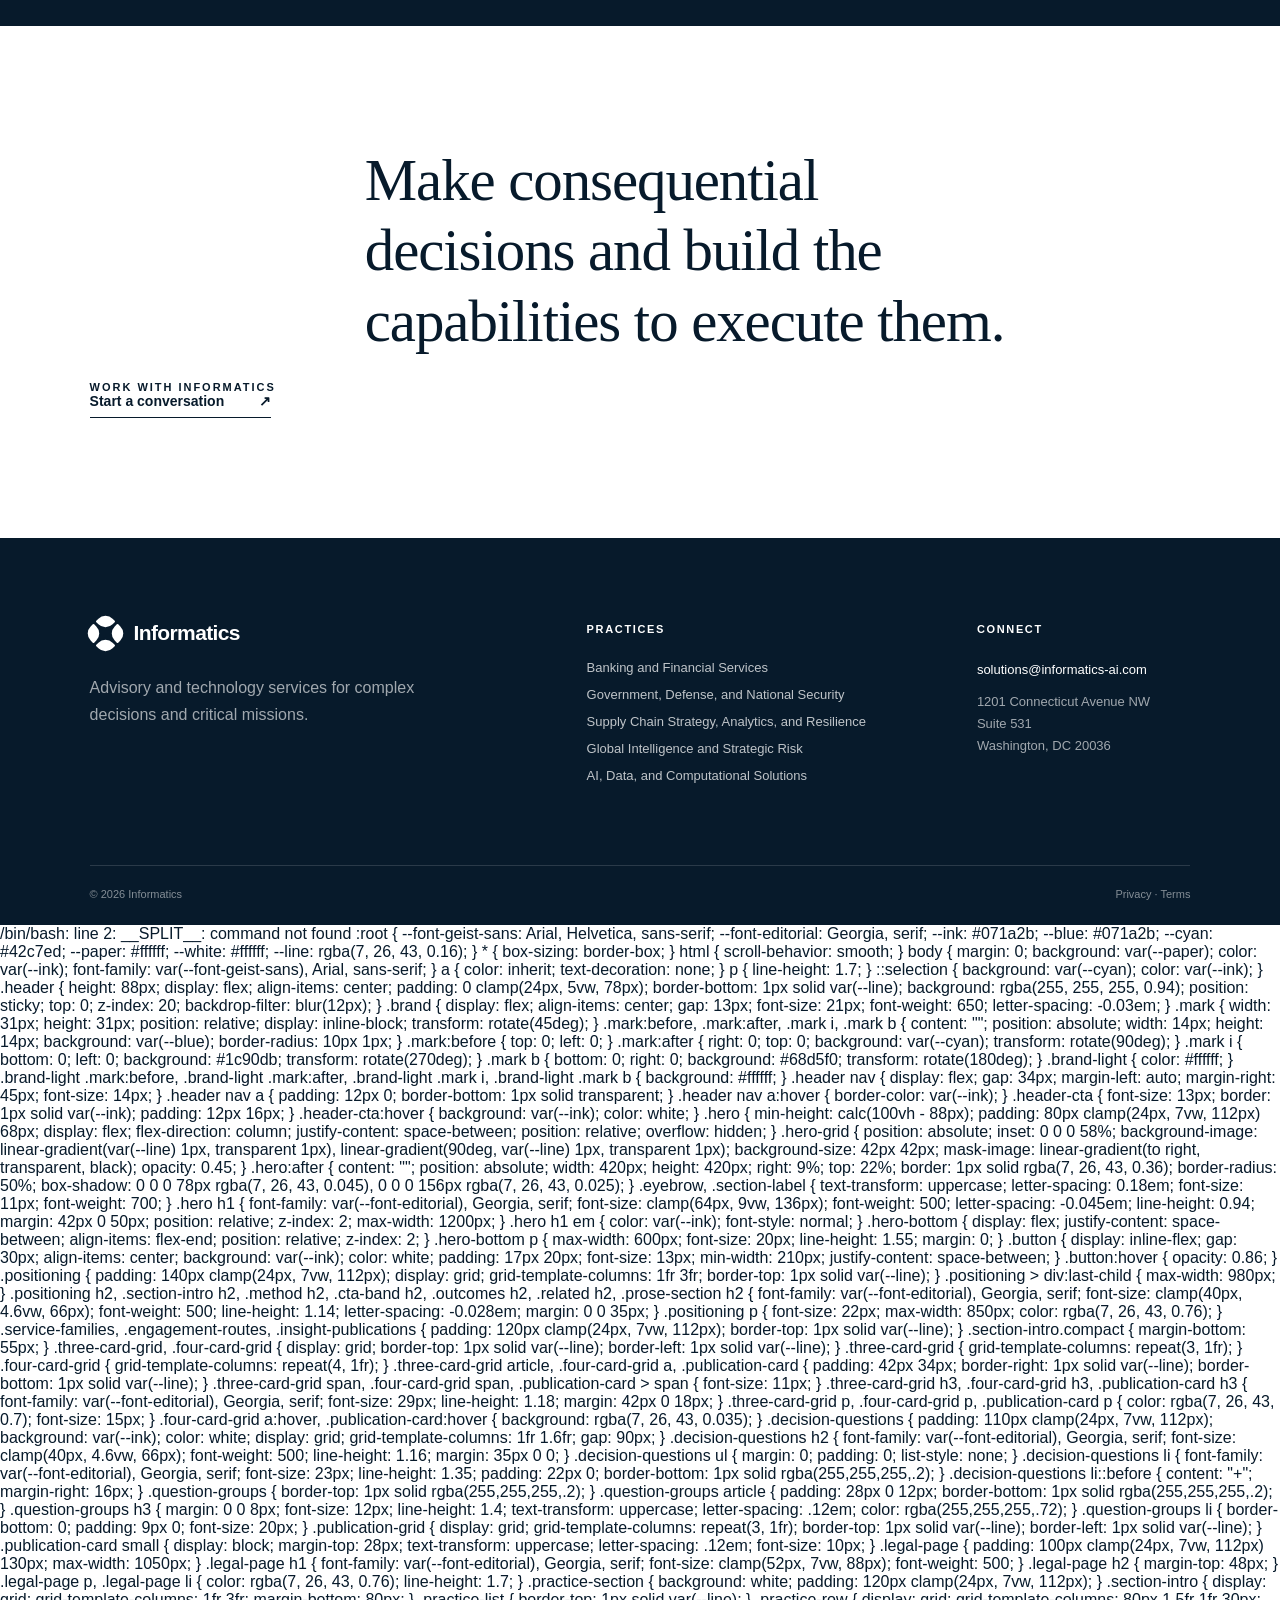
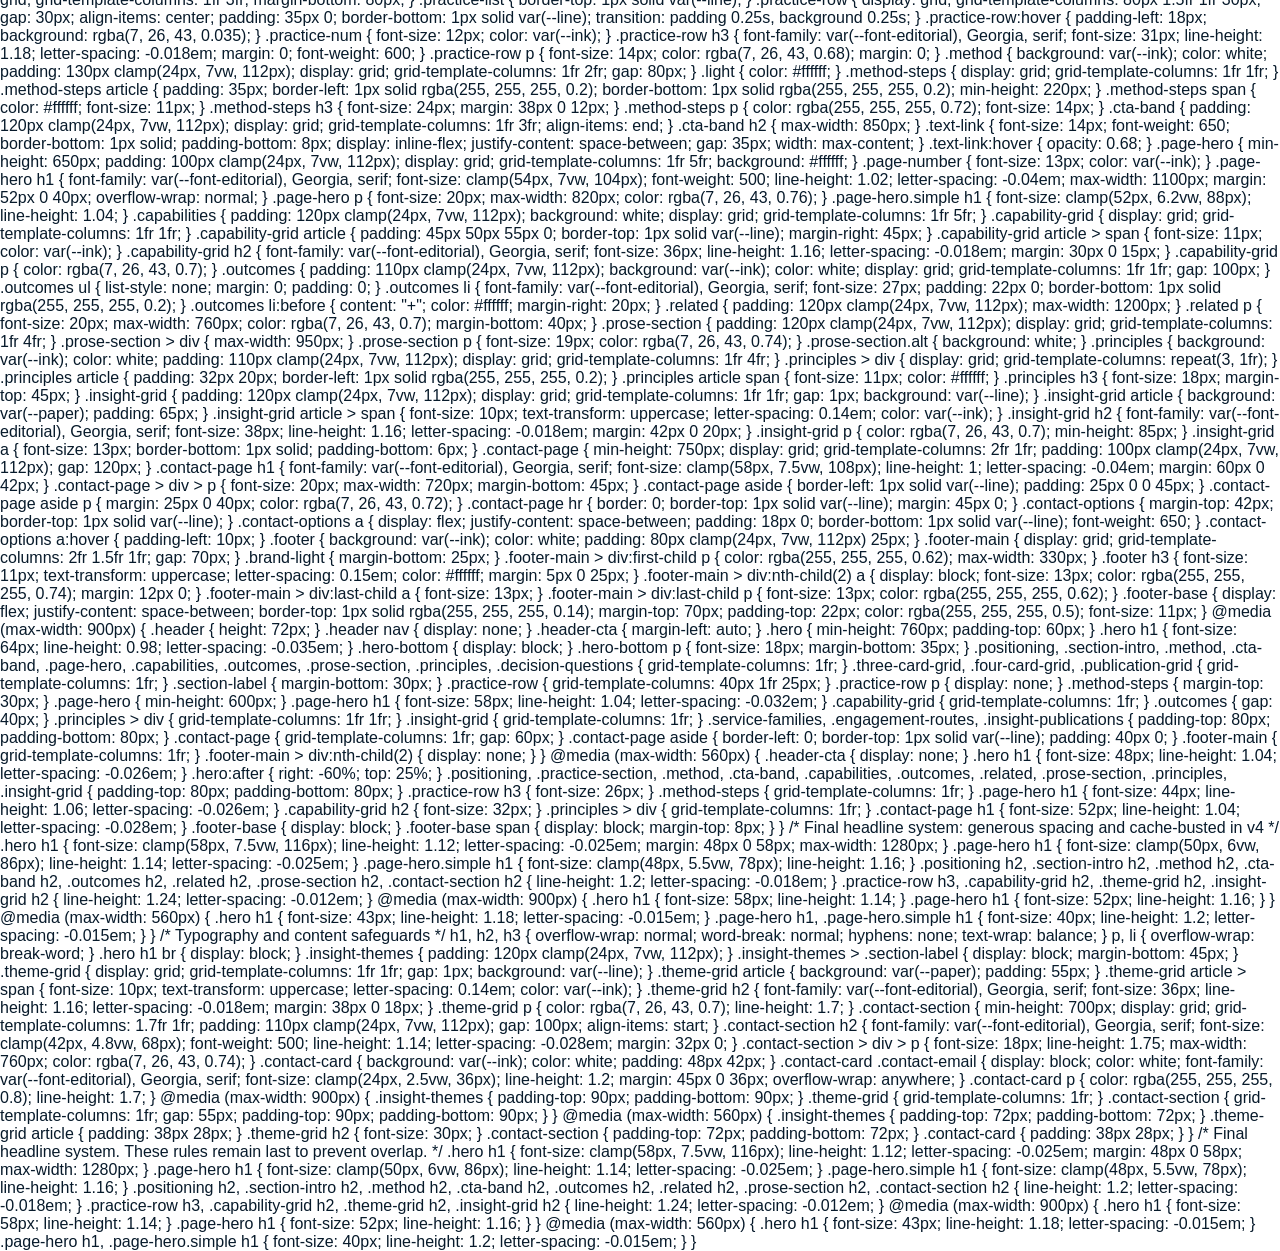
==== commit d5e7daf0: "Align client questions with practice areas" ====
--- a/index.html
+++ b/index.html
@@ -82,12 +82,43 @@
           <span class="section-label light">Questions we help leaders answer</span>
           <h2>Begin with the decision you need to make.</h2>
         </div>
-        <ul>
-          <li>How should a regulated institution govern AI in high-impact decision processes?</li>
-          <li>Which dependencies create the greatest supply-chain or operational exposure?</li>
-          <li>How can a public institution translate technology policy into operational capability?</li>
-          <li>Which geopolitical, economic, or security changes should alter strategy?</li>
-        </ul>
+        <div class="question-groups">
+          <article>
+            <h3>Banking and Financial Services</h3>
+            <ul>
+              <li>How should a financial institution improve portfolio performance while managing risk and customer outcomes?</li>
+              <li>How should a regulated financial institution govern AI in underwriting, servicing, fraud, and compliance decisions?</li>
+            </ul>
+          </article>
+          <article>
+            <h3>Government, Defense, and National Security</h3>
+            <ul>
+              <li>How can a public institution translate technology policy into operational capability?</li>
+              <li>How should defense and national-security organizations adapt doctrine, operations, and institutions to new technologies?</li>
+            </ul>
+          </article>
+          <article>
+            <h3>Supply Chain Strategy, Analytics, and Resilience</h3>
+            <ul>
+              <li>Which suppliers, locations, and infrastructure dependencies create the greatest operational exposure?</li>
+              <li>Where should an organization invest to improve supply-chain visibility, continuity, and resilience?</li>
+            </ul>
+          </article>
+          <article>
+            <h3>Global Intelligence and Strategic Risk</h3>
+            <ul>
+              <li>Which geopolitical, economic, or security changes should alter strategy?</li>
+              <li>How should leaders assess country, market, sanctions, conflict, and policy risks before committing resources?</li>
+            </ul>
+          </article>
+          <article>
+            <h3>AI, Data, and Computational Solutions</h3>
+            <ul>
+              <li>Which AI, data, or analytical investments can improve a specific decision or operating process?</li>
+              <li>What data, controls, evaluation, and monitoring are required to move an AI system into production?</li>
+            </ul>
+          </article>
+        </div>
       </section>
       <section class="positioning">
         <div class="section-label">What we deliver</div>
@@ -261,3 +292,1112 @@
     </footer>
   </body>
 </html>
+/bin/bash: line 2: __SPLIT__: command not found
+:root {
+  --font-geist-sans: Arial, Helvetica, sans-serif;
+  --font-editorial: Georgia, serif;
+  --ink: #071a2b;
+  --blue: #071a2b;
+  --cyan: #42c7ed;
+  --paper: #ffffff;
+  --white: #ffffff;
+  --line: rgba(7, 26, 43, 0.16);
+}
+
+* {
+  box-sizing: border-box;
+}
+html {
+  scroll-behavior: smooth;
+}
+body {
+  margin: 0;
+  background: var(--paper);
+  color: var(--ink);
+  font-family: var(--font-geist-sans), Arial, sans-serif;
+}
+a {
+  color: inherit;
+  text-decoration: none;
+}
+p {
+  line-height: 1.7;
+}
+::selection {
+  background: var(--cyan);
+  color: var(--ink);
+}
+
+.header {
+  height: 88px;
+  display: flex;
+  align-items: center;
+  padding: 0 clamp(24px, 5vw, 78px);
+  border-bottom: 1px solid var(--line);
+  background: rgba(255, 255, 255, 0.94);
+  position: sticky;
+  top: 0;
+  z-index: 20;
+  backdrop-filter: blur(12px);
+}
+
+.brand {
+  display: flex;
+  align-items: center;
+  gap: 13px;
+  font-size: 21px;
+  font-weight: 650;
+  letter-spacing: -0.03em;
+}
+.mark {
+  width: 31px;
+  height: 31px;
+  position: relative;
+  display: inline-block;
+  transform: rotate(45deg);
+}
+.mark:before,
+.mark:after,
+.mark i,
+.mark b {
+  content: "";
+  position: absolute;
+  width: 14px;
+  height: 14px;
+  background: var(--blue);
+  border-radius: 10px 1px;
+}
+.mark:before {
+  top: 0;
+  left: 0;
+}
+.mark:after {
+  right: 0;
+  top: 0;
+  background: var(--cyan);
+  transform: rotate(90deg);
+}
+.mark i {
+  bottom: 0;
+  left: 0;
+  background: #1c90db;
+  transform: rotate(270deg);
+}
+.mark b {
+  bottom: 0;
+  right: 0;
+  background: #68d5f0;
+  transform: rotate(180deg);
+}
+
+.brand-light {
+  color: #ffffff;
+}
+.brand-light .mark:before,
+.brand-light .mark:after,
+.brand-light .mark i,
+.brand-light .mark b {
+  background: #ffffff;
+}
+
+.header nav {
+  display: flex;
+  gap: 34px;
+  margin-left: auto;
+  margin-right: 45px;
+  font-size: 14px;
+}
+.header nav a {
+  padding: 12px 0;
+  border-bottom: 1px solid transparent;
+}
+.header nav a:hover {
+  border-color: var(--ink);
+}
+.header-cta {
+  font-size: 13px;
+  border: 1px solid var(--ink);
+  padding: 12px 16px;
+}
+.header-cta:hover {
+  background: var(--ink);
+  color: white;
+}
+
+.hero {
+  min-height: calc(100vh - 88px);
+  padding: 80px clamp(24px, 7vw, 112px) 68px;
+  display: flex;
+  flex-direction: column;
+  justify-content: space-between;
+  position: relative;
+  overflow: hidden;
+}
+.hero-grid {
+  position: absolute;
+  inset: 0 0 0 58%;
+  background-image:
+    linear-gradient(var(--line) 1px, transparent 1px),
+    linear-gradient(90deg, var(--line) 1px, transparent 1px);
+  background-size: 42px 42px;
+  mask-image: linear-gradient(to right, transparent, black);
+  opacity: 0.45;
+}
+.hero:after {
+  content: "";
+  position: absolute;
+  width: 420px;
+  height: 420px;
+  right: 9%;
+  top: 22%;
+  border: 1px solid rgba(7, 26, 43, 0.36);
+  border-radius: 50%;
+  box-shadow:
+    0 0 0 78px rgba(7, 26, 43, 0.045),
+    0 0 0 156px rgba(7, 26, 43, 0.025);
+}
+.eyebrow,
+.section-label {
+  text-transform: uppercase;
+  letter-spacing: 0.18em;
+  font-size: 11px;
+  font-weight: 700;
+}
+.hero h1 {
+  font-family: var(--font-editorial), Georgia, serif;
+  font-size: clamp(64px, 9vw, 136px);
+  font-weight: 500;
+  letter-spacing: -0.045em;
+  line-height: 0.94;
+  margin: 42px 0 50px;
+  position: relative;
+  z-index: 2;
+  max-width: 1200px;
+}
+.hero h1 em {
+  color: var(--ink);
+  font-style: normal;
+}
+.hero-bottom {
+  display: flex;
+  justify-content: space-between;
+  align-items: flex-end;
+  position: relative;
+  z-index: 2;
+}
+.hero-bottom p {
+  max-width: 600px;
+  font-size: 20px;
+  line-height: 1.55;
+  margin: 0;
+}
+.button {
+  display: inline-flex;
+  gap: 30px;
+  align-items: center;
+  background: var(--ink);
+  color: white;
+  padding: 17px 20px;
+  font-size: 13px;
+  min-width: 210px;
+  justify-content: space-between;
+}
+.button:hover {
+  opacity: 0.86;
+}
+
+.positioning {
+  padding: 140px clamp(24px, 7vw, 112px);
+  display: grid;
+  grid-template-columns: 1fr 3fr;
+  border-top: 1px solid var(--line);
+}
+.positioning > div:last-child {
+  max-width: 980px;
+}
+.positioning h2,
+.section-intro h2,
+.method h2,
+.cta-band h2,
+.outcomes h2,
+.related h2,
+.prose-section h2 {
+  font-family: var(--font-editorial), Georgia, serif;
+  font-size: clamp(40px, 4.6vw, 66px);
+  font-weight: 500;
+  line-height: 1.14;
+  letter-spacing: -0.028em;
+  margin: 0 0 35px;
+}
+.positioning p {
+  font-size: 22px;
+  max-width: 850px;
+  color: rgba(7, 26, 43, 0.76);
+}
+
+.service-families,
+.engagement-routes,
+.insight-publications {
+  padding: 120px clamp(24px, 7vw, 112px);
+  border-top: 1px solid var(--line);
+}
+.section-intro.compact {
+  margin-bottom: 55px;
+}
+.three-card-grid,
+.four-card-grid {
+  display: grid;
+  border-top: 1px solid var(--line);
+  border-left: 1px solid var(--line);
+}
+.three-card-grid { grid-template-columns: repeat(3, 1fr); }
+.four-card-grid { grid-template-columns: repeat(4, 1fr); }
+.three-card-grid article,
+.four-card-grid a,
+.publication-card {
+  padding: 42px 34px;
+  border-right: 1px solid var(--line);
+  border-bottom: 1px solid var(--line);
+}
+.three-card-grid span,
+.four-card-grid span,
+.publication-card > span {
+  font-size: 11px;
+}
+.three-card-grid h3,
+.four-card-grid h3,
+.publication-card h3 {
+  font-family: var(--font-editorial), Georgia, serif;
+  font-size: 29px;
+  line-height: 1.18;
+  margin: 42px 0 18px;
+}
+.three-card-grid p,
+.four-card-grid p,
+.publication-card p {
+  color: rgba(7, 26, 43, 0.7);
+  font-size: 15px;
+}
+.four-card-grid a:hover,
+.publication-card:hover {
+  background: rgba(7, 26, 43, 0.035);
+}
+.decision-questions {
+  padding: 110px clamp(24px, 7vw, 112px);
+  background: var(--ink);
+  color: white;
+  display: grid;
+  grid-template-columns: 1fr 1.6fr;
+  gap: 90px;
+}
+.decision-questions h2 {
+  font-family: var(--font-editorial), Georgia, serif;
+  font-size: clamp(40px, 4.6vw, 66px);
+  font-weight: 500;
+  line-height: 1.16;
+  margin: 35px 0 0;
+}
+.decision-questions ul {
+  margin: 0;
+  padding: 0;
+  list-style: none;
+}
+.decision-questions li {
+  font-family: var(--font-editorial), Georgia, serif;
+  font-size: 23px;
+  line-height: 1.35;
+  padding: 22px 0;
+  border-bottom: 1px solid rgba(255,255,255,.2);
+}
+.decision-questions li::before {
+  content: "+";
+  margin-right: 16px;
+}
+.question-groups {
+  border-top: 1px solid rgba(255,255,255,.2);
+}
+.question-groups article {
+  padding: 28px 0 12px;
+  border-bottom: 1px solid rgba(255,255,255,.2);
+}
+.question-groups h3 {
+  margin: 0 0 8px;
+  font-size: 12px;
+  line-height: 1.4;
+  text-transform: uppercase;
+  letter-spacing: .12em;
+  color: rgba(255,255,255,.72);
+}
+.question-groups li {
+  border-bottom: 0;
+  padding: 9px 0;
+  font-size: 20px;
+}
+.publication-grid {
+  display: grid;
+  grid-template-columns: repeat(3, 1fr);
+  border-top: 1px solid var(--line);
+  border-left: 1px solid var(--line);
+}
+.publication-card small {
+  display: block;
+  margin-top: 28px;
+  text-transform: uppercase;
+  letter-spacing: .12em;
+  font-size: 10px;
+}
+.legal-page {
+  padding: 100px clamp(24px, 7vw, 112px) 130px;
+  max-width: 1050px;
+}
+.legal-page h1 {
+  font-family: var(--font-editorial), Georgia, serif;
+  font-size: clamp(52px, 7vw, 88px);
+  font-weight: 500;
+}
+.legal-page h2 { margin-top: 48px; }
+.legal-page p,
+.legal-page li { color: rgba(7, 26, 43, 0.76); line-height: 1.7; }
+
+.practice-section {
+  background: white;
+  padding: 120px clamp(24px, 7vw, 112px);
+}
+.section-intro {
+  display: grid;
+  grid-template-columns: 1fr 3fr;
+  margin-bottom: 80px;
+}
+.practice-list {
+  border-top: 1px solid var(--line);
+}
+.practice-row {
+  display: grid;
+  grid-template-columns: 80px 1.5fr 1fr 30px;
+  gap: 30px;
+  align-items: center;
+  padding: 35px 0;
+  border-bottom: 1px solid var(--line);
+  transition:
+    padding 0.25s,
+    background 0.25s;
+}
+.practice-row:hover {
+  padding-left: 18px;
+  background: rgba(7, 26, 43, 0.035);
+}
+.practice-num {
+  font-size: 12px;
+  color: var(--ink);
+}
+.practice-row h3 {
+  font-family: var(--font-editorial), Georgia, serif;
+  font-size: 31px;
+  line-height: 1.18;
+  letter-spacing: -0.018em;
+  margin: 0;
+  font-weight: 600;
+}
+.practice-row p {
+  font-size: 14px;
+  color: rgba(7, 26, 43, 0.68);
+  margin: 0;
+}
+
+.method {
+  background: var(--ink);
+  color: white;
+  padding: 130px clamp(24px, 7vw, 112px);
+  display: grid;
+  grid-template-columns: 1fr 2fr;
+  gap: 80px;
+}
+.light {
+  color: #ffffff;
+}
+.method-steps {
+  display: grid;
+  grid-template-columns: 1fr 1fr;
+}
+.method-steps article {
+  padding: 35px;
+  border-left: 1px solid rgba(255, 255, 255, 0.2);
+  border-bottom: 1px solid rgba(255, 255, 255, 0.2);
+  min-height: 220px;
+}
+.method-steps span {
+  color: #ffffff;
+  font-size: 11px;
+}
+.method-steps h3 {
+  font-size: 24px;
+  margin: 38px 0 12px;
+}
+.method-steps p {
+  color: rgba(255, 255, 255, 0.72);
+  font-size: 14px;
+}
+.cta-band {
+  padding: 120px clamp(24px, 7vw, 112px);
+  display: grid;
+  grid-template-columns: 1fr 3fr;
+  align-items: end;
+}
+.cta-band h2 {
+  max-width: 850px;
+}
+.text-link {
+  font-size: 14px;
+  font-weight: 650;
+  border-bottom: 1px solid;
+  padding-bottom: 8px;
+  display: inline-flex;
+  justify-content: space-between;
+  gap: 35px;
+  width: max-content;
+}
+.text-link:hover {
+  opacity: 0.68;
+}
+
+.page-hero {
+  min-height: 650px;
+  padding: 100px clamp(24px, 7vw, 112px);
+  display: grid;
+  grid-template-columns: 1fr 5fr;
+  background: #ffffff;
+}
+.page-number {
+  font-size: 13px;
+  color: var(--ink);
+}
+.page-hero h1 {
+  font-family: var(--font-editorial), Georgia, serif;
+  font-size: clamp(54px, 7vw, 104px);
+  font-weight: 500;
+  line-height: 1.02;
+  letter-spacing: -0.04em;
+  max-width: 1100px;
+  margin: 52px 0 40px;
+  overflow-wrap: normal;
+}
+.page-hero p {
+  font-size: 20px;
+  max-width: 820px;
+  color: rgba(7, 26, 43, 0.76);
+}
+.page-hero.simple h1 {
+  font-size: clamp(52px, 6.2vw, 88px);
+  line-height: 1.04;
+}
+
+.capabilities {
+  padding: 120px clamp(24px, 7vw, 112px);
+  background: white;
+  display: grid;
+  grid-template-columns: 1fr 5fr;
+}
+.capability-grid {
+  display: grid;
+  grid-template-columns: 1fr 1fr;
+}
+.capability-grid article {
+  padding: 45px 50px 55px 0;
+  border-top: 1px solid var(--line);
+  margin-right: 45px;
+}
+.capability-grid article > span {
+  font-size: 11px;
+  color: var(--ink);
+}
+.capability-grid h2 {
+  font-family: var(--font-editorial), Georgia, serif;
+  font-size: 36px;
+  line-height: 1.16;
+  letter-spacing: -0.018em;
+  margin: 30px 0 15px;
+}
+.capability-grid p {
+  color: rgba(7, 26, 43, 0.7);
+}
+.outcomes {
+  padding: 110px clamp(24px, 7vw, 112px);
+  background: var(--ink);
+  color: white;
+  display: grid;
+  grid-template-columns: 1fr 1fr;
+  gap: 100px;
+}
+.outcomes ul {
+  list-style: none;
+  margin: 0;
+  padding: 0;
+}
+.outcomes li {
+  font-family: var(--font-editorial), Georgia, serif;
+  font-size: 27px;
+  padding: 22px 0;
+  border-bottom: 1px solid rgba(255, 255, 255, 0.2);
+}
+.outcomes li:before {
+  content: "+";
+  color: #ffffff;
+  margin-right: 20px;
+}
+.related {
+  padding: 120px clamp(24px, 7vw, 112px);
+  max-width: 1200px;
+}
+.related p {
+  font-size: 20px;
+  max-width: 760px;
+  color: rgba(7, 26, 43, 0.7);
+  margin-bottom: 40px;
+}
+
+.prose-section {
+  padding: 120px clamp(24px, 7vw, 112px);
+  display: grid;
+  grid-template-columns: 1fr 4fr;
+}
+.prose-section > div {
+  max-width: 950px;
+}
+.prose-section p {
+  font-size: 19px;
+  color: rgba(7, 26, 43, 0.74);
+}
+.prose-section.alt {
+  background: white;
+}
+.principles {
+  background: var(--ink);
+  color: white;
+  padding: 110px clamp(24px, 7vw, 112px);
+  display: grid;
+  grid-template-columns: 1fr 4fr;
+}
+.principles > div {
+  display: grid;
+  grid-template-columns: repeat(3, 1fr);
+}
+.principles article {
+  padding: 32px 20px;
+  border-left: 1px solid rgba(255, 255, 255, 0.2);
+}
+.principles article span {
+  font-size: 11px;
+  color: #ffffff;
+}
+.principles h3 {
+  font-size: 18px;
+  margin-top: 45px;
+}
+
+.insight-grid {
+  padding: 120px clamp(24px, 7vw, 112px);
+  display: grid;
+  grid-template-columns: 1fr 1fr;
+  gap: 1px;
+  background: var(--line);
+}
+.insight-grid article {
+  background: var(--paper);
+  padding: 65px;
+}
+.insight-grid article > span {
+  font-size: 10px;
+  text-transform: uppercase;
+  letter-spacing: 0.14em;
+  color: var(--ink);
+}
+.insight-grid h2 {
+  font-family: var(--font-editorial), Georgia, serif;
+  font-size: 38px;
+  line-height: 1.16;
+  letter-spacing: -0.018em;
+  margin: 42px 0 20px;
+}
+.insight-grid p {
+  color: rgba(7, 26, 43, 0.7);
+  min-height: 85px;
+}
+.insight-grid a {
+  font-size: 13px;
+  border-bottom: 1px solid;
+  padding-bottom: 6px;
+}
+
+.contact-page {
+  min-height: 750px;
+  display: grid;
+  grid-template-columns: 2fr 1fr;
+  padding: 100px clamp(24px, 7vw, 112px);
+  gap: 120px;
+}
+.contact-page h1 {
+  font-family: var(--font-editorial), Georgia, serif;
+  font-size: clamp(58px, 7.5vw, 108px);
+  line-height: 1;
+  letter-spacing: -0.04em;
+  margin: 60px 0 42px;
+}
+.contact-page > div > p {
+  font-size: 20px;
+  max-width: 720px;
+  margin-bottom: 45px;
+}
+.contact-page aside {
+  border-left: 1px solid var(--line);
+  padding: 25px 0 0 45px;
+}
+.contact-page aside p {
+  margin: 25px 0 40px;
+  color: rgba(7, 26, 43, 0.72);
+}
+.contact-page hr {
+  border: 0;
+  border-top: 1px solid var(--line);
+  margin: 45px 0;
+}
+.contact-options {
+  margin-top: 42px;
+  border-top: 1px solid var(--line);
+}
+.contact-options a {
+  display: flex;
+  justify-content: space-between;
+  padding: 18px 0;
+  border-bottom: 1px solid var(--line);
+  font-weight: 650;
+}
+.contact-options a:hover { padding-left: 10px; }
+
+.footer {
+  background: var(--ink);
+  color: white;
+  padding: 80px clamp(24px, 7vw, 112px) 25px;
+}
+.footer-main {
+  display: grid;
+  grid-template-columns: 2fr 1.5fr 1fr;
+  gap: 70px;
+}
+.brand-light {
+  margin-bottom: 25px;
+}
+.footer-main > div:first-child p {
+  color: rgba(255, 255, 255, 0.62);
+  max-width: 330px;
+}
+.footer h3 {
+  font-size: 11px;
+  text-transform: uppercase;
+  letter-spacing: 0.15em;
+  color: #ffffff;
+  margin: 5px 0 25px;
+}
+.footer-main > div:nth-child(2) a {
+  display: block;
+  font-size: 13px;
+  color: rgba(255, 255, 255, 0.74);
+  margin: 12px 0;
+}
+.footer-main > div:last-child a {
+  font-size: 13px;
+}
+.footer-main > div:last-child p {
+  font-size: 13px;
+  color: rgba(255, 255, 255, 0.62);
+}
+.footer-base {
+  display: flex;
+  justify-content: space-between;
+  border-top: 1px solid rgba(255, 255, 255, 0.14);
+  margin-top: 70px;
+  padding-top: 22px;
+  color: rgba(255, 255, 255, 0.5);
+  font-size: 11px;
+}
+
+@media (max-width: 900px) {
+  .header {
+    height: 72px;
+  }
+  .header nav {
+    display: none;
+  }
+  .header-cta {
+    margin-left: auto;
+  }
+  .hero {
+    min-height: 760px;
+    padding-top: 60px;
+  }
+  .hero h1 {
+    font-size: 64px;
+    line-height: 0.98;
+    letter-spacing: -0.035em;
+  }
+  .hero-bottom {
+    display: block;
+  }
+  .hero-bottom p {
+    font-size: 18px;
+    margin-bottom: 35px;
+  }
+  .positioning,
+  .section-intro,
+  .method,
+  .cta-band,
+  .page-hero,
+  .capabilities,
+  .outcomes,
+  .prose-section,
+  .principles,
+  .decision-questions {
+    grid-template-columns: 1fr;
+  }
+  .three-card-grid,
+  .four-card-grid,
+  .publication-grid { grid-template-columns: 1fr; }
+  .section-label {
+    margin-bottom: 30px;
+  }
+  .practice-row {
+    grid-template-columns: 40px 1fr 25px;
+  }
+  .practice-row p {
+    display: none;
+  }
+  .method-steps {
+    margin-top: 30px;
+  }
+  .page-hero {
+    min-height: 600px;
+  }
+  .page-hero h1 {
+    font-size: 58px;
+    line-height: 1.04;
+    letter-spacing: -0.032em;
+  }
+  .capability-grid {
+    grid-template-columns: 1fr;
+  }
+  .outcomes {
+    gap: 40px;
+  }
+  .principles > div {
+    grid-template-columns: 1fr 1fr;
+  }
+  .insight-grid {
+    grid-template-columns: 1fr;
+  }
+  .service-families,
+  .engagement-routes,
+  .insight-publications { padding-top: 80px; padding-bottom: 80px; }
+  .contact-page {
+    grid-template-columns: 1fr;
+    gap: 60px;
+  }
+  .contact-page aside {
+    border-left: 0;
+    border-top: 1px solid var(--line);
+    padding: 40px 0;
+  }
+  .footer-main {
+    grid-template-columns: 1fr;
+  }
+  .footer-main > div:nth-child(2) {
+    display: none;
+  }
+}
+
+@media (max-width: 560px) {
+  .header-cta {
+    display: none;
+  }
+  .hero h1 {
+    font-size: 48px;
+    line-height: 1.04;
+    letter-spacing: -0.026em;
+  }
+  .hero:after {
+    right: -60%;
+    top: 25%;
+  }
+  .positioning,
+  .practice-section,
+  .method,
+  .cta-band,
+  .capabilities,
+  .outcomes,
+  .related,
+  .prose-section,
+  .principles,
+  .insight-grid {
+    padding-top: 80px;
+    padding-bottom: 80px;
+  }
+  .practice-row h3 {
+    font-size: 26px;
+  }
+  .method-steps {
+    grid-template-columns: 1fr;
+  }
+  .page-hero h1 {
+    font-size: 44px;
+    line-height: 1.06;
+    letter-spacing: -0.026em;
+  }
+  .capability-grid h2 {
+    font-size: 32px;
+  }
+  .principles > div {
+    grid-template-columns: 1fr;
+  }
+  .contact-page h1 {
+    font-size: 52px;
+    line-height: 1.04;
+    letter-spacing: -0.028em;
+  }
+  .footer-base {
+    display: block;
+  }
+  .footer-base span {
+    display: block;
+    margin-top: 8px;
+  }
+}
+
+/* Final headline system: generous spacing and cache-busted in v4 */
+.hero h1 {
+  font-size: clamp(58px, 7.5vw, 116px);
+  line-height: 1.12;
+  letter-spacing: -0.025em;
+  margin: 48px 0 58px;
+  max-width: 1280px;
+}
+.page-hero h1 {
+  font-size: clamp(50px, 6vw, 86px);
+  line-height: 1.14;
+  letter-spacing: -0.025em;
+}
+.page-hero.simple h1 {
+  font-size: clamp(48px, 5.5vw, 78px);
+  line-height: 1.16;
+}
+.positioning h2,
+.section-intro h2,
+.method h2,
+.cta-band h2,
+.outcomes h2,
+.related h2,
+.prose-section h2,
+.contact-section h2 {
+  line-height: 1.2;
+  letter-spacing: -0.018em;
+}
+.practice-row h3,
+.capability-grid h2,
+.theme-grid h2,
+.insight-grid h2 {
+  line-height: 1.24;
+  letter-spacing: -0.012em;
+}
+@media (max-width: 900px) {
+  .hero h1 { font-size: 58px; line-height: 1.14; }
+  .page-hero h1 { font-size: 52px; line-height: 1.16; }
+}
+@media (max-width: 560px) {
+  .hero h1 { font-size: 43px; line-height: 1.18; letter-spacing: -0.015em; }
+  .page-hero h1,
+  .page-hero.simple h1 { font-size: 40px; line-height: 1.2; letter-spacing: -0.015em; }
+}
+
+/* Typography and content safeguards */
+h1,
+h2,
+h3 {
+  overflow-wrap: normal;
+  word-break: normal;
+  hyphens: none;
+  text-wrap: balance;
+}
+
+p,
+li {
+  overflow-wrap: break-word;
+}
+
+.hero h1 br {
+  display: block;
+}
+
+.insight-themes {
+  padding: 120px clamp(24px, 7vw, 112px);
+}
+
+.insight-themes > .section-label {
+  display: block;
+  margin-bottom: 45px;
+}
+
+.theme-grid {
+  display: grid;
+  grid-template-columns: 1fr 1fr;
+  gap: 1px;
+  background: var(--line);
+}
+
+.theme-grid article {
+  background: var(--paper);
+  padding: 55px;
+}
+
+.theme-grid article > span {
+  font-size: 10px;
+  text-transform: uppercase;
+  letter-spacing: 0.14em;
+  color: var(--ink);
+}
+
+.theme-grid h2 {
+  font-family: var(--font-editorial), Georgia, serif;
+  font-size: 36px;
+  line-height: 1.16;
+  letter-spacing: -0.018em;
+  margin: 38px 0 18px;
+}
+
+.theme-grid p {
+  color: rgba(7, 26, 43, 0.7);
+  line-height: 1.7;
+}
+
+.contact-section {
+  min-height: 700px;
+  display: grid;
+  grid-template-columns: 1.7fr 1fr;
+  padding: 110px clamp(24px, 7vw, 112px);
+  gap: 100px;
+  align-items: start;
+}
+
+.contact-section h2 {
+  font-family: var(--font-editorial), Georgia, serif;
+  font-size: clamp(42px, 4.8vw, 68px);
+  font-weight: 500;
+  line-height: 1.14;
+  letter-spacing: -0.028em;
+  margin: 32px 0;
+}
+
+.contact-section > div > p {
+  font-size: 18px;
+  line-height: 1.75;
+  max-width: 760px;
+  color: rgba(7, 26, 43, 0.74);
+}
+
+.contact-card {
+  background: var(--ink);
+  color: white;
+  padding: 48px 42px;
+}
+
+.contact-card .contact-email {
+  display: block;
+  color: white;
+  font-family: var(--font-editorial), Georgia, serif;
+  font-size: clamp(24px, 2.5vw, 36px);
+  line-height: 1.2;
+  margin: 45px 0 36px;
+  overflow-wrap: anywhere;
+}
+
+.contact-card p {
+  color: rgba(255, 255, 255, 0.8);
+  line-height: 1.7;
+}
+
+@media (max-width: 900px) {
+  .insight-themes {
+    padding-top: 90px;
+    padding-bottom: 90px;
+  }
+  .theme-grid {
+    grid-template-columns: 1fr;
+  }
+  .contact-section {
+    grid-template-columns: 1fr;
+    gap: 55px;
+    padding-top: 90px;
+    padding-bottom: 90px;
+  }
+}
+
+@media (max-width: 560px) {
+  .insight-themes {
+    padding-top: 72px;
+    padding-bottom: 72px;
+  }
+  .theme-grid article {
+    padding: 38px 28px;
+  }
+  .theme-grid h2 {
+    font-size: 30px;
+  }
+  .contact-section {
+    padding-top: 72px;
+    padding-bottom: 72px;
+  }
+  .contact-card {
+    padding: 38px 28px;
+  }
+}
+
+/* Final headline system. These rules remain last to prevent overlap. */
+.hero h1 {
+  font-size: clamp(58px, 7.5vw, 116px);
+  line-height: 1.12;
+  letter-spacing: -0.025em;
+  margin: 48px 0 58px;
+  max-width: 1280px;
+}
+.page-hero h1 {
+  font-size: clamp(50px, 6vw, 86px);
+  line-height: 1.14;
+  letter-spacing: -0.025em;
+}
+.page-hero.simple h1 {
+  font-size: clamp(48px, 5.5vw, 78px);
+  line-height: 1.16;
+}
+.positioning h2,
+.section-intro h2,
+.method h2,
+.cta-band h2,
+.outcomes h2,
+.related h2,
+.prose-section h2,
+.contact-section h2 {
+  line-height: 1.2;
+  letter-spacing: -0.018em;
+}
+.practice-row h3,
+.capability-grid h2,
+.theme-grid h2,
+.insight-grid h2 {
+  line-height: 1.24;
+  letter-spacing: -0.012em;
+}
+@media (max-width: 900px) {
+  .hero h1 { font-size: 58px; line-height: 1.14; }
+  .page-hero h1 { font-size: 52px; line-height: 1.16; }
+}
+@media (max-width: 560px) {
+  .hero h1 { font-size: 43px; line-height: 1.18; letter-spacing: -0.015em; }
+  .page-hero h1,
+  .page-hero.simple h1 { font-size: 40px; line-height: 1.2; letter-spacing: -0.015em; }
+}
--- a/informatics-v4.css
+++ b/informatics-v4.css
@@ -318,6 +318,26 @@
   content: "+";
   margin-right: 16px;
 }
+.question-groups {
+  border-top: 1px solid rgba(255,255,255,.2);
+}
+.question-groups article {
+  padding: 28px 0 12px;
+  border-bottom: 1px solid rgba(255,255,255,.2);
+}
+.question-groups h3 {
+  margin: 0 0 8px;
+  font-size: 12px;
+  line-height: 1.4;
+  text-transform: uppercase;
+  letter-spacing: .12em;
+  color: rgba(255,255,255,.72);
+}
+.question-groups li {
+  border-bottom: 0;
+  padding: 9px 0;
+  font-size: 20px;
+}
 .publication-grid {
   display: grid;
   grid-template-columns: repeat(3, 1fr);
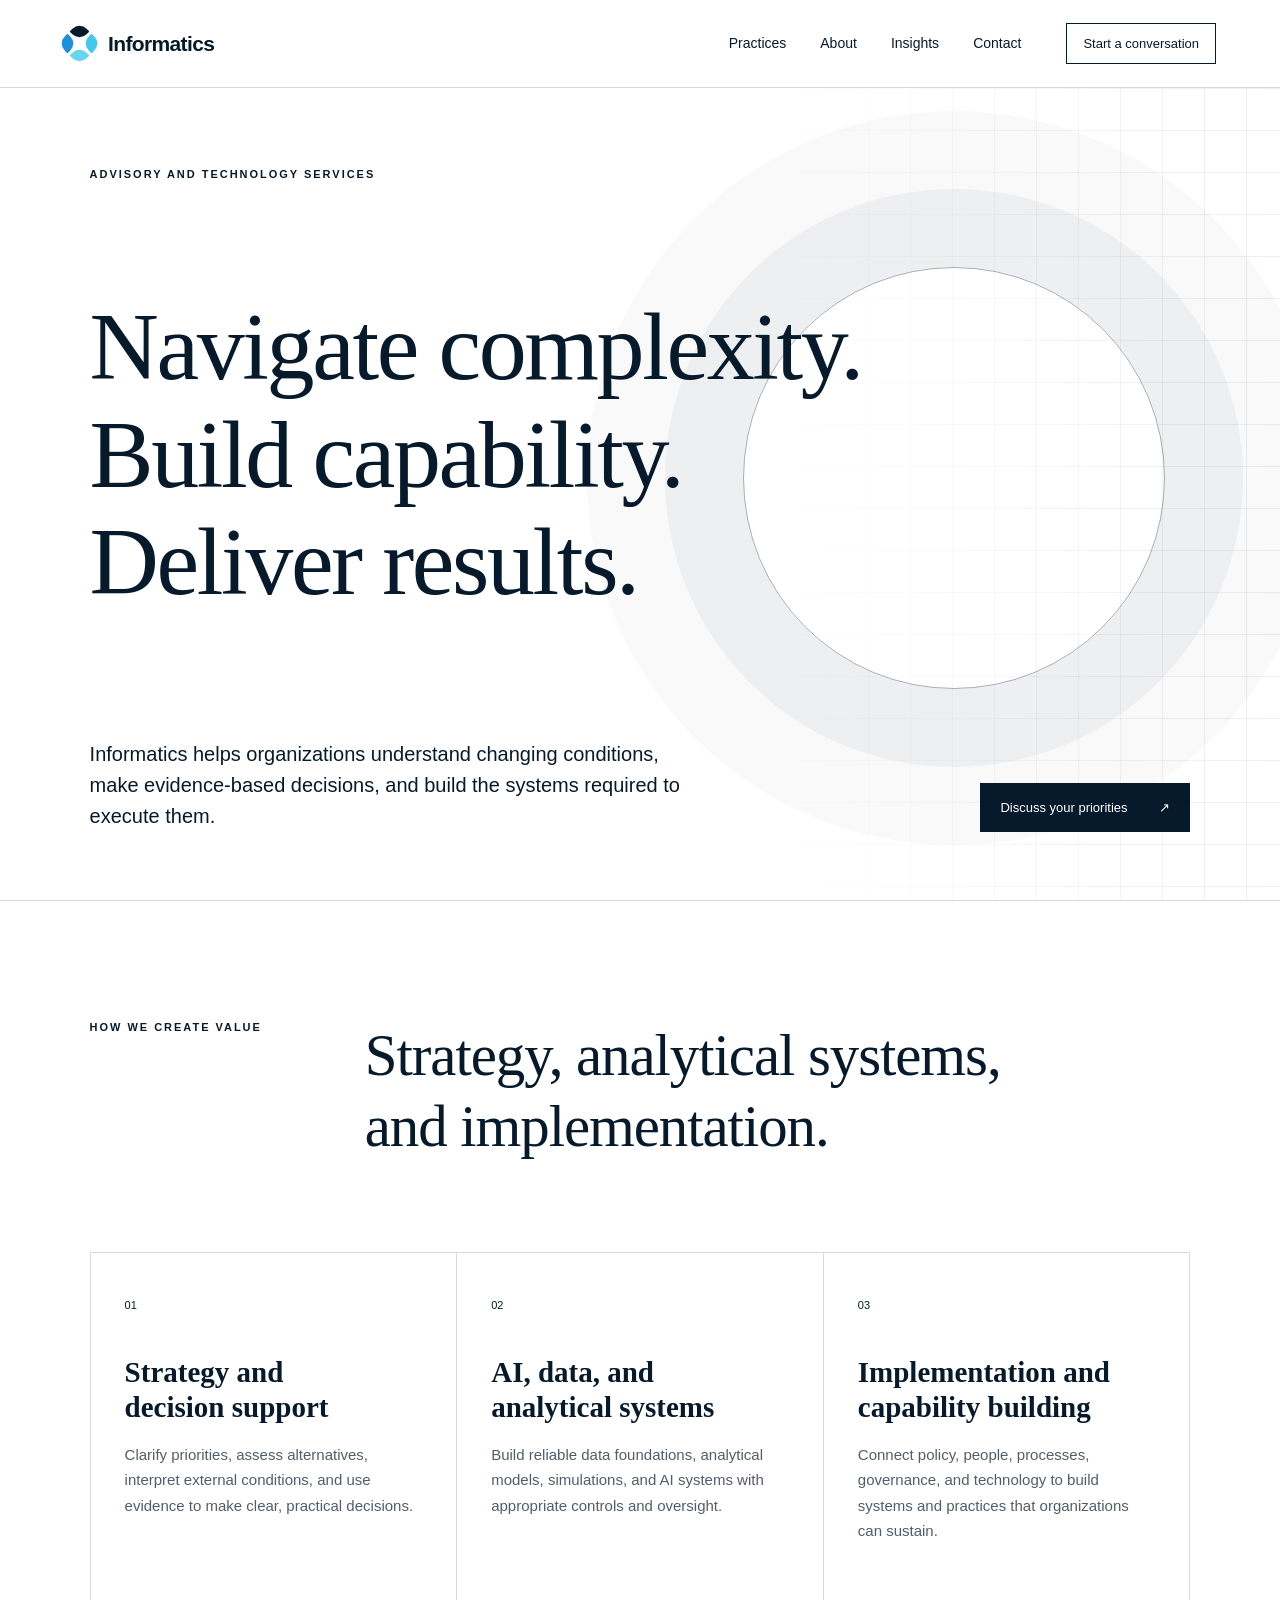
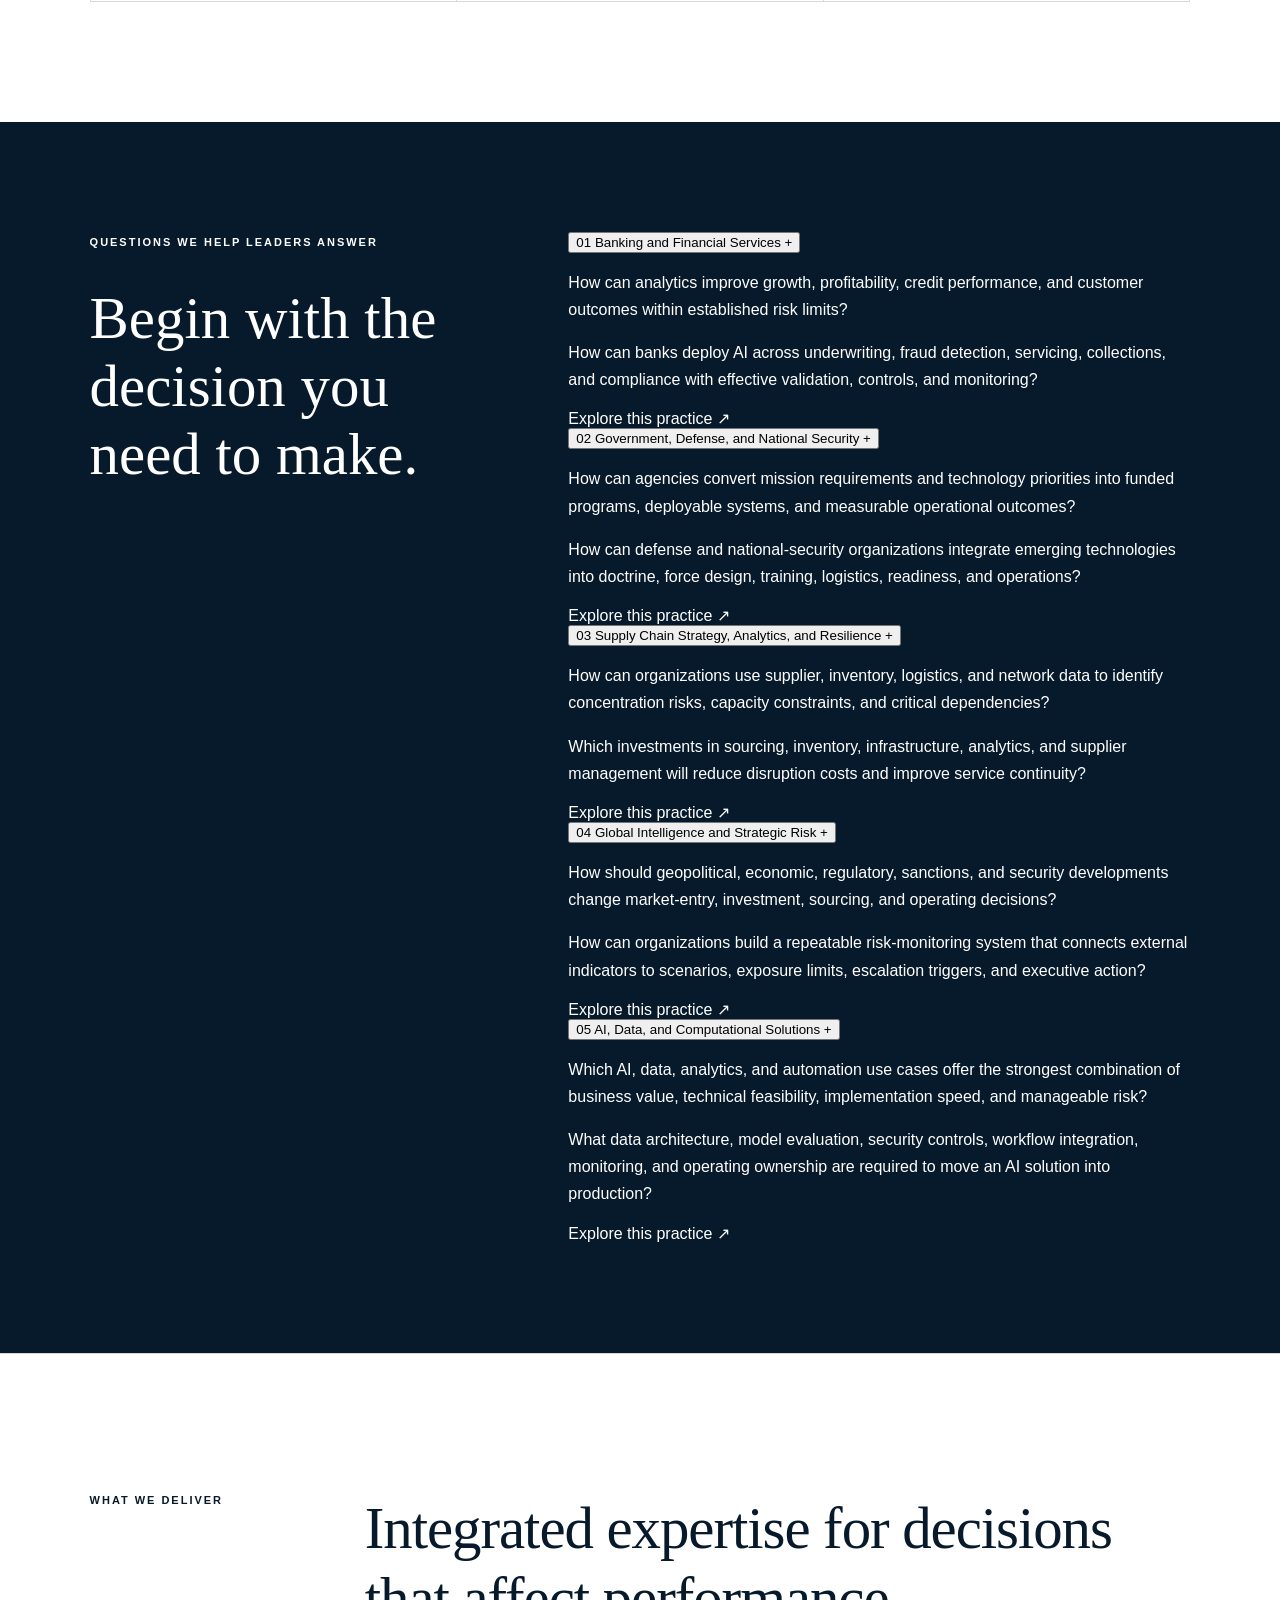
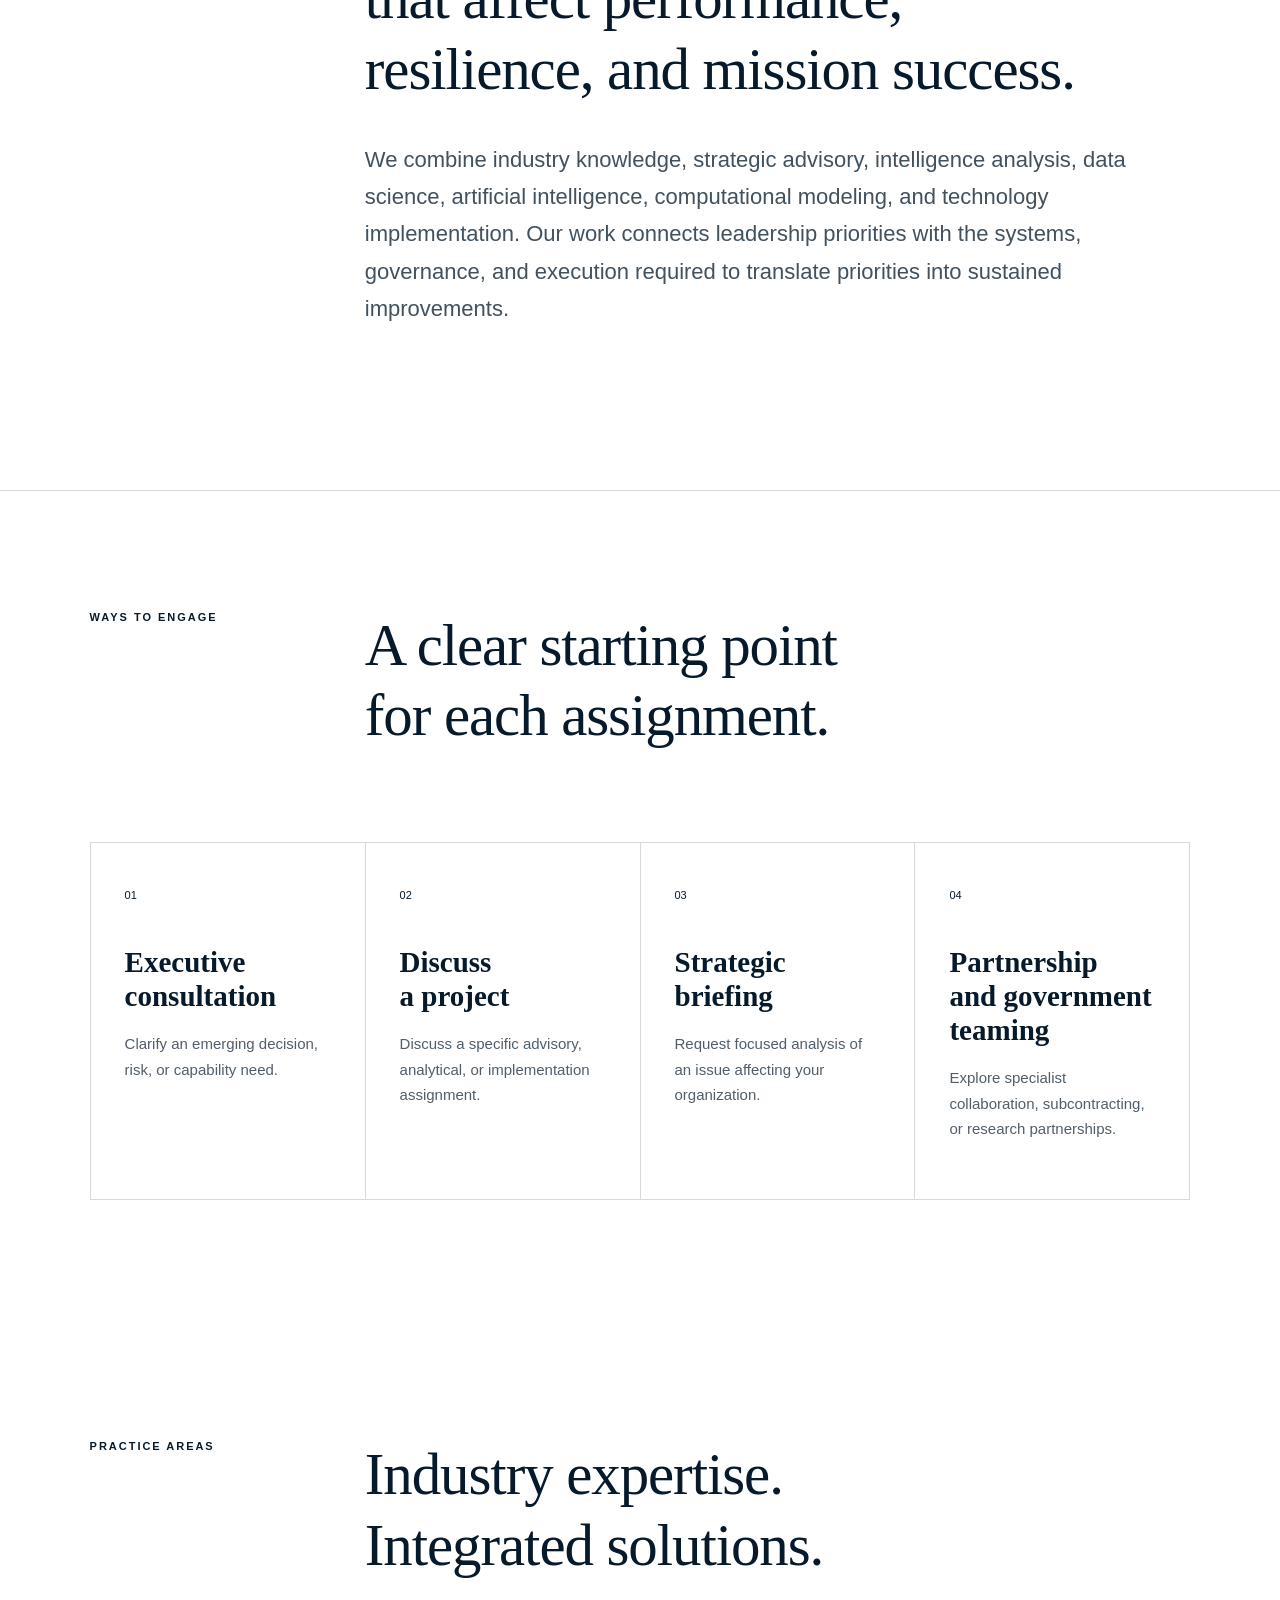
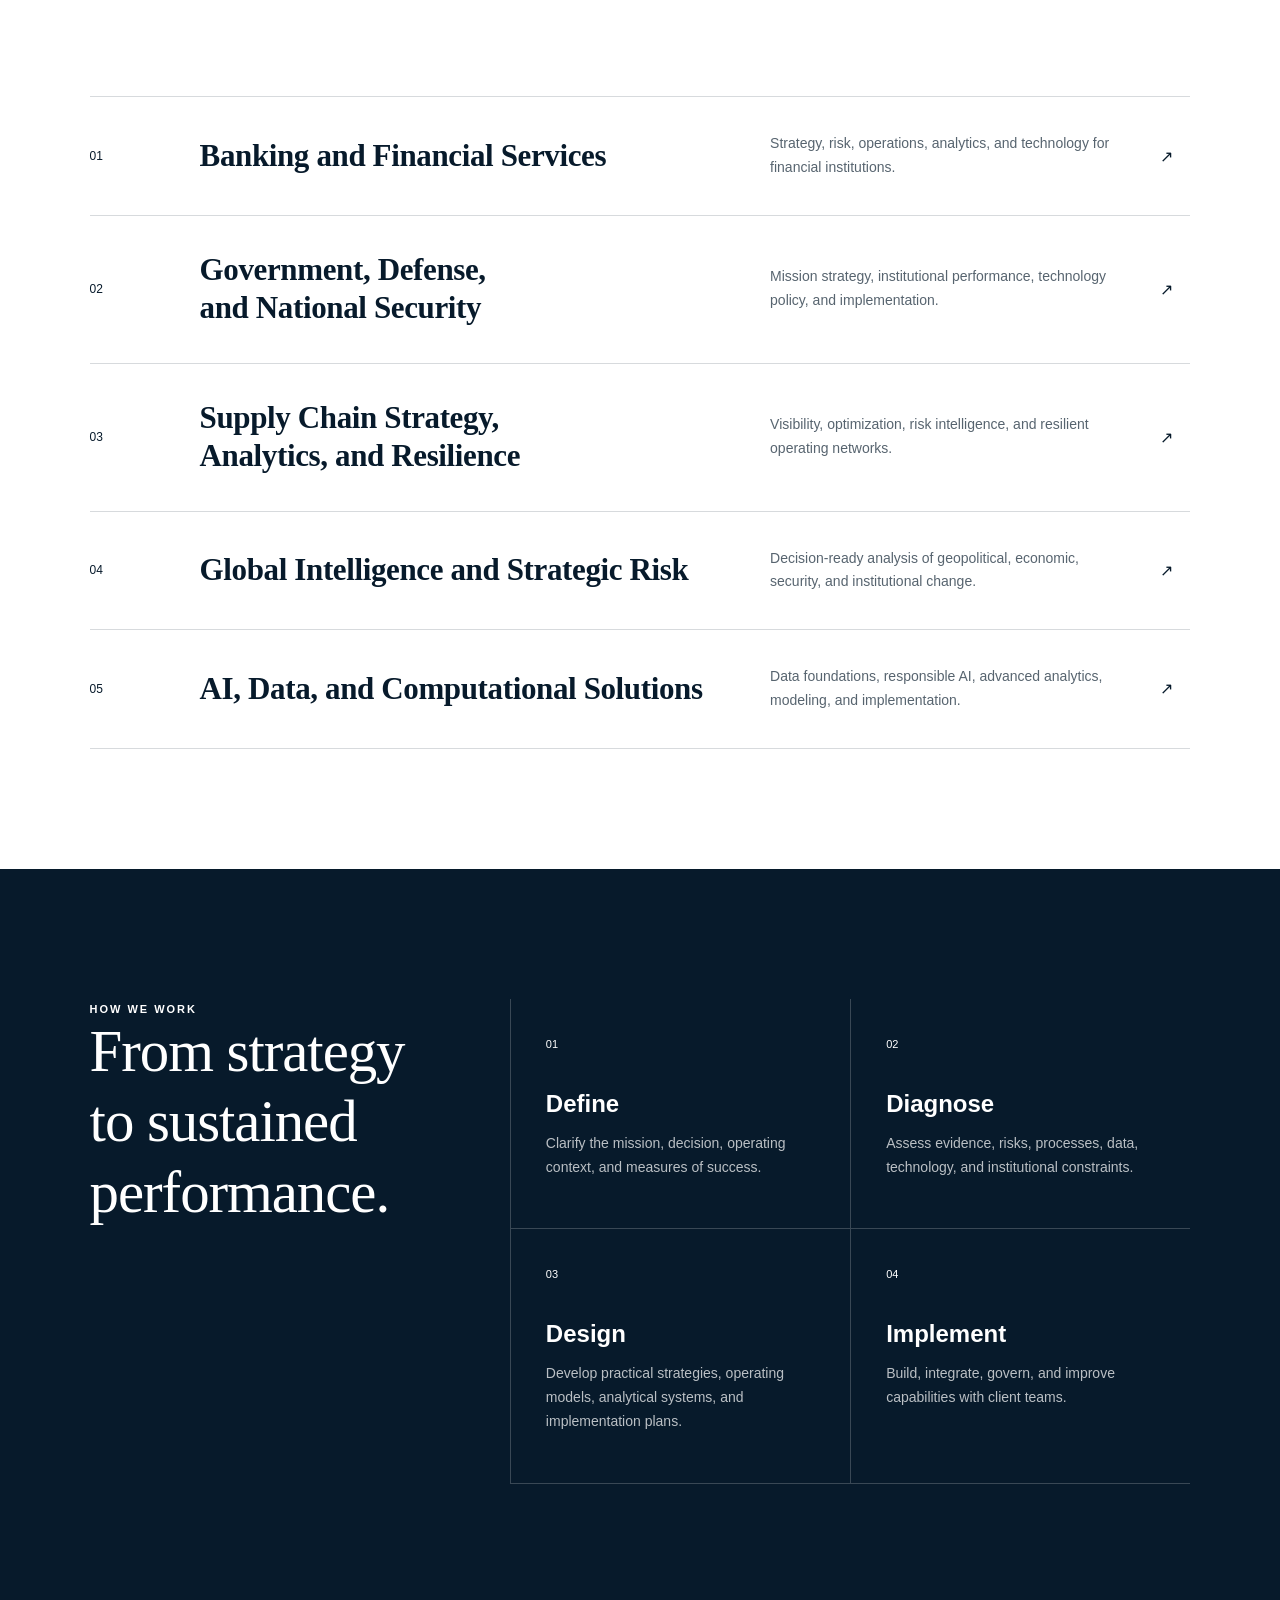
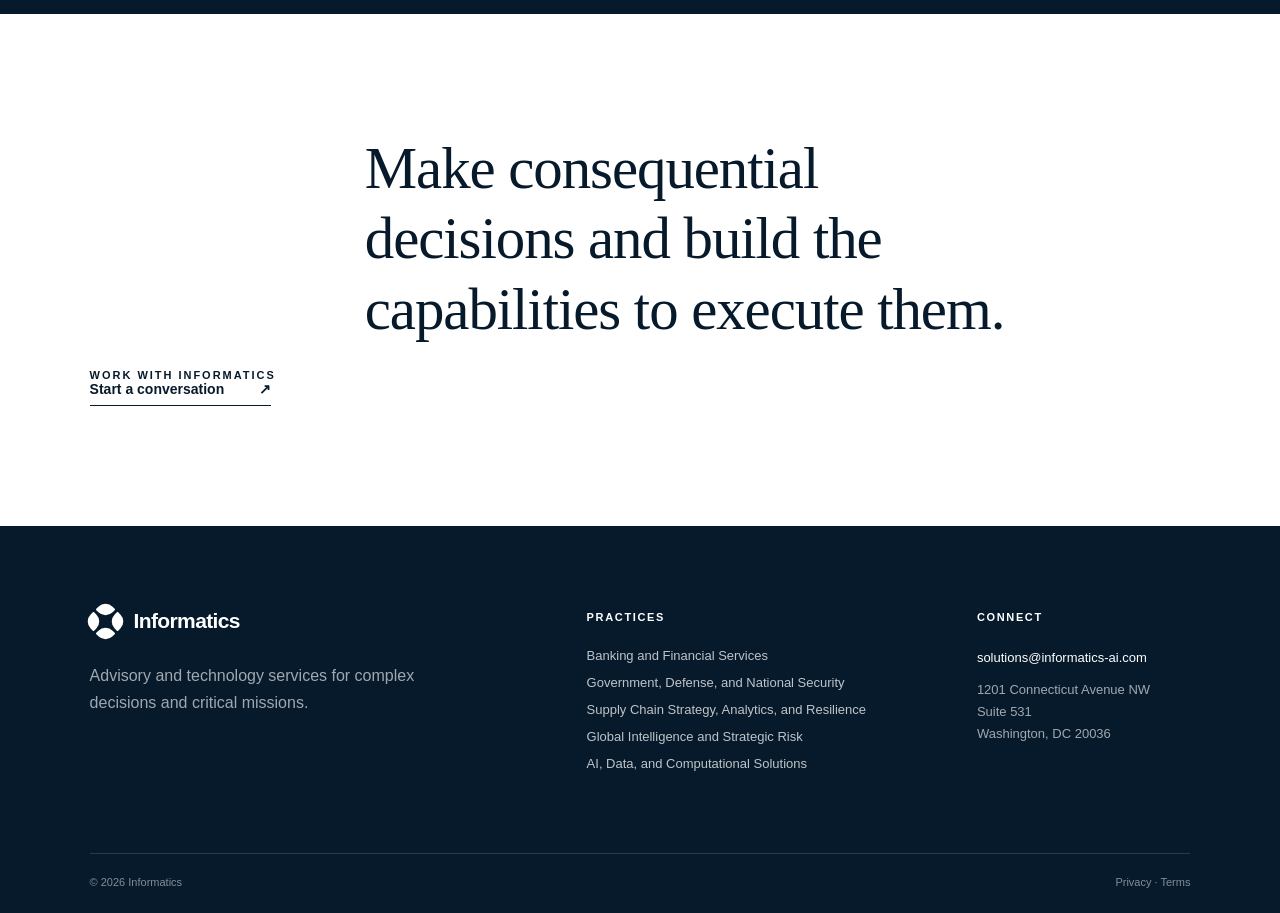
==== commit 86fe5eb1: "Add interactive practice question cards" ====
--- a/index.html
+++ b/index.html
@@ -82,41 +82,66 @@
           <span class="section-label light">Questions we help leaders answer</span>
           <h2>Begin with the decision you need to make.</h2>
         </div>
-        <div class="question-groups">
-          <article>
-            <h3>Banking and Financial Services</h3>
-            <ul>
-              <li>How should a financial institution improve portfolio performance while managing risk and customer outcomes?</li>
-              <li>How should a regulated financial institution govern AI in underwriting, servicing, fraud, and compliance decisions?</li>
-            </ul>
-          </article>
-          <article>
-            <h3>Government, Defense, and National Security</h3>
-            <ul>
-              <li>How can a public institution translate technology policy into operational capability?</li>
-              <li>How should defense and national-security organizations adapt doctrine, operations, and institutions to new technologies?</li>
-            </ul>
-          </article>
-          <article>
-            <h3>Supply Chain Strategy, Analytics, and Resilience</h3>
-            <ul>
-              <li>Which suppliers, locations, and infrastructure dependencies create the greatest operational exposure?</li>
-              <li>Where should an organization invest to improve supply-chain visibility, continuity, and resilience?</li>
-            </ul>
-          </article>
-          <article>
-            <h3>Global Intelligence and Strategic Risk</h3>
-            <ul>
-              <li>Which geopolitical, economic, or security changes should alter strategy?</li>
-              <li>How should leaders assess country, market, sanctions, conflict, and policy risks before committing resources?</li>
-            </ul>
-          </article>
-          <article>
-            <h3>AI, Data, and Computational Solutions</h3>
-            <ul>
-              <li>Which AI, data, or analytical investments can improve a specific decision or operating process?</li>
-              <li>What data, controls, evaluation, and monitoring are required to move an AI system into production?</li>
-            </ul>
+        <div class="question-cards" data-question-cards>
+          <article class="question-card is-active">
+            <button class="question-card-toggle" type="button" aria-expanded="true">
+              <span class="question-card-number">01</span>
+              <span>Banking and Financial Services</span>
+              <span class="question-card-icon" aria-hidden="true">+</span>
+            </button>
+            <div class="question-card-content">
+              <p>How can analytics improve growth, profitability, credit performance, and customer outcomes within established risk limits?</p>
+              <p>How can banks deploy AI across underwriting, fraud detection, servicing, collections, and compliance with effective validation, controls, and monitoring?</p>
+              <a href="banking.html">Explore this practice <span aria-hidden="true">↗</span></a>
+            </div>
+          </article>
+          <article class="question-card">
+            <button class="question-card-toggle" type="button" aria-expanded="false">
+              <span class="question-card-number">02</span>
+              <span>Government, Defense, and National Security</span>
+              <span class="question-card-icon" aria-hidden="true">+</span>
+            </button>
+            <div class="question-card-content">
+              <p>How can agencies convert mission requirements and technology priorities into funded programs, deployable systems, and measurable operational outcomes?</p>
+              <p>How can defense and national-security organizations integrate emerging technologies into doctrine, force design, training, logistics, readiness, and operations?</p>
+              <a href="government-defense.html">Explore this practice <span aria-hidden="true">↗</span></a>
+            </div>
+          </article>
+          <article class="question-card">
+            <button class="question-card-toggle" type="button" aria-expanded="false">
+              <span class="question-card-number">03</span>
+              <span>Supply Chain Strategy, Analytics, and Resilience</span>
+              <span class="question-card-icon" aria-hidden="true">+</span>
+            </button>
+            <div class="question-card-content">
+              <p>How can organizations use supplier, inventory, logistics, and network data to identify concentration risks, capacity constraints, and critical dependencies?</p>
+              <p>Which investments in sourcing, inventory, infrastructure, analytics, and supplier management will reduce disruption costs and improve service continuity?</p>
+              <a href="supply-chain.html">Explore this practice <span aria-hidden="true">↗</span></a>
+            </div>
+          </article>
+          <article class="question-card">
+            <button class="question-card-toggle" type="button" aria-expanded="false">
+              <span class="question-card-number">04</span>
+              <span>Global Intelligence and Strategic Risk</span>
+              <span class="question-card-icon" aria-hidden="true">+</span>
+            </button>
+            <div class="question-card-content">
+              <p>How should geopolitical, economic, regulatory, sanctions, and security developments change market-entry, investment, sourcing, and operating decisions?</p>
+              <p>How can organizations build a repeatable risk-monitoring system that connects external indicators to scenarios, exposure limits, escalation triggers, and executive action?</p>
+              <a href="global-intelligence.html">Explore this practice <span aria-hidden="true">↗</span></a>
+            </div>
+          </article>
+          <article class="question-card">
+            <button class="question-card-toggle" type="button" aria-expanded="false">
+              <span class="question-card-number">05</span>
+              <span>AI, Data, and Computational Solutions</span>
+              <span class="question-card-icon" aria-hidden="true">+</span>
+            </button>
+            <div class="question-card-content">
+              <p>Which AI, data, analytics, and automation use cases offer the strongest combination of business value, technical feasibility, implementation speed, and manageable risk?</p>
+              <p>What data architecture, model evaluation, security controls, workflow integration, monitoring, and operating ownership are required to move an AI solution into production?</p>
+              <a href="ai-data.html">Explore this practice <span aria-hidden="true">↗</span></a>
+            </div>
           </article>
         </div>
       </section>
@@ -290,1114 +315,27 @@
         <span><a href="privacy.html">Privacy</a> · <a href="terms.html">Terms</a></span>
       </div>
     </footer>
+    <script>
+      (() => {
+        const group = document.querySelector("[data-question-cards]");
+        if (!group) return;
+        const cards = [...group.querySelectorAll(".question-card")];
+        const activate = (selected) => {
+          cards.forEach((card) => {
+            const active = card === selected;
+            card.classList.toggle("is-active", active);
+            card.querySelector(".question-card-toggle").setAttribute("aria-expanded", String(active));
+          });
+        };
+        cards.forEach((card) => {
+          const toggle = card.querySelector(".question-card-toggle");
+          toggle.addEventListener("click", () => activate(card));
+          toggle.addEventListener("focus", () => activate(card));
+          card.addEventListener("mouseenter", () => {
+            if (window.matchMedia("(hover: hover)").matches) activate(card);
+          });
+        });
+      })();
+    </script>
   </body>
-</html>
-/bin/bash: line 2: __SPLIT__: command not found
-:root {
-  --font-geist-sans: Arial, Helvetica, sans-serif;
-  --font-editorial: Georgia, serif;
-  --ink: #071a2b;
-  --blue: #071a2b;
-  --cyan: #42c7ed;
-  --paper: #ffffff;
-  --white: #ffffff;
-  --line: rgba(7, 26, 43, 0.16);
-}
-
-* {
-  box-sizing: border-box;
-}
-html {
-  scroll-behavior: smooth;
-}
-body {
-  margin: 0;
-  background: var(--paper);
-  color: var(--ink);
-  font-family: var(--font-geist-sans), Arial, sans-serif;
-}
-a {
-  color: inherit;
-  text-decoration: none;
-}
-p {
-  line-height: 1.7;
-}
-::selection {
-  background: var(--cyan);
-  color: var(--ink);
-}
-
-.header {
-  height: 88px;
-  display: flex;
-  align-items: center;
-  padding: 0 clamp(24px, 5vw, 78px);
-  border-bottom: 1px solid var(--line);
-  background: rgba(255, 255, 255, 0.94);
-  position: sticky;
-  top: 0;
-  z-index: 20;
-  backdrop-filter: blur(12px);
-}
-
-.brand {
-  display: flex;
-  align-items: center;
-  gap: 13px;
-  font-size: 21px;
-  font-weight: 650;
-  letter-spacing: -0.03em;
-}
-.mark {
-  width: 31px;
-  height: 31px;
-  position: relative;
-  display: inline-block;
-  transform: rotate(45deg);
-}
-.mark:before,
-.mark:after,
-.mark i,
-.mark b {
-  content: "";
-  position: absolute;
-  width: 14px;
-  height: 14px;
-  background: var(--blue);
-  border-radius: 10px 1px;
-}
-.mark:before {
-  top: 0;
-  left: 0;
-}
-.mark:after {
-  right: 0;
-  top: 0;
-  background: var(--cyan);
-  transform: rotate(90deg);
-}
-.mark i {
-  bottom: 0;
-  left: 0;
-  background: #1c90db;
-  transform: rotate(270deg);
-}
-.mark b {
-  bottom: 0;
-  right: 0;
-  background: #68d5f0;
-  transform: rotate(180deg);
-}
-
-.brand-light {
-  color: #ffffff;
-}
-.brand-light .mark:before,
-.brand-light .mark:after,
-.brand-light .mark i,
-.brand-light .mark b {
-  background: #ffffff;
-}
-
-.header nav {
-  display: flex;
-  gap: 34px;
-  margin-left: auto;
-  margin-right: 45px;
-  font-size: 14px;
-}
-.header nav a {
-  padding: 12px 0;
-  border-bottom: 1px solid transparent;
-}
-.header nav a:hover {
-  border-color: var(--ink);
-}
-.header-cta {
-  font-size: 13px;
-  border: 1px solid var(--ink);
-  padding: 12px 16px;
-}
-.header-cta:hover {
-  background: var(--ink);
-  color: white;
-}
-
-.hero {
-  min-height: calc(100vh - 88px);
-  padding: 80px clamp(24px, 7vw, 112px) 68px;
-  display: flex;
-  flex-direction: column;
-  justify-content: space-between;
-  position: relative;
-  overflow: hidden;
-}
-.hero-grid {
-  position: absolute;
-  inset: 0 0 0 58%;
-  background-image:
-    linear-gradient(var(--line) 1px, transparent 1px),
-    linear-gradient(90deg, var(--line) 1px, transparent 1px);
-  background-size: 42px 42px;
-  mask-image: linear-gradient(to right, transparent, black);
-  opacity: 0.45;
-}
-.hero:after {
-  content: "";
-  position: absolute;
-  width: 420px;
-  height: 420px;
-  right: 9%;
-  top: 22%;
-  border: 1px solid rgba(7, 26, 43, 0.36);
-  border-radius: 50%;
-  box-shadow:
-    0 0 0 78px rgba(7, 26, 43, 0.045),
-    0 0 0 156px rgba(7, 26, 43, 0.025);
-}
-.eyebrow,
-.section-label {
-  text-transform: uppercase;
-  letter-spacing: 0.18em;
-  font-size: 11px;
-  font-weight: 700;
-}
-.hero h1 {
-  font-family: var(--font-editorial), Georgia, serif;
-  font-size: clamp(64px, 9vw, 136px);
-  font-weight: 500;
-  letter-spacing: -0.045em;
-  line-height: 0.94;
-  margin: 42px 0 50px;
-  position: relative;
-  z-index: 2;
-  max-width: 1200px;
-}
-.hero h1 em {
-  color: var(--ink);
-  font-style: normal;
-}
-.hero-bottom {
-  display: flex;
-  justify-content: space-between;
-  align-items: flex-end;
-  position: relative;
-  z-index: 2;
-}
-.hero-bottom p {
-  max-width: 600px;
-  font-size: 20px;
-  line-height: 1.55;
-  margin: 0;
-}
-.button {
-  display: inline-flex;
-  gap: 30px;
-  align-items: center;
-  background: var(--ink);
-  color: white;
-  padding: 17px 20px;
-  font-size: 13px;
-  min-width: 210px;
-  justify-content: space-between;
-}
-.button:hover {
-  opacity: 0.86;
-}
-
-.positioning {
-  padding: 140px clamp(24px, 7vw, 112px);
-  display: grid;
-  grid-template-columns: 1fr 3fr;
-  border-top: 1px solid var(--line);
-}
-.positioning > div:last-child {
-  max-width: 980px;
-}
-.positioning h2,
-.section-intro h2,
-.method h2,
-.cta-band h2,
-.outcomes h2,
-.related h2,
-.prose-section h2 {
-  font-family: var(--font-editorial), Georgia, serif;
-  font-size: clamp(40px, 4.6vw, 66px);
-  font-weight: 500;
-  line-height: 1.14;
-  letter-spacing: -0.028em;
-  margin: 0 0 35px;
-}
-.positioning p {
-  font-size: 22px;
-  max-width: 850px;
-  color: rgba(7, 26, 43, 0.76);
-}
-
-.service-families,
-.engagement-routes,
-.insight-publications {
-  padding: 120px clamp(24px, 7vw, 112px);
-  border-top: 1px solid var(--line);
-}
-.section-intro.compact {
-  margin-bottom: 55px;
-}
-.three-card-grid,
-.four-card-grid {
-  display: grid;
-  border-top: 1px solid var(--line);
-  border-left: 1px solid var(--line);
-}
-.three-card-grid { grid-template-columns: repeat(3, 1fr); }
-.four-card-grid { grid-template-columns: repeat(4, 1fr); }
-.three-card-grid article,
-.four-card-grid a,
-.publication-card {
-  padding: 42px 34px;
-  border-right: 1px solid var(--line);
-  border-bottom: 1px solid var(--line);
-}
-.three-card-grid span,
-.four-card-grid span,
-.publication-card > span {
-  font-size: 11px;
-}
-.three-card-grid h3,
-.four-card-grid h3,
-.publication-card h3 {
-  font-family: var(--font-editorial), Georgia, serif;
-  font-size: 29px;
-  line-height: 1.18;
-  margin: 42px 0 18px;
-}
-.three-card-grid p,
-.four-card-grid p,
-.publication-card p {
-  color: rgba(7, 26, 43, 0.7);
-  font-size: 15px;
-}
-.four-card-grid a:hover,
-.publication-card:hover {
-  background: rgba(7, 26, 43, 0.035);
-}
-.decision-questions {
-  padding: 110px clamp(24px, 7vw, 112px);
-  background: var(--ink);
-  color: white;
-  display: grid;
-  grid-template-columns: 1fr 1.6fr;
-  gap: 90px;
-}
-.decision-questions h2 {
-  font-family: var(--font-editorial), Georgia, serif;
-  font-size: clamp(40px, 4.6vw, 66px);
-  font-weight: 500;
-  line-height: 1.16;
-  margin: 35px 0 0;
-}
-.decision-questions ul {
-  margin: 0;
-  padding: 0;
-  list-style: none;
-}
-.decision-questions li {
-  font-family: var(--font-editorial), Georgia, serif;
-  font-size: 23px;
-  line-height: 1.35;
-  padding: 22px 0;
-  border-bottom: 1px solid rgba(255,255,255,.2);
-}
-.decision-questions li::before {
-  content: "+";
-  margin-right: 16px;
-}
-.question-groups {
-  border-top: 1px solid rgba(255,255,255,.2);
-}
-.question-groups article {
-  padding: 28px 0 12px;
-  border-bottom: 1px solid rgba(255,255,255,.2);
-}
-.question-groups h3 {
-  margin: 0 0 8px;
-  font-size: 12px;
-  line-height: 1.4;
-  text-transform: uppercase;
-  letter-spacing: .12em;
-  color: rgba(255,255,255,.72);
-}
-.question-groups li {
-  border-bottom: 0;
-  padding: 9px 0;
-  font-size: 20px;
-}
-.publication-grid {
-  display: grid;
-  grid-template-columns: repeat(3, 1fr);
-  border-top: 1px solid var(--line);
-  border-left: 1px solid var(--line);
-}
-.publication-card small {
-  display: block;
-  margin-top: 28px;
-  text-transform: uppercase;
-  letter-spacing: .12em;
-  font-size: 10px;
-}
-.legal-page {
-  padding: 100px clamp(24px, 7vw, 112px) 130px;
-  max-width: 1050px;
-}
-.legal-page h1 {
-  font-family: var(--font-editorial), Georgia, serif;
-  font-size: clamp(52px, 7vw, 88px);
-  font-weight: 500;
-}
-.legal-page h2 { margin-top: 48px; }
-.legal-page p,
-.legal-page li { color: rgba(7, 26, 43, 0.76); line-height: 1.7; }
-
-.practice-section {
-  background: white;
-  padding: 120px clamp(24px, 7vw, 112px);
-}
-.section-intro {
-  display: grid;
-  grid-template-columns: 1fr 3fr;
-  margin-bottom: 80px;
-}
-.practice-list {
-  border-top: 1px solid var(--line);
-}
-.practice-row {
-  display: grid;
-  grid-template-columns: 80px 1.5fr 1fr 30px;
-  gap: 30px;
-  align-items: center;
-  padding: 35px 0;
-  border-bottom: 1px solid var(--line);
-  transition:
-    padding 0.25s,
-    background 0.25s;
-}
-.practice-row:hover {
-  padding-left: 18px;
-  background: rgba(7, 26, 43, 0.035);
-}
-.practice-num {
-  font-size: 12px;
-  color: var(--ink);
-}
-.practice-row h3 {
-  font-family: var(--font-editorial), Georgia, serif;
-  font-size: 31px;
-  line-height: 1.18;
-  letter-spacing: -0.018em;
-  margin: 0;
-  font-weight: 600;
-}
-.practice-row p {
-  font-size: 14px;
-  color: rgba(7, 26, 43, 0.68);
-  margin: 0;
-}
-
-.method {
-  background: var(--ink);
-  color: white;
-  padding: 130px clamp(24px, 7vw, 112px);
-  display: grid;
-  grid-template-columns: 1fr 2fr;
-  gap: 80px;
-}
-.light {
-  color: #ffffff;
-}
-.method-steps {
-  display: grid;
-  grid-template-columns: 1fr 1fr;
-}
-.method-steps article {
-  padding: 35px;
-  border-left: 1px solid rgba(255, 255, 255, 0.2);
-  border-bottom: 1px solid rgba(255, 255, 255, 0.2);
-  min-height: 220px;
-}
-.method-steps span {
-  color: #ffffff;
-  font-size: 11px;
-}
-.method-steps h3 {
-  font-size: 24px;
-  margin: 38px 0 12px;
-}
-.method-steps p {
-  color: rgba(255, 255, 255, 0.72);
-  font-size: 14px;
-}
-.cta-band {
-  padding: 120px clamp(24px, 7vw, 112px);
-  display: grid;
-  grid-template-columns: 1fr 3fr;
-  align-items: end;
-}
-.cta-band h2 {
-  max-width: 850px;
-}
-.text-link {
-  font-size: 14px;
-  font-weight: 650;
-  border-bottom: 1px solid;
-  padding-bottom: 8px;
-  display: inline-flex;
-  justify-content: space-between;
-  gap: 35px;
-  width: max-content;
-}
-.text-link:hover {
-  opacity: 0.68;
-}
-
-.page-hero {
-  min-height: 650px;
-  padding: 100px clamp(24px, 7vw, 112px);
-  display: grid;
-  grid-template-columns: 1fr 5fr;
-  background: #ffffff;
-}
-.page-number {
-  font-size: 13px;
-  color: var(--ink);
-}
-.page-hero h1 {
-  font-family: var(--font-editorial), Georgia, serif;
-  font-size: clamp(54px, 7vw, 104px);
-  font-weight: 500;
-  line-height: 1.02;
-  letter-spacing: -0.04em;
-  max-width: 1100px;
-  margin: 52px 0 40px;
-  overflow-wrap: normal;
-}
-.page-hero p {
-  font-size: 20px;
-  max-width: 820px;
-  color: rgba(7, 26, 43, 0.76);
-}
-.page-hero.simple h1 {
-  font-size: clamp(52px, 6.2vw, 88px);
-  line-height: 1.04;
-}
-
-.capabilities {
-  padding: 120px clamp(24px, 7vw, 112px);
-  background: white;
-  display: grid;
-  grid-template-columns: 1fr 5fr;
-}
-.capability-grid {
-  display: grid;
-  grid-template-columns: 1fr 1fr;
-}
-.capability-grid article {
-  padding: 45px 50px 55px 0;
-  border-top: 1px solid var(--line);
-  margin-right: 45px;
-}
-.capability-grid article > span {
-  font-size: 11px;
-  color: var(--ink);
-}
-.capability-grid h2 {
-  font-family: var(--font-editorial), Georgia, serif;
-  font-size: 36px;
-  line-height: 1.16;
-  letter-spacing: -0.018em;
-  margin: 30px 0 15px;
-}
-.capability-grid p {
-  color: rgba(7, 26, 43, 0.7);
-}
-.outcomes {
-  padding: 110px clamp(24px, 7vw, 112px);
-  background: var(--ink);
-  color: white;
-  display: grid;
-  grid-template-columns: 1fr 1fr;
-  gap: 100px;
-}
-.outcomes ul {
-  list-style: none;
-  margin: 0;
-  padding: 0;
-}
-.outcomes li {
-  font-family: var(--font-editorial), Georgia, serif;
-  font-size: 27px;
-  padding: 22px 0;
-  border-bottom: 1px solid rgba(255, 255, 255, 0.2);
-}
-.outcomes li:before {
-  content: "+";
-  color: #ffffff;
-  margin-right: 20px;
-}
-.related {
-  padding: 120px clamp(24px, 7vw, 112px);
-  max-width: 1200px;
-}
-.related p {
-  font-size: 20px;
-  max-width: 760px;
-  color: rgba(7, 26, 43, 0.7);
-  margin-bottom: 40px;
-}
-
-.prose-section {
-  padding: 120px clamp(24px, 7vw, 112px);
-  display: grid;
-  grid-template-columns: 1fr 4fr;
-}
-.prose-section > div {
-  max-width: 950px;
-}
-.prose-section p {
-  font-size: 19px;
-  color: rgba(7, 26, 43, 0.74);
-}
-.prose-section.alt {
-  background: white;
-}
-.principles {
-  background: var(--ink);
-  color: white;
-  padding: 110px clamp(24px, 7vw, 112px);
-  display: grid;
-  grid-template-columns: 1fr 4fr;
-}
-.principles > div {
-  display: grid;
-  grid-template-columns: repeat(3, 1fr);
-}
-.principles article {
-  padding: 32px 20px;
-  border-left: 1px solid rgba(255, 255, 255, 0.2);
-}
-.principles article span {
-  font-size: 11px;
-  color: #ffffff;
-}
-.principles h3 {
-  font-size: 18px;
-  margin-top: 45px;
-}
-
-.insight-grid {
-  padding: 120px clamp(24px, 7vw, 112px);
-  display: grid;
-  grid-template-columns: 1fr 1fr;
-  gap: 1px;
-  background: var(--line);
-}
-.insight-grid article {
-  background: var(--paper);
-  padding: 65px;
-}
-.insight-grid article > span {
-  font-size: 10px;
-  text-transform: uppercase;
-  letter-spacing: 0.14em;
-  color: var(--ink);
-}
-.insight-grid h2 {
-  font-family: var(--font-editorial), Georgia, serif;
-  font-size: 38px;
-  line-height: 1.16;
-  letter-spacing: -0.018em;
-  margin: 42px 0 20px;
-}
-.insight-grid p {
-  color: rgba(7, 26, 43, 0.7);
-  min-height: 85px;
-}
-.insight-grid a {
-  font-size: 13px;
-  border-bottom: 1px solid;
-  padding-bottom: 6px;
-}
-
-.contact-page {
-  min-height: 750px;
-  display: grid;
-  grid-template-columns: 2fr 1fr;
-  padding: 100px clamp(24px, 7vw, 112px);
-  gap: 120px;
-}
-.contact-page h1 {
-  font-family: var(--font-editorial), Georgia, serif;
-  font-size: clamp(58px, 7.5vw, 108px);
-  line-height: 1;
-  letter-spacing: -0.04em;
-  margin: 60px 0 42px;
-}
-.contact-page > div > p {
-  font-size: 20px;
-  max-width: 720px;
-  margin-bottom: 45px;
-}
-.contact-page aside {
-  border-left: 1px solid var(--line);
-  padding: 25px 0 0 45px;
-}
-.contact-page aside p {
-  margin: 25px 0 40px;
-  color: rgba(7, 26, 43, 0.72);
-}
-.contact-page hr {
-  border: 0;
-  border-top: 1px solid var(--line);
-  margin: 45px 0;
-}
-.contact-options {
-  margin-top: 42px;
-  border-top: 1px solid var(--line);
-}
-.contact-options a {
-  display: flex;
-  justify-content: space-between;
-  padding: 18px 0;
-  border-bottom: 1px solid var(--line);
-  font-weight: 650;
-}
-.contact-options a:hover { padding-left: 10px; }
-
-.footer {
-  background: var(--ink);
-  color: white;
-  padding: 80px clamp(24px, 7vw, 112px) 25px;
-}
-.footer-main {
-  display: grid;
-  grid-template-columns: 2fr 1.5fr 1fr;
-  gap: 70px;
-}
-.brand-light {
-  margin-bottom: 25px;
-}
-.footer-main > div:first-child p {
-  color: rgba(255, 255, 255, 0.62);
-  max-width: 330px;
-}
-.footer h3 {
-  font-size: 11px;
-  text-transform: uppercase;
-  letter-spacing: 0.15em;
-  color: #ffffff;
-  margin: 5px 0 25px;
-}
-.footer-main > div:nth-child(2) a {
-  display: block;
-  font-size: 13px;
-  color: rgba(255, 255, 255, 0.74);
-  margin: 12px 0;
-}
-.footer-main > div:last-child a {
-  font-size: 13px;
-}
-.footer-main > div:last-child p {
-  font-size: 13px;
-  color: rgba(255, 255, 255, 0.62);
-}
-.footer-base {
-  display: flex;
-  justify-content: space-between;
-  border-top: 1px solid rgba(255, 255, 255, 0.14);
-  margin-top: 70px;
-  padding-top: 22px;
-  color: rgba(255, 255, 255, 0.5);
-  font-size: 11px;
-}
-
-@media (max-width: 900px) {
-  .header {
-    height: 72px;
-  }
-  .header nav {
-    display: none;
-  }
-  .header-cta {
-    margin-left: auto;
-  }
-  .hero {
-    min-height: 760px;
-    padding-top: 60px;
-  }
-  .hero h1 {
-    font-size: 64px;
-    line-height: 0.98;
-    letter-spacing: -0.035em;
-  }
-  .hero-bottom {
-    display: block;
-  }
-  .hero-bottom p {
-    font-size: 18px;
-    margin-bottom: 35px;
-  }
-  .positioning,
-  .section-intro,
-  .method,
-  .cta-band,
-  .page-hero,
-  .capabilities,
-  .outcomes,
-  .prose-section,
-  .principles,
-  .decision-questions {
-    grid-template-columns: 1fr;
-  }
-  .three-card-grid,
-  .four-card-grid,
-  .publication-grid { grid-template-columns: 1fr; }
-  .section-label {
-    margin-bottom: 30px;
-  }
-  .practice-row {
-    grid-template-columns: 40px 1fr 25px;
-  }
-  .practice-row p {
-    display: none;
-  }
-  .method-steps {
-    margin-top: 30px;
-  }
-  .page-hero {
-    min-height: 600px;
-  }
-  .page-hero h1 {
-    font-size: 58px;
-    line-height: 1.04;
-    letter-spacing: -0.032em;
-  }
-  .capability-grid {
-    grid-template-columns: 1fr;
-  }
-  .outcomes {
-    gap: 40px;
-  }
-  .principles > div {
-    grid-template-columns: 1fr 1fr;
-  }
-  .insight-grid {
-    grid-template-columns: 1fr;
-  }
-  .service-families,
-  .engagement-routes,
-  .insight-publications { padding-top: 80px; padding-bottom: 80px; }
-  .contact-page {
-    grid-template-columns: 1fr;
-    gap: 60px;
-  }
-  .contact-page aside {
-    border-left: 0;
-    border-top: 1px solid var(--line);
-    padding: 40px 0;
-  }
-  .footer-main {
-    grid-template-columns: 1fr;
-  }
-  .footer-main > div:nth-child(2) {
-    display: none;
-  }
-}
-
-@media (max-width: 560px) {
-  .header-cta {
-    display: none;
-  }
-  .hero h1 {
-    font-size: 48px;
-    line-height: 1.04;
-    letter-spacing: -0.026em;
-  }
-  .hero:after {
-    right: -60%;
-    top: 25%;
-  }
-  .positioning,
-  .practice-section,
-  .method,
-  .cta-band,
-  .capabilities,
-  .outcomes,
-  .related,
-  .prose-section,
-  .principles,
-  .insight-grid {
-    padding-top: 80px;
-    padding-bottom: 80px;
-  }
-  .practice-row h3 {
-    font-size: 26px;
-  }
-  .method-steps {
-    grid-template-columns: 1fr;
-  }
-  .page-hero h1 {
-    font-size: 44px;
-    line-height: 1.06;
-    letter-spacing: -0.026em;
-  }
-  .capability-grid h2 {
-    font-size: 32px;
-  }
-  .principles > div {
-    grid-template-columns: 1fr;
-  }
-  .contact-page h1 {
-    font-size: 52px;
-    line-height: 1.04;
-    letter-spacing: -0.028em;
-  }
-  .footer-base {
-    display: block;
-  }
-  .footer-base span {
-    display: block;
-    margin-top: 8px;
-  }
-}
-
-/* Final headline system: generous spacing and cache-busted in v4 */
-.hero h1 {
-  font-size: clamp(58px, 7.5vw, 116px);
-  line-height: 1.12;
-  letter-spacing: -0.025em;
-  margin: 48px 0 58px;
-  max-width: 1280px;
-}
-.page-hero h1 {
-  font-size: clamp(50px, 6vw, 86px);
-  line-height: 1.14;
-  letter-spacing: -0.025em;
-}
-.page-hero.simple h1 {
-  font-size: clamp(48px, 5.5vw, 78px);
-  line-height: 1.16;
-}
-.positioning h2,
-.section-intro h2,
-.method h2,
-.cta-band h2,
-.outcomes h2,
-.related h2,
-.prose-section h2,
-.contact-section h2 {
-  line-height: 1.2;
-  letter-spacing: -0.018em;
-}
-.practice-row h3,
-.capability-grid h2,
-.theme-grid h2,
-.insight-grid h2 {
-  line-height: 1.24;
-  letter-spacing: -0.012em;
-}
-@media (max-width: 900px) {
-  .hero h1 { font-size: 58px; line-height: 1.14; }
-  .page-hero h1 { font-size: 52px; line-height: 1.16; }
-}
-@media (max-width: 560px) {
-  .hero h1 { font-size: 43px; line-height: 1.18; letter-spacing: -0.015em; }
-  .page-hero h1,
-  .page-hero.simple h1 { font-size: 40px; line-height: 1.2; letter-spacing: -0.015em; }
-}
-
-/* Typography and content safeguards */
-h1,
-h2,
-h3 {
-  overflow-wrap: normal;
-  word-break: normal;
-  hyphens: none;
-  text-wrap: balance;
-}
-
-p,
-li {
-  overflow-wrap: break-word;
-}
-
-.hero h1 br {
-  display: block;
-}
-
-.insight-themes {
-  padding: 120px clamp(24px, 7vw, 112px);
-}
-
-.insight-themes > .section-label {
-  display: block;
-  margin-bottom: 45px;
-}
-
-.theme-grid {
-  display: grid;
-  grid-template-columns: 1fr 1fr;
-  gap: 1px;
-  background: var(--line);
-}
-
-.theme-grid article {
-  background: var(--paper);
-  padding: 55px;
-}
-
-.theme-grid article > span {
-  font-size: 10px;
-  text-transform: uppercase;
-  letter-spacing: 0.14em;
-  color: var(--ink);
-}
-
-.theme-grid h2 {
-  font-family: var(--font-editorial), Georgia, serif;
-  font-size: 36px;
-  line-height: 1.16;
-  letter-spacing: -0.018em;
-  margin: 38px 0 18px;
-}
-
-.theme-grid p {
-  color: rgba(7, 26, 43, 0.7);
-  line-height: 1.7;
-}
-
-.contact-section {
-  min-height: 700px;
-  display: grid;
-  grid-template-columns: 1.7fr 1fr;
-  padding: 110px clamp(24px, 7vw, 112px);
-  gap: 100px;
-  align-items: start;
-}
-
-.contact-section h2 {
-  font-family: var(--font-editorial), Georgia, serif;
-  font-size: clamp(42px, 4.8vw, 68px);
-  font-weight: 500;
-  line-height: 1.14;
-  letter-spacing: -0.028em;
-  margin: 32px 0;
-}
-
-.contact-section > div > p {
-  font-size: 18px;
-  line-height: 1.75;
-  max-width: 760px;
-  color: rgba(7, 26, 43, 0.74);
-}
-
-.contact-card {
-  background: var(--ink);
-  color: white;
-  padding: 48px 42px;
-}
-
-.contact-card .contact-email {
-  display: block;
-  color: white;
-  font-family: var(--font-editorial), Georgia, serif;
-  font-size: clamp(24px, 2.5vw, 36px);
-  line-height: 1.2;
-  margin: 45px 0 36px;
-  overflow-wrap: anywhere;
-}
-
-.contact-card p {
-  color: rgba(255, 255, 255, 0.8);
-  line-height: 1.7;
-}
-
-@media (max-width: 900px) {
-  .insight-themes {
-    padding-top: 90px;
-    padding-bottom: 90px;
-  }
-  .theme-grid {
-    grid-template-columns: 1fr;
-  }
-  .contact-section {
-    grid-template-columns: 1fr;
-    gap: 55px;
-    padding-top: 90px;
-    padding-bottom: 90px;
-  }
-}
-
-@media (max-width: 560px) {
-  .insight-themes {
-    padding-top: 72px;
-    padding-bottom: 72px;
-  }
-  .theme-grid article {
-    padding: 38px 28px;
-  }
-  .theme-grid h2 {
-    font-size: 30px;
-  }
-  .contact-section {
-    padding-top: 72px;
-    padding-bottom: 72px;
-  }
-  .contact-card {
-    padding: 38px 28px;
-  }
-}
-
-/* Final headline system. These rules remain last to prevent overlap. */
-.hero h1 {
-  font-size: clamp(58px, 7.5vw, 116px);
-  line-height: 1.12;
-  letter-spacing: -0.025em;
-  margin: 48px 0 58px;
-  max-width: 1280px;
-}
-.page-hero h1 {
-  font-size: clamp(50px, 6vw, 86px);
-  line-height: 1.14;
-  letter-spacing: -0.025em;
-}
-.page-hero.simple h1 {
-  font-size: clamp(48px, 5.5vw, 78px);
-  line-height: 1.16;
-}
-.positioning h2,
-.section-intro h2,
-.method h2,
-.cta-band h2,
-.outcomes h2,
-.related h2,
-.prose-section h2,
-.contact-section h2 {
-  line-height: 1.2;
-  letter-spacing: -0.018em;
-}
-.practice-row h3,
-.capability-grid h2,
-.theme-grid h2,
-.insight-grid h2 {
-  line-height: 1.24;
-  letter-spacing: -0.012em;
-}
-@media (max-width: 900px) {
-  .hero h1 { font-size: 58px; line-height: 1.14; }
-  .page-hero h1 { font-size: 52px; line-height: 1.16; }
-}
-@media (max-width: 560px) {
-  .hero h1 { font-size: 43px; line-height: 1.18; letter-spacing: -0.015em; }
-  .page-hero h1,
-  .page-hero.simple h1 { font-size: 40px; line-height: 1.2; letter-spacing: -0.015em; }
-}
+</html>
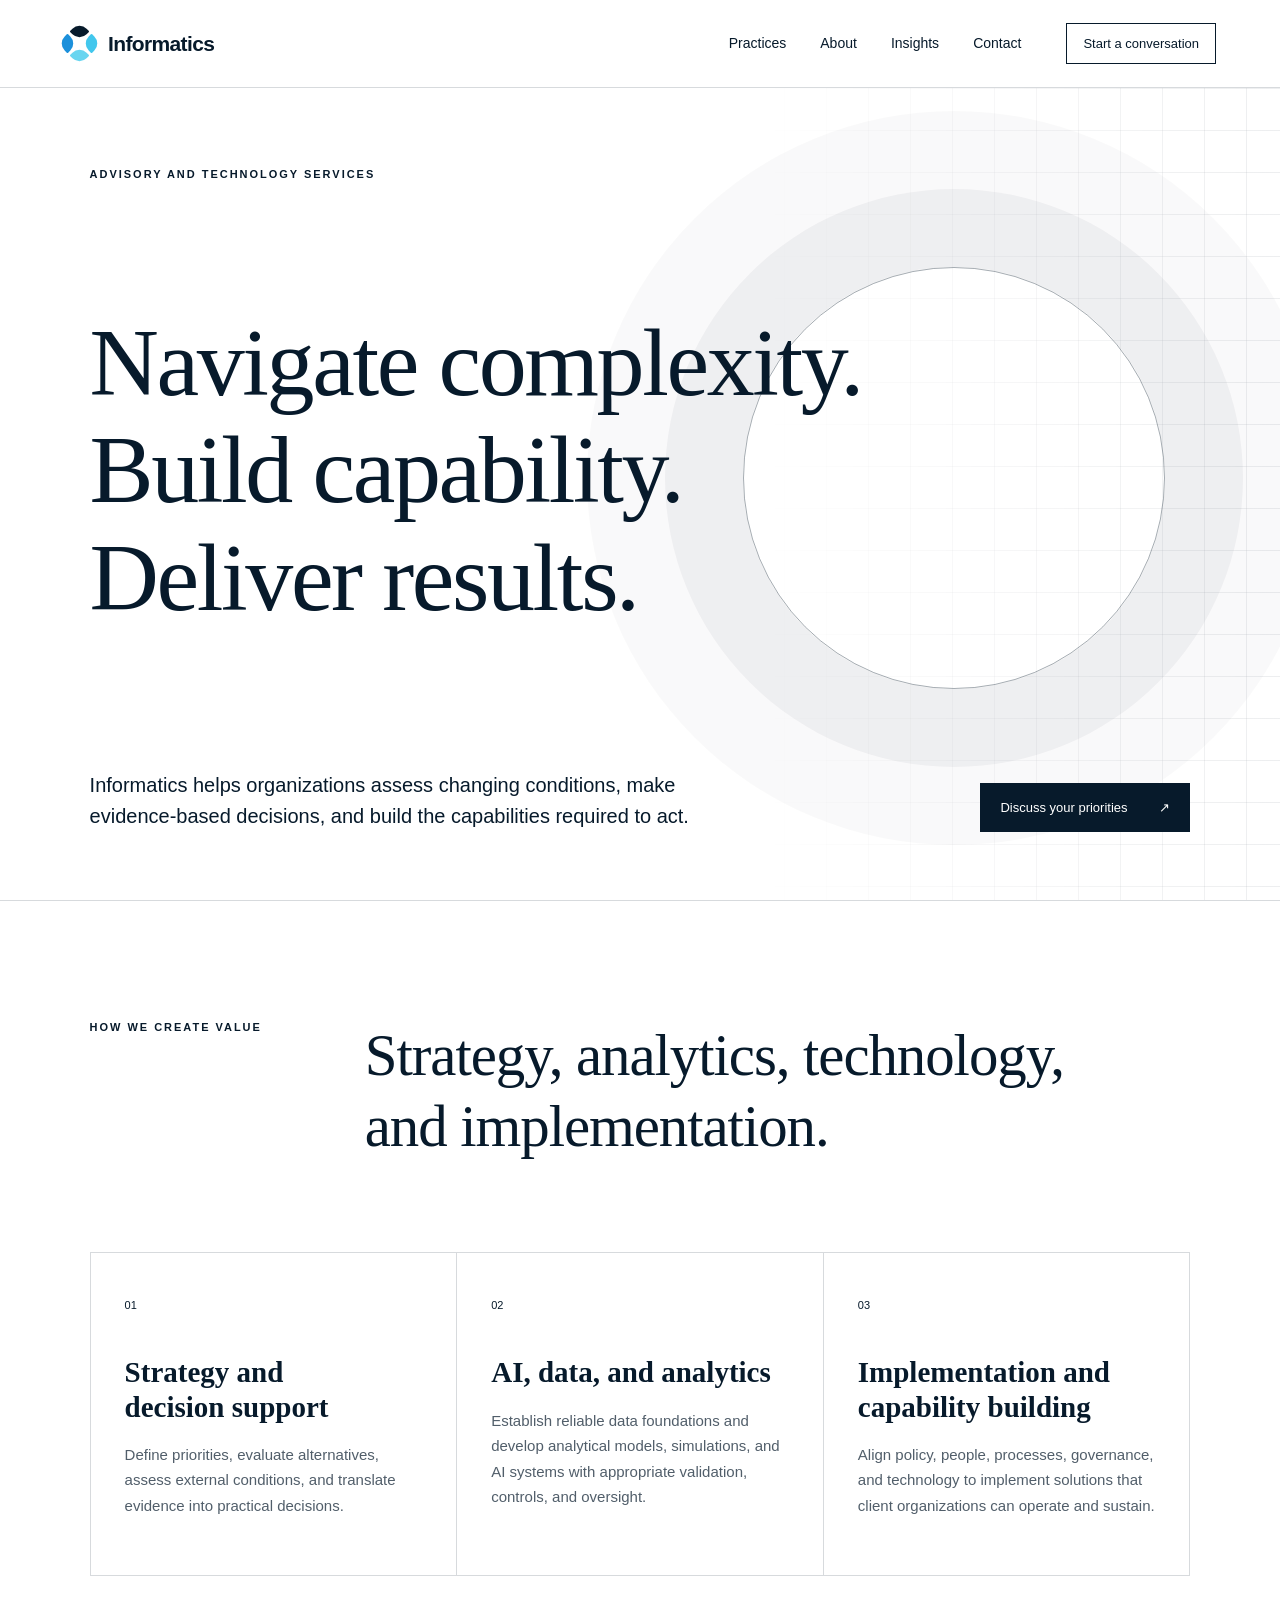
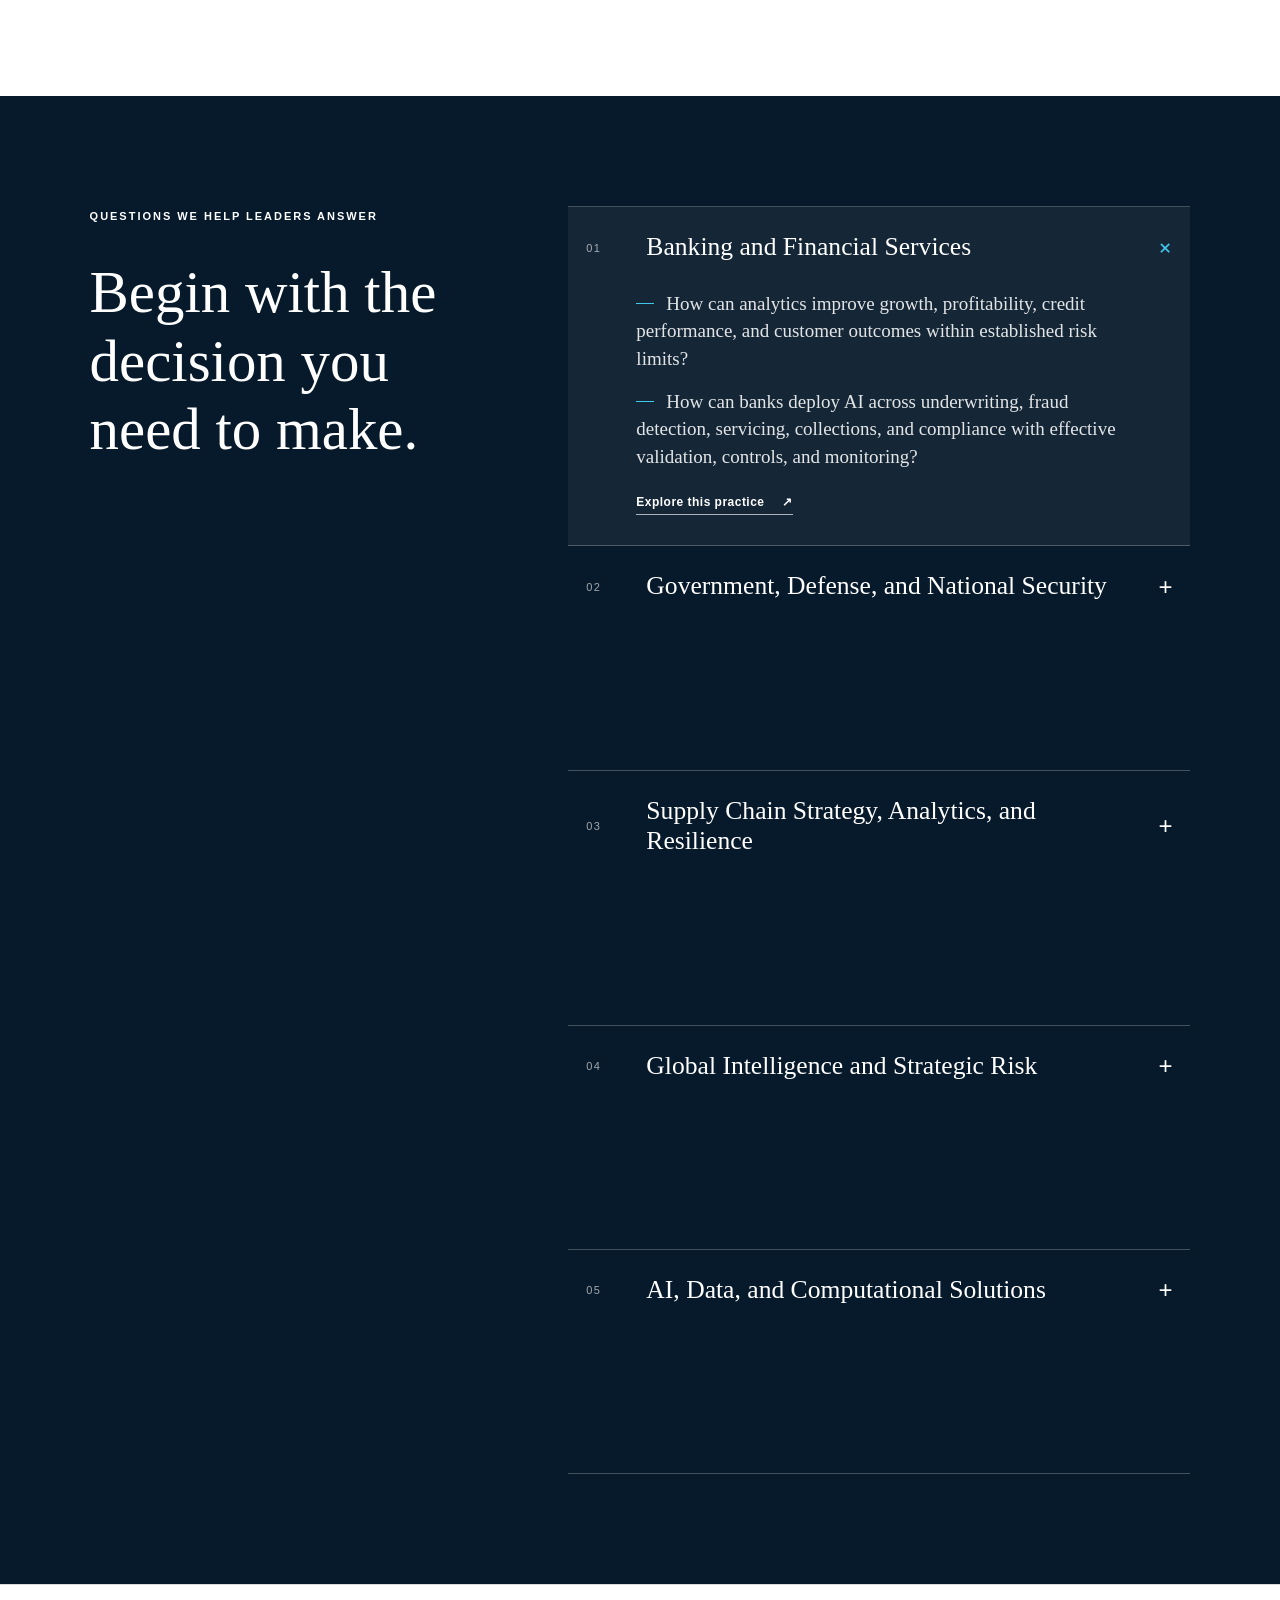
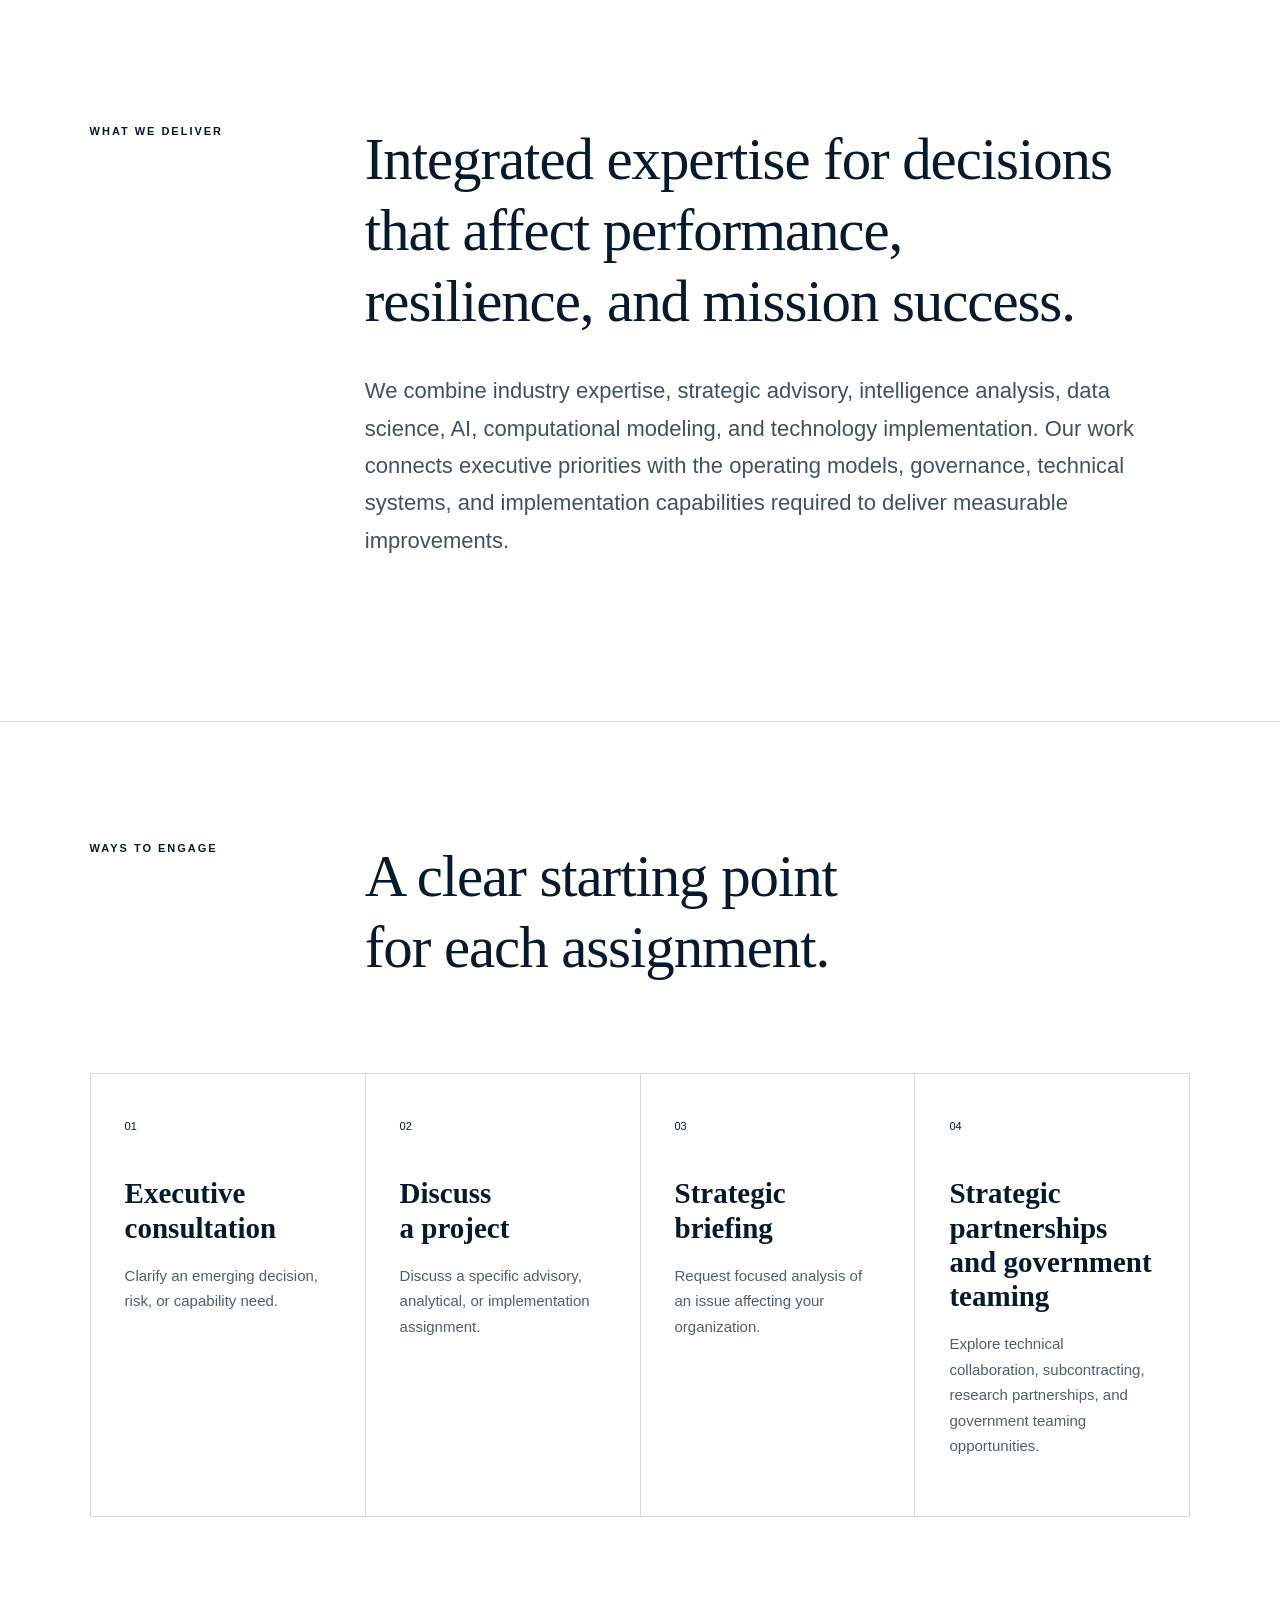
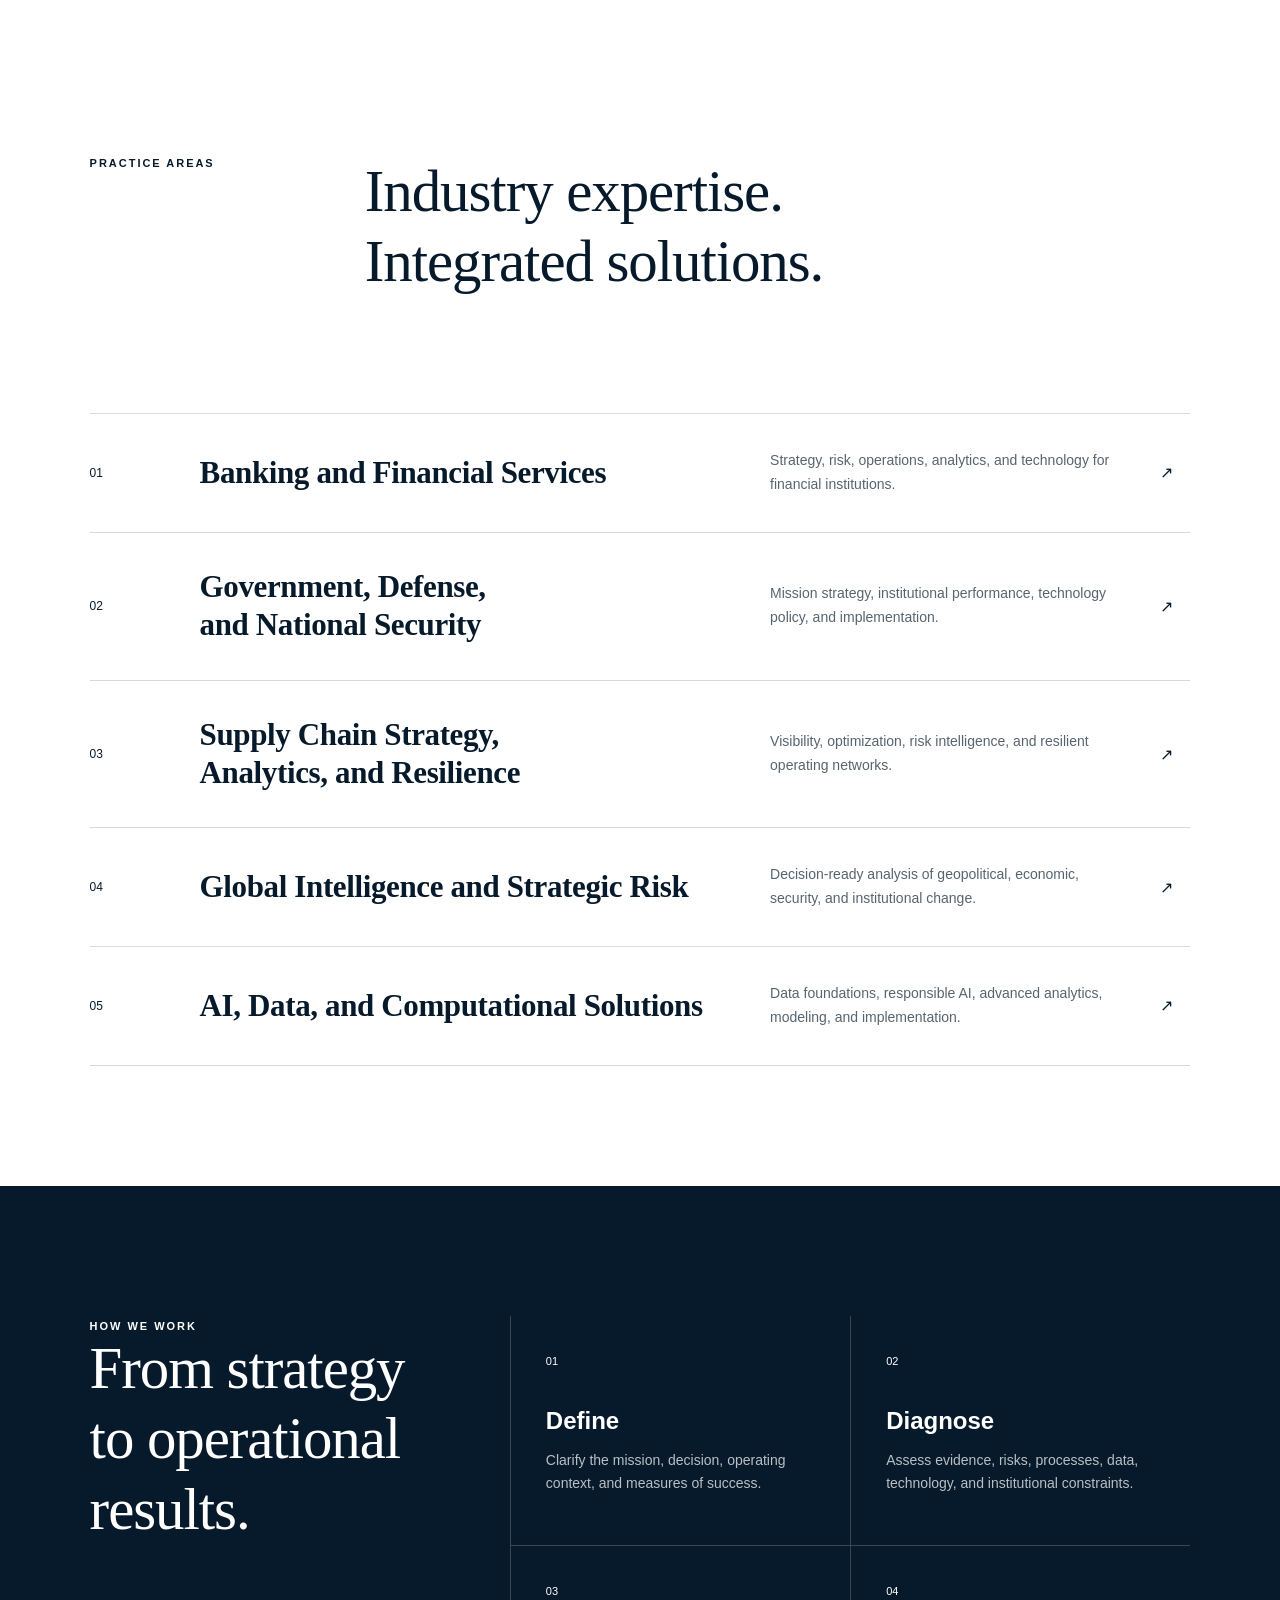
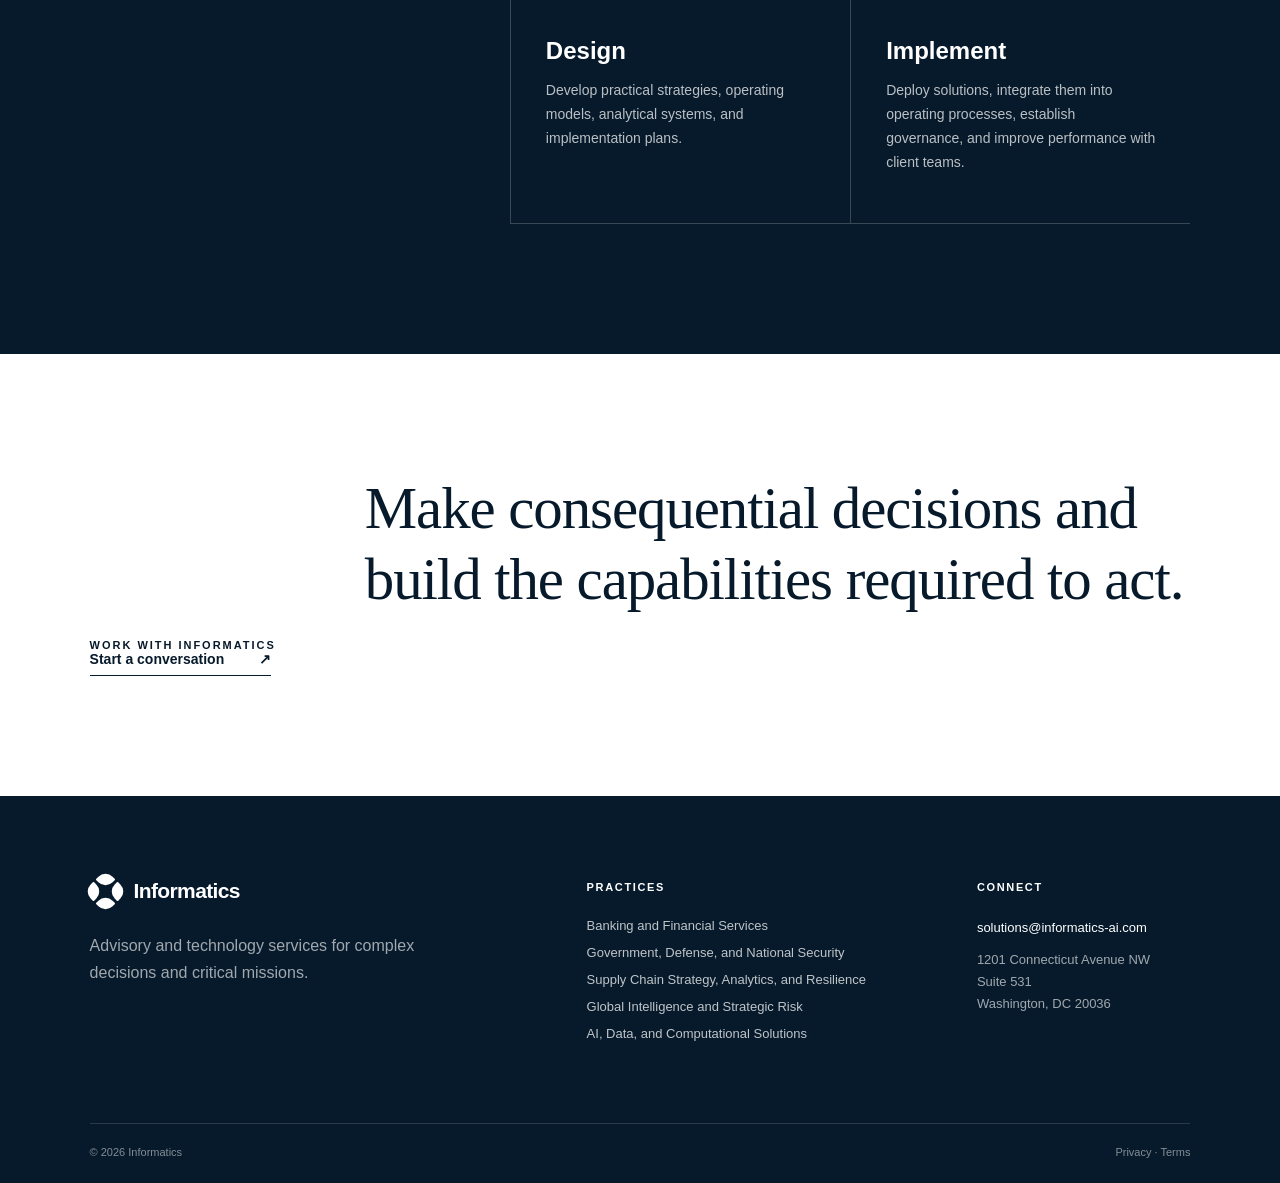
==== commit ca934531: "Apply American corporate editorial standards" ====
--- a/index.html
+++ b/index.html
@@ -45,9 +45,7 @@
         </h1>
         <div class="hero-bottom">
           <p>
-            Informatics helps organizations understand changing conditions,
-            make evidence-based decisions, and build the systems required to
-            execute them.
+            Informatics helps organizations assess changing conditions, make evidence-based decisions, and build the capabilities required to act.
           </p>
           <a class="button" href="contact.html"
             >Discuss your priorities <span aria-hidden="true">↗</span></a
@@ -57,23 +55,23 @@
       <section class="service-families">
         <div class="section-intro compact">
           <span class="section-label">How we create value</span>
-          <h2>Strategy, analytical systems, and implementation.</h2>
+          <h2>Strategy, analytics, technology, and implementation.</h2>
         </div>
         <div class="three-card-grid">
           <article>
             <span>01</span>
             <h3>Strategy and decision support</h3>
-            <p>Clarify priorities, assess alternatives, interpret external conditions, and use evidence to make clear, practical decisions.</p>
+            <p>Define priorities, evaluate alternatives, assess external conditions, and translate evidence into practical decisions.</p>
           </article>
           <article>
             <span>02</span>
-            <h3>AI, data, and analytical systems</h3>
-            <p>Build reliable data foundations, analytical models, simulations, and AI systems with appropriate controls and oversight.</p>
+            <h3>AI, data, and analytics</h3>
+            <p>Establish reliable data foundations and develop analytical models, simulations, and AI systems with appropriate validation, controls, and oversight.</p>
           </article>
           <article>
             <span>03</span>
             <h3>Implementation and capability building</h3>
-            <p>Connect policy, people, processes, governance, and technology to build systems and practices that organizations can sustain.</p>
+            <p>Align policy, people, processes, governance, and technology to implement solutions that client organizations can operate and sustain.</p>
           </article>
         </div>
       </section>
@@ -103,7 +101,7 @@
             </button>
             <div class="question-card-content">
               <p>How can agencies convert mission requirements and technology priorities into funded programs, deployable systems, and measurable operational outcomes?</p>
-              <p>How can defense and national-security organizations integrate emerging technologies into doctrine, force design, training, logistics, readiness, and operations?</p>
+              <p>How can defense and national security organizations integrate emerging technologies into doctrine, force design, training, logistics, readiness, and operations?</p>
               <a href="government-defense.html">Explore this practice <span aria-hidden="true">↗</span></a>
             </div>
           </article>
@@ -126,8 +124,8 @@
               <span class="question-card-icon" aria-hidden="true">+</span>
             </button>
             <div class="question-card-content">
-              <p>How should geopolitical, economic, regulatory, sanctions, and security developments change market-entry, investment, sourcing, and operating decisions?</p>
-              <p>How can organizations build a repeatable risk-monitoring system that connects external indicators to scenarios, exposure limits, escalation triggers, and executive action?</p>
+              <p>How should geopolitical, economic, regulatory, sanctions, and security developments change market entry, investment, sourcing, and operating decisions?</p>
+              <p>How can organizations build a repeatable risk monitoring system that connects external indicators to scenarios, exposure limits, escalation triggers, and executive action?</p>
               <a href="global-intelligence.html">Explore this practice <span aria-hidden="true">↗</span></a>
             </div>
           </article>
@@ -139,7 +137,7 @@
             </button>
             <div class="question-card-content">
               <p>Which AI, data, analytics, and automation use cases offer the strongest combination of business value, technical feasibility, implementation speed, and manageable risk?</p>
-              <p>What data architecture, model evaluation, security controls, workflow integration, monitoring, and operating ownership are required to move an AI solution into production?</p>
+              <p>What data architecture, model evaluation, security controls, workflow integration, monitoring, and accountable operational ownership are required to deploy an AI solution in production?</p>
               <a href="ai-data.html">Explore this practice <span aria-hidden="true">↗</span></a>
             </div>
           </article>
@@ -153,11 +151,7 @@
             resilience, and mission success.
           </h2>
           <p>
-            We combine industry knowledge, strategic advisory, intelligence
-            analysis, data science, artificial intelligence, computational
-            modeling, and technology implementation. Our work connects
-            leadership priorities with the systems, governance, and execution
-            required to translate priorities into sustained improvements.
+            We combine industry expertise, strategic advisory, intelligence analysis, data science, AI, computational modeling, and technology implementation. Our work connects executive priorities with the operating models, governance, technical systems, and implementation capabilities required to deliver measurable improvements.
           </p>
         </div>
       </section>
@@ -171,7 +165,7 @@
           <a href="mailto:solutions@informatics-ai.com?subject=Executive%20consultation"><span>01</span><h3>Executive consultation</h3><p>Clarify an emerging decision, risk, or capability need.</p></a>
           <a href="mailto:solutions@informatics-ai.com?subject=Discuss%20a%20project"><span>02</span><h3>Discuss a project</h3><p>Discuss a specific advisory, analytical, or implementation assignment.</p></a>
           <a href="mailto:solutions@informatics-ai.com?subject=Strategic%20briefing"><span>03</span><h3>Strategic briefing</h3><p>Request focused analysis of an issue affecting your organization.</p></a>
-          <a href="mailto:solutions@informatics-ai.com?subject=Partnership%20or%20teaming"><span>04</span><h3>Partnership and government teaming</h3><p>Explore specialist collaboration, subcontracting, or research partnerships.</p></a>
+          <a href="mailto:solutions@informatics-ai.com?subject=Partnership%20or%20teaming"><span>04</span><h3>Strategic partnerships and government teaming</h3><p>Explore technical collaboration, subcontracting, research partnerships, and government teaming opportunities.</p></a>
         </div>
       </section>
       <section class="practice-section" id="practices">
@@ -230,7 +224,7 @@
       <section class="method">
         <div>
           <span class="section-label light">How we work</span>
-          <h2>From strategy<br />to sustained performance.</h2>
+          <h2>From strategy to operational results.</h2>
         </div>
         <div class="method-steps">
           <article>
@@ -261,8 +255,7 @@
             <span>04</span>
             <h3>Implement</h3>
             <p>
-              Build, integrate, govern, and improve capabilities with client
-              teams.
+              Deploy solutions, integrate them into operating processes, establish governance, and improve performance with client teams.
             </p>
           </article>
         </div>
@@ -270,7 +263,7 @@
       <section class="cta-band">
         <span class="section-label">Work with Informatics</span>
         <h2>
-          Make consequential decisions and build the capabilities to execute them.
+          Make consequential decisions and build the capabilities required to act.
         </h2>
         <a class="text-link" href="contact.html"
           >Start a conversation <span aria-hidden="true">↗</span></a
--- a/informatics-v4.css
+++ b/informatics-v4.css
@@ -1106,3 +1106,61 @@
   .page-hero h1,
   .page-hero.simple h1 { font-size: 40px; line-height: 1.2; letter-spacing: -0.015em; }
 }
+
+
+/* Interactive practice questions */
+.question-cards { border-top: 1px solid rgba(255, 255, 255, 0.24); }
+.question-card { border-bottom: 1px solid rgba(255, 255, 255, 0.24); transition: background 0.25s ease; }
+.question-card:hover,
+.question-card:focus-within,
+.question-card.is-active { background: rgba(255, 255, 255, 0.055); }
+.question-card-toggle {
+  width: 100%; display: grid; grid-template-columns: 42px 1fr 28px; gap: 18px;
+  align-items: center; padding: 25px 18px; border: 0; background: transparent;
+  color: white; font: inherit; text-align: left; cursor: pointer;
+}
+.question-card-toggle > span:nth-child(2) {
+  font-family: var(--font-editorial), Georgia, serif;
+  font-size: clamp(21px, 2vw, 29px); line-height: 1.2;
+}
+.question-card-toggle:focus-visible { outline: 2px solid var(--cyan); outline-offset: -2px; }
+.question-card-number { font-size: 11px; letter-spacing: 0.12em; color: rgba(255, 255, 255, 0.62); }
+.question-card-icon {
+  justify-self: end; font-size: 24px; line-height: 1;
+  transition: transform 0.25s ease, color 0.25s ease;
+}
+.question-card.is-active .question-card-icon { color: var(--cyan); transform: rotate(45deg); }
+.question-card-content {
+  display: grid; grid-template-rows: 0fr; opacity: 0; padding: 0 68px;
+  overflow: hidden; transition: grid-template-rows 0.3s ease, opacity 0.25s ease, padding 0.3s ease;
+}
+.question-card-content > * { min-height: 0; }
+.question-card.is-active .question-card-content {
+  grid-template-rows: 1fr; opacity: 1; padding: 2px 68px 30px;
+}
+.question-card-content p {
+  font-family: var(--font-editorial), Georgia, serif; font-size: 19px;
+  line-height: 1.45; margin: 0 0 15px; color: rgba(255, 255, 255, 0.88);
+}
+.question-card-content p::before {
+  content: ""; display: inline-block; width: 18px; height: 1px;
+  margin: 0 12px 6px 0; background: var(--cyan);
+}
+.question-card-content a {
+  display: inline-flex; gap: 18px; width: max-content; margin-top: 10px;
+  padding-bottom: 5px; border-bottom: 1px solid rgba(255, 255, 255, 0.65);
+  font-size: 12px; font-weight: 650; letter-spacing: 0.04em;
+}
+@media (max-width: 900px) { .decision-questions { gap: 45px; } }
+@media (max-width: 560px) {
+  .decision-questions { padding-top: 78px; padding-bottom: 78px; }
+  .question-card-toggle { grid-template-columns: 28px 1fr 22px; gap: 11px; padding: 22px 8px; }
+  .question-card-toggle > span:nth-child(2) { font-size: 21px; }
+  .question-card-content,
+  .question-card.is-active .question-card-content { padding-left: 47px; padding-right: 8px; }
+  .question-card.is-active .question-card-content { padding-bottom: 26px; }
+  .question-card-content p { font-size: 17px; }
+}
+@media (prefers-reduced-motion: reduce) {
+  .question-card, .question-card-icon, .question-card-content { transition: none; }
+}
